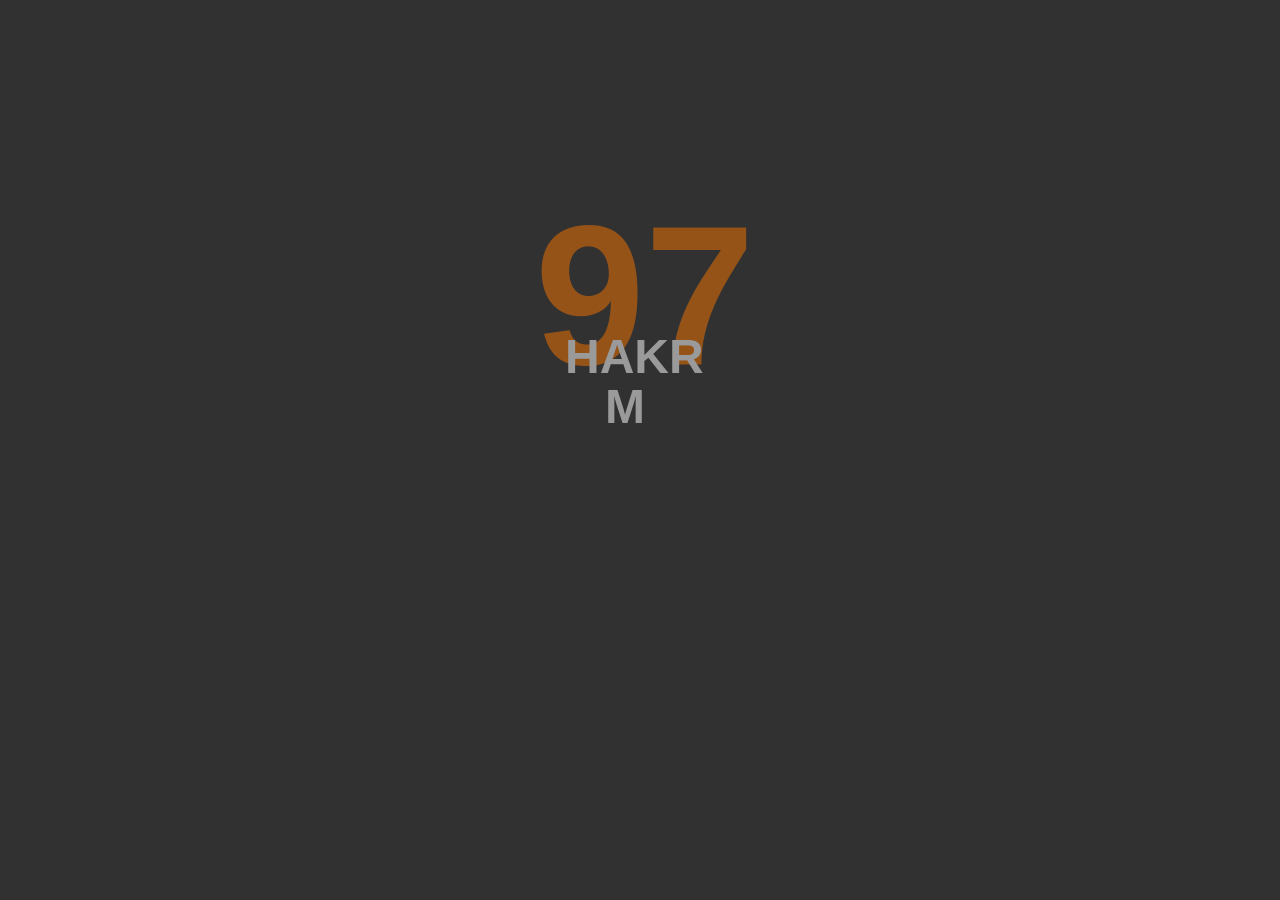
==== contacts.html @ 306ebce0 "Add files via upload" ====
<!DOCTYPE HTML>
<html lang="en">
    <head>
        <meta charset="UTF-8">
        
        <title>HAKR-M</title>
        
        <meta name="viewport" content="width=device-width, initial-scale=1.0, minimum-scale=1.0, maximum-scale=1.0, user-scalable=no">
        
        <meta name="robots" content="index, follow"/>
        
        <meta name="keywords" content=""/>
        
        <meta name="description" content=""/>
        
        <link type="text/css" rel="stylesheet" href="css/plugins.css">
        
        <link type="text/css" rel="stylesheet" href="css/style.css">
        
        <link type="text/css" rel="stylesheet" href="css/color.css">
        
        <link rel="shortcut icon" href="images/logomain.png">
    </head>
    <body>
        <div class="loader">
            <div class="loading-text-container "><span class="loading-text">HAKR<strong>&nbsp;&nbsp;&nbsp;M</strong></span> <span class="loader_count">0</span></div>
            <div class="loader-anim"></div>
            <div class="loader-anim2 color-bg"></div>
        </div>
        <div id="main">
            <header class="main-header">
                <a href="index.html" class="ajax logo-holder"><img src="images/LOGOUP.png" alt=""></a>
                <div class="nav-button but-hol">
                    <span  class="ncs"></span>
                    <span class="nos"></span>
                    <span class="nbs"></span>
                    <div class="menu-button-text">Menu</div>
                </div>
                <div class="header-contacts">
                    <ul>
                        <li><span>01. Call </span> <a href="tel:+201128120374">+201128120374</a></li>
                        <li><span>02. Write </span> <a href="mailto:name@gmail.com">hakrm@gmail.com</a></li>
                    </ul>
                    <a href="contacts.html" class="ajax contacts-btn">Get in touch</a>
                </div>
            </header>
            <aside class="left-header">
                <span class="lh_dec color-bg"></span>
                <div class="left-header_social">
                    <ul >
                        <li><a href="#" target="_blank"><i class="fab fa-facebook-f"></i></a></li>
                        <li><a href="#" target="_blank"><i class="fab fa-instagram"></i></a></li>
                        <li><a href="#" target="_blank"><i class="fab fa-twitter"></i></a></li>
                        <li><a href="#" target="_blank"><i class="fab fa-whatsapp"></i></a></li>
                    </ul>
                </div>
            </aside>
            <div class="share-btn showshare color-bg"><span>Share <i class="fal fa-plus"></i></span></div>
            <div class="hc_dec_color">
                <div class="page-subtitle"><span></span></div>
            </div>
            <div id="wrapper">
                <div class="nav-holder">
                    <div class="nav-holder-wrap but-hol">
                        <div class="nav-container fl-wrap">
                            <nav class="nav-inner" id="menu">
                                <ul>
                                    <li><a href="index.html">Home</a></li>
                                    <li><a href="about.html">About</a></li>
                                    <li><a href="contacts.html" class="act-link">Contacts</a></li>
                                    <li><a href="log%2520in/login.html">log in</a></li>
                                </ul>
                            </nav>
                        </div>
                        <div class="nav-footer"><span>&#169; HAKRM 2020  /  All rights reserved. </span></div>
                        <div class="nav-holder-wrap_line"></div>
                        <div class="nav-holder-wrap_dec"></div>
                    </div>
                </div>
            <div class="nav-overlay"></div>
            <div class="content full-height no-mob-hidden2" data-pagetitle="Contacts">
               <div class="content-inner">
                  <div class="content-front">
                     <div class="cf-inner">
                        <div class="contact-details-title fl-wrap">
                           <h2>Contact Detais</h2>
                        </div>
                        <div class="contact-details fl-wrap">
                           <ul>
                              <li><span>01. Mail :</span><a href="#" target="_blank">hakrm@gmail.com</a></li>
                              <li><span>02. Adress :</span><a href="#" target="_blank">ElBehara-Elnubaria Damnhour university</a></li>
                              <li><span>03. Phone :</span><a href="#">+201128120374</a></li>
                           </ul>
                        </div>
                        <a href="#" class="btn fl-btn color-bg show_contact-form"><span>Say Hello</span></a> 
                        <div class="aside-show_cf show_contact-form"><i class="fal fa-envelope"></i></div>
                     </div>
                  </div>
                  <div class="content-back">
                     <div class="hidden-contact_form-wrap_inner">
                        <div class="close-contact_form cnt-anim"><i class="fal fa-times"></i></div>
                        <div class="contact-details-title fl-wrap">
                           <h2>Get in Touch</h2>
                        </div>
                        <div id="contact-form" class="fl-wrap">
                           <div id="message"></div>
                           <form  class="custom-form" action="hakrm" name="contactform" id="contactform">
                              <fieldset>
                                 <div class="row">
                                    <div class="col-sm-6">
                                       <input type="text" name="name" id="name" placeholder="Your Name *" value=""/>
                                    </div>
                                    <div class="col-sm-6">
                                       <input type="text"  name="email" id="email" placeholder="Email Address *" value=""/>
                                    </div>
                                 </div>
                                 <textarea name="comments"  id="comments" cols="40" rows="3" placeholder="Your Message:" class="cnt-anim"></textarea>
                                 <button class="btn fl-btn color-bg" id="submit"><span>Send Message</span> </button>
                              </fieldset>
                           </form>
                        </div>
                     </div>
                  </div>
               </div>
               <div class="map-container">
                  <div id="map-single" class="map" data-latlog="[31.2287199 , 29.9468264]" data-popuptext="My Location in Alexandria ."></div>
               </div>
               <div class="main_social">
                  <span class="main-social-title">Find on:</span>
                  <ul>
                     <li><a href="#" target="_blank"><i class="fab fa-facebook-f"></i></a></li>
                     <li><a href="#" target="_blank"><i class="fab fa-whatsapp"></i></a></li>
                     <li><a href="#" target="_blank"><i class="fab fa-twitter"></i></a></li>
                  </ul>
               </div>
            </div>
            <div class="share-wrapper">
               <div class="close-share-btn"><i class="fal fa-long-arrow-left"></i></div>
               <div class="share-container fl-wrap  isShare"></div>
            </div>				
         </div>
         <div class="element">
            <div class="element-item"></div>
         </div>
      </div>
      <script   src="js/jquery.min.js"></script>
      <script   src="js/plugins.js"></script>
      <script   src="js/scripts.js"></script>
   </body>
</html>
---- css/plugins.css ----
@charset "utf-8";

html,body,div,span,applet,object,iframe,h1,h2,h3,h4,h5,h6,p,blockquote,pre,a,abbr,acronym,address,big,cite,code,del,dfn,em,font,img,ins,kbd,q,s,samp,small,strike,strong,sub,sup,tt,var,dl,dt,dd,ol,ul,li,fieldset,form,label,legend,table,caption,tbody,tfoot,thead,tr,th,td{border:none;outline:0;font-weight:inherit;font-style:inherit;font-size:100%;font-family:inherit;vertical-align:baseline;text-decoration:none;margin:0;padding:0;}
table{border-collapse:separate;border-spacing:0}
blockquote:before,blockquote:after,q:before,q:after{content:""}
*{margin:0;padding:0;-webkit-box-sizing: border-box;-moz-box-sizing: border-box;box-sizing: border-box;}
article, aside, details, figcaption, figure, footer, header, hgroup, menu, nav, section {display: block; }								  
ol, ul { list-style: none;}
blockquote, q { quotes: none;}
:focus { outline: 0;}
table { border-collapse: collapse; border-spacing: 0;}
img { border: 0; -ms-interpolation-mode: bicubic; vertical-align: middle; }
a{text-decoration:none; position:relative; color:#000;}
audio,video,canvas {max-width: 100%;}
/*!  Bootstrap Grid  */
 @media (min-width:768px){.container{width:750px}}@media (min-width:992px){.container{width:970px}}@media (min-width:1064px){.container{width:1170px}}.container-fluid{margin-right:auto;margin-left:auto;padding-left:15px;padding-right:15px}.row{margin-left:-15px;margin-right:-15px}.col-xs-1, .col-sm-1, .col-md-1, .col-lg-1, .col-xs-2, .col-sm-2, .col-md-2, .col-lg-2, .col-xs-3, .col-sm-3, .col-md-3, .col-lg-3, .col-xs-4, .col-sm-4, .col-md-4, .col-lg-4, .col-xs-5, .col-sm-5, .col-md-5, .col-lg-5, .col-xs-6, .col-sm-6, .col-md-6, .col-lg-6, .col-xs-7, .col-sm-7, .col-md-7, .col-lg-7, .col-xs-8, .col-sm-8, .col-md-8, .col-lg-8, .col-xs-9, .col-sm-9, .col-md-9, .col-lg-9, .col-xs-10, .col-sm-10, .col-md-10, .col-lg-10, .col-xs-11, .col-sm-11, .col-md-11, .col-lg-11, .col-xs-12, .col-sm-12, .col-md-12, .col-lg-12{position:relative;min-height:1px;padding-left:15px;padding-right:15px}.col-xs-1, .col-xs-2, .col-xs-3, .col-xs-4, .col-xs-5, .col-xs-6, .col-xs-7, .col-xs-8, .col-xs-9, .col-xs-10, .col-xs-11, .col-xs-12{float:left}.col-xs-12{width:100%}.col-xs-11{width:91.66666667%}.col-xs-10{width:83.33333333%}.col-xs-9{width:75%}.col-xs-8{width:66.66666667%}.col-xs-7{width:58.33333333%}.col-xs-6{width:50%}.col-xs-5{width:41.66666667%}.col-xs-4{width:33.33333333%}.col-xs-3{width:25%}.col-xs-2{width:16.66666667%}.col-xs-1{width:8.33333333%}.col-xs-pull-12{right:100%}.col-xs-pull-11{right:91.66666667%}.col-xs-pull-10{right:83.33333333%}.col-xs-pull-9{right:75%}.col-xs-pull-8{right:66.66666667%}.col-xs-pull-7{right:58.33333333%}.col-xs-pull-6{right:50%}.col-xs-pull-5{right:41.66666667%}.col-xs-pull-4{right:33.33333333%}.col-xs-pull-3{right:25%}.col-xs-pull-2{right:16.66666667%}.col-xs-pull-1{right:8.33333333%}.col-xs-pull-0{right:auto}.col-xs-push-12{left:100%}.col-xs-push-11{left:91.66666667%}.col-xs-push-10{left:83.33333333%}.col-xs-push-9{left:75%}.col-xs-push-8{left:66.66666667%}.col-xs-push-7{left:58.33333333%}.col-xs-push-6{left:50%}.col-xs-push-5{left:41.66666667%}.col-xs-push-4{left:33.33333333%}.col-xs-push-3{left:25%}.col-xs-push-2{left:16.66666667%}.col-xs-push-1{left:8.33333333%}.col-xs-push-0{left:auto}.col-xs-offset-12{margin-left:100%}.col-xs-offset-11{margin-left:91.66666667%}.col-xs-offset-10{margin-left:83.33333333%}.col-xs-offset-9{margin-left:75%}.col-xs-offset-8{margin-left:66.66666667%}.col-xs-offset-7{margin-left:58.33333333%}.col-xs-offset-6{margin-left:50%}.col-xs-offset-5{margin-left:41.66666667%}.col-xs-offset-4{margin-left:33.33333333%}.col-xs-offset-3{margin-left:25%}.col-xs-offset-2{margin-left:16.66666667%}.col-xs-offset-1{margin-left:8.33333333%}.col-xs-offset-0{margin-left:0}@media (min-width:768px){.col-sm-1, .col-sm-2, .col-sm-3, .col-sm-4, .col-sm-5, .col-sm-6, .col-sm-7, .col-sm-8, .col-sm-9, .col-sm-10, .col-sm-11, .col-sm-12{float:left}.col-sm-12{width:100%}.col-sm-11{width:91.66666667%}.col-sm-10{width:83.33333333%}.col-sm-9{width:75%}.col-sm-8{width:66.66666667%}.col-sm-7{width:58.33333333%}.col-sm-6{width:50%}.col-sm-5{width:41.66666667%}.col-sm-4{width:33.33333333%}.col-sm-3{width:25%}.col-sm-2{width:16.66666667%}.col-sm-1{width:8.33333333%}.col-sm-pull-12{right:100%}.col-sm-pull-11{right:91.66666667%}.col-sm-pull-10{right:83.33333333%}.col-sm-pull-9{right:75%}.col-sm-pull-8{right:66.66666667%}.col-sm-pull-7{right:58.33333333%}.col-sm-pull-6{right:50%}.col-sm-pull-5{right:41.66666667%}.col-sm-pull-4{right:33.33333333%}.col-sm-pull-3{right:25%}.col-sm-pull-2{right:16.66666667%}.col-sm-pull-1{right:8.33333333%}.col-sm-pull-0{right:auto}.col-sm-push-12{left:100%}.col-sm-push-11{left:91.66666667%}.col-sm-push-10{left:83.33333333%}.col-sm-push-9{left:75%}.col-sm-push-8{left:66.66666667%}.col-sm-push-7{left:58.33333333%}.col-sm-push-6{left:50%}.col-sm-push-5{left:41.66666667%}.col-sm-push-4{left:33.33333333%}.col-sm-push-3{left:25%}.col-sm-push-2{left:16.66666667%}.col-sm-push-1{left:8.33333333%}.col-sm-push-0{left:auto}.col-sm-offset-12{margin-left:100%}.col-sm-offset-11{margin-left:91.66666667%}.col-sm-offset-10{margin-left:83.33333333%}.col-sm-offset-9{margin-left:75%}.col-sm-offset-8{margin-left:66.66666667%}.col-sm-offset-7{margin-left:58.33333333%}.col-sm-offset-6{margin-left:50%}.col-sm-offset-5{margin-left:41.66666667%}.col-sm-offset-4{margin-left:33.33333333%}.col-sm-offset-3{margin-left:25%}.col-sm-offset-2{margin-left:16.66666667%}.col-sm-offset-1{margin-left:8.33333333%}.col-sm-offset-0{margin-left:0}}@media (min-width:1064px){.col-md-1, .col-md-2, .col-md-3, .col-md-4, .col-md-5, .col-md-6, .col-md-7, .col-md-8, .col-md-9, .col-md-10, .col-md-11, .col-md-12{float:left}.col-md-12{width:100%}.col-md-11{width:91.66666667%}.col-md-10{width:83.33333333%}.col-md-9{width:75%}.col-md-8{width:66.66666667%}.col-md-7{width:58.33333333%}.col-md-6{width:50%}.col-md-5{width:41.66666667%}.col-md-4{width:33.33333333%}.col-md-3{width:25%}.col-md-2{width:16.66666667%}.col-md-1{width:8.33333333%}.col-md-pull-12{right:100%}.col-md-pull-11{right:91.66666667%}.col-md-pull-10{right:83.33333333%}.col-md-pull-9{right:75%}.col-md-pull-8{right:66.66666667%}.col-md-pull-7{right:58.33333333%}.col-md-pull-6{right:50%}.col-md-pull-5{right:41.66666667%}.col-md-pull-4{right:33.33333333%}.col-md-pull-3{right:25%}.col-md-pull-2{right:16.66666667%}.col-md-pull-1{right:8.33333333%}.col-md-pull-0{right:auto}.col-md-push-12{left:100%}.col-md-push-11{left:91.66666667%}.col-md-push-10{left:83.33333333%}.col-md-push-9{left:75%}.col-md-push-8{left:66.66666667%}.col-md-push-7{left:58.33333333%}.col-md-push-6{left:50%}.col-md-push-5{left:41.66666667%}.col-md-push-4{left:33.33333333%}.col-md-push-3{left:25%}.col-md-push-2{left:16.66666667%}.col-md-push-1{left:8.33333333%}.col-md-push-0{left:auto}.col-md-offset-12{margin-left:100%}.col-md-offset-11{margin-left:91.66666667%}.col-md-offset-10{margin-left:83.33333333%}.col-md-offset-9{margin-left:75%}.col-md-offset-8{margin-left:66.66666667%}.col-md-offset-7{margin-left:58.33333333%}.col-md-offset-6{margin-left:50%}.col-md-offset-5{margin-left:41.66666667%}.col-md-offset-4{margin-left:33.33333333%}.col-md-offset-3{margin-left:25%}.col-md-offset-2{margin-left:16.66666667%}.col-md-offset-1{margin-left:8.33333333%}.col-md-offset-0{margin-left:0}}@media (min-width:1200px){.col-lg-1, .col-lg-2, .col-lg-3, .col-lg-4, .col-lg-5, .col-lg-6, .col-lg-7, .col-lg-8, .col-lg-9, .col-lg-10, .col-lg-11, .col-lg-12{float:left}.col-lg-12{width:100%}.col-lg-11{width:91.66666667%}.col-lg-10{width:83.33333333%}.col-lg-9{width:75%}.col-lg-8{width:66.66666667%}.col-lg-7{width:58.33333333%}.col-lg-6{width:50%}.col-lg-5{width:41.66666667%}.col-lg-4{width:33.33333333%}.col-lg-3{width:25%}.col-lg-2{width:16.66666667%}.col-lg-1{width:8.33333333%}.col-lg-pull-12{right:100%}.col-lg-pull-11{right:91.66666667%}.col-lg-pull-10{right:83.33333333%}.col-lg-pull-9{right:75%}.col-lg-pull-8{right:66.66666667%}.col-lg-pull-7{right:58.33333333%}.col-lg-pull-6{right:50%}.col-lg-pull-5{right:41.66666667%}.col-lg-pull-4{right:33.33333333%}.col-lg-pull-3{right:25%}.col-lg-pull-2{right:16.66666667%}.col-lg-pull-1{right:8.33333333%}.col-lg-pull-0{right:auto}.col-lg-push-12{left:100%}.col-lg-push-11{left:91.66666667%}.col-lg-push-10{left:83.33333333%}.col-lg-push-9{left:75%}.col-lg-push-8{left:66.66666667%}.col-lg-push-7{left:58.33333333%}.col-lg-push-6{left:50%}.col-lg-push-5{left:41.66666667%}.col-lg-push-4{left:33.33333333%}.col-lg-push-3{left:25%}.col-lg-push-2{left:16.66666667%}.col-lg-push-1{left:8.33333333%}.col-lg-push-0{left:auto}.col-lg-offset-12{margin-left:100%}.col-lg-offset-11{margin-left:91.66666667%}.col-lg-offset-10{margin-left:83.33333333%}.col-lg-offset-9{margin-left:75%}.col-lg-offset-8{margin-left:66.66666667%}.col-lg-offset-7{margin-left:58.33333333%}.col-lg-offset-6{margin-left:50%}.col-lg-offset-5{margin-left:41.66666667%}.col-lg-offset-4{margin-left:33.33333333%}.col-lg-offset-3{margin-left:25%}.col-lg-offset-2{margin-left:16.66666667%}.col-lg-offset-1{margin-left:8.33333333%}.col-lg-offset-0{margin-left:0}}.clearfix:before,.clearfix:after,.container:before,.container:after,.container-fluid:before,.container-fluid:after,.row:before,.row:after{content:" ";display:table}.clearfix:after,.container:after,.container-fluid:after,.row:after{clear:both}.center-block{display:block;margin-left:auto;margin-right:auto}.pull-right{float:right !important}.pull-left{float:left !important}.hide{display:none !important}.show{display:block !important}.invisible{visibility:hidden}.text-hide{font:0/0 a;color:transparent;text-shadow:none;background-color:transparent;border:0}.hidden{display:none !important;visibility:hidden !important}.affix{position:fixed}@-ms-viewport{width:device-width}.visible-xs,.visible-sm,.visible-md,.visible-lg{display:none !important}.visible-xs-block,.visible-xs-inline,.visible-xs-inline-block,.visible-sm-block,.visible-sm-inline,.visible-sm-inline-block,.visible-md-block,.visible-md-inline,.visible-md-inline-block,.visible-lg-block,.visible-lg-inline,.visible-lg-inline-block{display:none !important}@media (max-width:767px){.visible-xs{display:block !important}table.visible-xs{display:table}tr.visible-xs{display:table-row !important}th.visible-xs,td.visible-xs{display:table-cell !important}}@media (max-width:767px){.visible-xs-block{display:block !important}}@media (max-width:767px){.visible-xs-inline{display:inline !important}}@media (max-width:767px){.visible-xs-inline-block{display:inline-block !important}}@media (min-width:768px) and (max-width:991px){.visible-sm{display:block !important}table.visible-sm{display:table}tr.visible-sm{display:table-row !important}th.visible-sm,td.visible-sm{display:table-cell !important}}@media (min-width:768px) and (max-width:991px){.visible-sm-block{display:block !important}}@media (min-width:768px) and (max-width:991px){.visible-sm-inline{display:inline !important}}@media (min-width:768px) and (max-width:991px){.visible-sm-inline-block{display:inline-block !important}}@media (min-width:992px) and (max-width:1199px){.visible-md{display:block !important}table.visible-md{display:table}tr.visible-md{display:table-row !important}th.visible-md,td.visible-md{display:table-cell !important}}@media (min-width:992px) and (max-width:1199px){.visible-md-block{display:block !important}}@media (min-width:992px) and (max-width:1199px){.visible-md-inline{display:inline !important}}@media (min-width:992px) and (max-width:1199px){.visible-md-inline-block{display:inline-block !important}}@media (min-width:1200px){.visible-lg{display:block !important}table.visible-lg{display:table}tr.visible-lg{display:table-row !important}th.visible-lg,td.visible-lg{display:table-cell !important}}@media (min-width:1200px){.visible-lg-block{display:block !important}}@media (min-width:1200px){.visible-lg-inline{display:inline !important}}@media (min-width:1200px){.visible-lg-inline-block{display:inline-block !important}}@media (max-width:767px){.hidden-xs{display:none !important}}@media (min-width:768px) and (max-width:991px){.hidden-sm{display:none !important}}@media (min-width:992px) and (max-width:1199px){.hidden-md{display:none !important}}@media (min-width:1200px){.hidden-lg{display:none !important}}.visible-print{display:none !important}@media print{.visible-print{display:block !important}table.visible-print{display:table}tr.visible-print{display:table-row !important}th.visible-print,td.visible-print{display:table-cell !important}}.visible-print-block{display:none !important}@media print{.visible-print-block{display:block !important}}.visible-print-inline{display:none !important}@media print{.visible-print-inline{display:inline !important}}.visible-print-inline-block{display:none !important}@media print{.visible-print-inline-block{display:inline-block !important}}@media print{.hidden-print{display:none !important}}


.fa,.fab,.fad,.fal,.far,.fas{-moz-osx-font-smoothing:grayscale;-webkit-font-smoothing:antialiased;display:inline-block;font-style:normal;font-variant:normal;text-rendering:auto;line-height:1}.fa-lg{font-size:1.33333em;line-height:.75em;vertical-align:-.0667em}.fa-xs{font-size:.75em}.fa-sm{font-size:.875em}.fa-1x{font-size:1em}.fa-2x{font-size:2em}.fa-3x{font-size:3em}.fa-4x{font-size:4em}.fa-5x{font-size:5em}.fa-6x{font-size:6em}.fa-7x{font-size:7em}.fa-8x{font-size:8em}.fa-9x{font-size:9em}.fa-10x{font-size:10em}.fa-fw{text-align:center;width:1.25em}.fa-ul{list-style-type:none;margin-left:2.5em;padding-left:0}.fa-ul>li{position:relative}.fa-li{left:-2em;position:absolute;text-align:center;width:2em;line-height:inherit}.fa-border{border:.08em solid #eee;border-radius:.1em;padding:.2em .25em .15em}.fa-pull-left{float:left}.fa-pull-right{float:right}.fa.fa-pull-left,.fab.fa-pull-left,.fal.fa-pull-left,.far.fa-pull-left,.fas.fa-pull-left{margin-right:.3em}.fa.fa-pull-right,.fab.fa-pull-right,.fal.fa-pull-right,.far.fa-pull-right,.fas.fa-pull-right{margin-left:.3em}.fa-spin{-webkit-animation:fa-spin 2s linear infinite;animation:fa-spin 2s linear infinite}.fa-pulse{-webkit-animation:fa-spin 1s steps(8) infinite;animation:fa-spin 1s steps(8) infinite}@-webkit-keyframes fa-spin{0%{-webkit-transform:rotate(0deg);transform:rotate(0deg)}to{-webkit-transform:rotate(1turn);transform:rotate(1turn)}}@keyframes fa-spin{0%{-webkit-transform:rotate(0deg);transform:rotate(0deg)}to{-webkit-transform:rotate(1turn);transform:rotate(1turn)}}.fa-rotate-90{-ms-filter:"progid:DXImageTransform.Microsoft.BasicImage(rotation=1)";-webkit-transform:rotate(90deg);transform:rotate(90deg)}.fa-rotate-180{-ms-filter:"progid:DXImageTransform.Microsoft.BasicImage(rotation=2)";-webkit-transform:rotate(180deg);transform:rotate(180deg)}.fa-rotate-270{-ms-filter:"progid:DXImageTransform.Microsoft.BasicImage(rotation=3)";-webkit-transform:rotate(270deg);transform:rotate(270deg)}.fa-flip-horizontal{-ms-filter:"progid:DXImageTransform.Microsoft.BasicImage(rotation=0, mirror=1)";-webkit-transform:scaleX(-1);transform:scaleX(-1)}.fa-flip-vertical{-webkit-transform:scaleY(-1);transform:scaleY(-1)}.fa-flip-both,.fa-flip-horizontal.fa-flip-vertical,.fa-flip-vertical{-ms-filter:"progid:DXImageTransform.Microsoft.BasicImage(rotation=2, mirror=1)"}.fa-flip-both,.fa-flip-horizontal.fa-flip-vertical{-webkit-transform:scale(-1);transform:scale(-1)}:root .fa-flip-both,:root .fa-flip-horizontal,:root .fa-flip-vertical,:root .fa-rotate-90,:root .fa-rotate-180,:root .fa-rotate-270{-webkit-filter:none;filter:none}.fa-stack{display:inline-block;height:2em;line-height:2em;position:relative;vertical-align:middle;width:2.5em}.fa-stack-1x,.fa-stack-2x{left:0;position:absolute;text-align:center;width:100%}.fa-stack-1x{line-height:inherit}.fa-stack-2x{font-size:2em}.fa-inverse{color:#fff}.fa-500px:before{content:"\f26e"}.fa-abacus:before{content:"\f640"}.fa-accessible-icon:before{content:"\f368"}.fa-accusoft:before{content:"\f369"}.fa-acorn:before{content:"\f6ae"}.fa-acquisitions-incorporated:before{content:"\f6af"}.fa-ad:before{content:"\f641"}.fa-address-book:before{content:"\f2b9"}.fa-address-card:before{content:"\f2bb"}.fa-adjust:before{content:"\f042"}.fa-adn:before{content:"\f170"}.fa-adobe:before{content:"\f778"}.fa-adversal:before{content:"\f36a"}.fa-affiliatetheme:before{content:"\f36b"}.fa-air-conditioner:before{content:"\f8f4"}.fa-air-freshener:before{content:"\f5d0"}.fa-airbnb:before{content:"\f834"}.fa-alarm-clock:before{content:"\f34e"}.fa-alarm-exclamation:before{content:"\f843"}.fa-alarm-plus:before{content:"\f844"}.fa-alarm-snooze:before{content:"\f845"}.fa-album:before{content:"\f89f"}.fa-album-collection:before{content:"\f8a0"}.fa-algolia:before{content:"\f36c"}.fa-alicorn:before{content:"\f6b0"}.fa-alien:before{content:"\f8f5"}.fa-alien-monster:before{content:"\f8f6"}.fa-align-center:before{content:"\f037"}.fa-align-justify:before{content:"\f039"}.fa-align-left:before{content:"\f036"}.fa-align-right:before{content:"\f038"}.fa-align-slash:before{content:"\f846"}.fa-alipay:before{content:"\f642"}.fa-allergies:before{content:"\f461"}.fa-amazon:before{content:"\f270"}.fa-amazon-pay:before{content:"\f42c"}.fa-ambulance:before{content:"\f0f9"}.fa-american-sign-language-interpreting:before{content:"\f2a3"}.fa-amilia:before{content:"\f36d"}.fa-amp-guitar:before{content:"\f8a1"}.fa-analytics:before{content:"\f643"}.fa-anchor:before{content:"\f13d"}.fa-android:before{content:"\f17b"}.fa-angel:before{content:"\f779"}.fa-angellist:before{content:"\f209"}.fa-angle-double-down:before{content:"\f103"}.fa-angle-double-left:before{content:"\f100"}.fa-angle-double-right:before{content:"\f101"}.fa-angle-double-up:before{content:"\f102"}.fa-angle-down:before{content:"\f107"}.fa-angle-left:before{content:"\f104"}.fa-angle-right:before{content:"\f105"}.fa-angle-up:before{content:"\f106"}.fa-angry:before{content:"\f556"}.fa-angrycreative:before{content:"\f36e"}.fa-angular:before{content:"\f420"}.fa-ankh:before{content:"\f644"}.fa-app-store:before{content:"\f36f"}.fa-app-store-ios:before{content:"\f370"}.fa-apper:before{content:"\f371"}.fa-apple:before{content:"\f179"}.fa-apple-alt:before{content:"\f5d1"}.fa-apple-crate:before{content:"\f6b1"}.fa-apple-pay:before{content:"\f415"}.fa-archive:before{content:"\f187"}.fa-archway:before{content:"\f557"}.fa-arrow-alt-circle-down:before{content:"\f358"}.fa-arrow-alt-circle-left:before{content:"\f359"}.fa-arrow-alt-circle-right:before{content:"\f35a"}.fa-arrow-alt-circle-up:before{content:"\f35b"}.fa-arrow-alt-down:before{content:"\f354"}.fa-arrow-alt-from-bottom:before{content:"\f346"}.fa-arrow-alt-from-left:before{content:"\f347"}.fa-arrow-alt-from-right:before{content:"\f348"}.fa-arrow-alt-from-top:before{content:"\f349"}.fa-arrow-alt-left:before{content:"\f355"}.fa-arrow-alt-right:before{content:"\f356"}.fa-arrow-alt-square-down:before{content:"\f350"}.fa-arrow-alt-square-left:before{content:"\f351"}.fa-arrow-alt-square-right:before{content:"\f352"}.fa-arrow-alt-square-up:before{content:"\f353"}.fa-arrow-alt-to-bottom:before{content:"\f34a"}.fa-arrow-alt-to-left:before{content:"\f34b"}.fa-arrow-alt-to-right:before{content:"\f34c"}.fa-arrow-alt-to-top:before{content:"\f34d"}.fa-arrow-alt-up:before{content:"\f357"}.fa-arrow-circle-down:before{content:"\f0ab"}.fa-arrow-circle-left:before{content:"\f0a8"}.fa-arrow-circle-right:before{content:"\f0a9"}.fa-arrow-circle-up:before{content:"\f0aa"}.fa-arrow-down:before{content:"\f063"}.fa-arrow-from-bottom:before{content:"\f342"}.fa-arrow-from-left:before{content:"\f343"}.fa-arrow-from-right:before{content:"\f344"}.fa-arrow-from-top:before{content:"\f345"}.fa-arrow-left:before{content:"\f060"}.fa-arrow-right:before{content:"\f061"}.fa-arrow-square-down:before{content:"\f339"}.fa-arrow-square-left:before{content:"\f33a"}.fa-arrow-square-right:before{content:"\f33b"}.fa-arrow-square-up:before{content:"\f33c"}.fa-arrow-to-bottom:before{content:"\f33d"}.fa-arrow-to-left:before{content:"\f33e"}.fa-arrow-to-right:before{content:"\f340"}.fa-arrow-to-top:before{content:"\f341"}.fa-arrow-up:before{content:"\f062"}.fa-arrows:before{content:"\f047"}.fa-arrows-alt:before{content:"\f0b2"}.fa-arrows-alt-h:before{content:"\f337"}.fa-arrows-alt-v:before{content:"\f338"}.fa-arrows-h:before{content:"\f07e"}.fa-arrows-v:before{content:"\f07d"}.fa-artstation:before{content:"\f77a"}.fa-assistive-listening-systems:before{content:"\f2a2"}.fa-asterisk:before{content:"\f069"}.fa-asymmetrik:before{content:"\f372"}.fa-at:before{content:"\f1fa"}.fa-atlas:before{content:"\f558"}.fa-atlassian:before{content:"\f77b"}.fa-atom:before{content:"\f5d2"}.fa-atom-alt:before{content:"\f5d3"}.fa-audible:before{content:"\f373"}.fa-audio-description:before{content:"\f29e"}.fa-autoprefixer:before{content:"\f41c"}.fa-avianex:before{content:"\f374"}.fa-aviato:before{content:"\f421"}.fa-award:before{content:"\f559"}.fa-aws:before{content:"\f375"}.fa-axe:before{content:"\f6b2"}.fa-axe-battle:before{content:"\f6b3"}.fa-baby:before{content:"\f77c"}.fa-baby-carriage:before{content:"\f77d"}.fa-backpack:before{content:"\f5d4"}.fa-backspace:before{content:"\f55a"}.fa-backward:before{content:"\f04a"}.fa-bacon:before{content:"\f7e5"}.fa-badge:before{content:"\f335"}.fa-badge-check:before{content:"\f336"}.fa-badge-dollar:before{content:"\f645"}.fa-badge-percent:before{content:"\f646"}.fa-badge-sheriff:before{content:"\f8a2"}.fa-badger-honey:before{content:"\f6b4"}.fa-bags-shopping:before{content:"\f847"}.fa-bahai:before{content:"\f666"}.fa-balance-scale:before{content:"\f24e"}.fa-balance-scale-left:before{content:"\f515"}.fa-balance-scale-right:before{content:"\f516"}.fa-ball-pile:before{content:"\f77e"}.fa-ballot:before{content:"\f732"}.fa-ballot-check:before{content:"\f733"}.fa-ban:before{content:"\f05e"}.fa-band-aid:before{content:"\f462"}.fa-bandcamp:before{content:"\f2d5"}.fa-banjo:before{content:"\f8a3"}.fa-barcode:before{content:"\f02a"}.fa-barcode-alt:before{content:"\f463"}.fa-barcode-read:before{content:"\f464"}.fa-barcode-scan:before{content:"\f465"}.fa-bars:before{content:"\f0c9"}.fa-baseball:before{content:"\f432"}.fa-baseball-ball:before{content:"\f433"}.fa-basketball-ball:before{content:"\f434"}.fa-basketball-hoop:before{content:"\f435"}.fa-bat:before{content:"\f6b5"}.fa-bath:before{content:"\f2cd"}.fa-battery-bolt:before{content:"\f376"}.fa-battery-empty:before{content:"\f244"}.fa-battery-full:before{content:"\f240"}.fa-battery-half:before{content:"\f242"}.fa-battery-quarter:before{content:"\f243"}.fa-battery-slash:before{content:"\f377"}.fa-battery-three-quarters:before{content:"\f241"}.fa-battle-net:before{content:"\f835"}.fa-bed:before{content:"\f236"}.fa-bed-alt:before{content:"\f8f7"}.fa-bed-bunk:before{content:"\f8f8"}.fa-bed-empty:before{content:"\f8f9"}.fa-beer:before{content:"\f0fc"}.fa-behance:before{content:"\f1b4"}.fa-behance-square:before{content:"\f1b5"}.fa-bell:before{content:"\f0f3"}.fa-bell-exclamation:before{content:"\f848"}.fa-bell-on:before{content:"\f8fa"}.fa-bell-plus:before{content:"\f849"}.fa-bell-school:before{content:"\f5d5"}.fa-bell-school-slash:before{content:"\f5d6"}.fa-bell-slash:before{content:"\f1f6"}.fa-bells:before{content:"\f77f"}.fa-betamax:before{content:"\f8a4"}.fa-bezier-curve:before{content:"\f55b"}.fa-bible:before{content:"\f647"}.fa-bicycle:before{content:"\f206"}.fa-biking:before{content:"\f84a"}.fa-biking-mountain:before{content:"\f84b"}.fa-bimobject:before{content:"\f378"}.fa-binoculars:before{content:"\f1e5"}.fa-biohazard:before{content:"\f780"}.fa-birthday-cake:before{content:"\f1fd"}.fa-bitbucket:before{content:"\f171"}.fa-bitcoin:before{content:"\f379"}.fa-bity:before{content:"\f37a"}.fa-black-tie:before{content:"\f27e"}.fa-blackberry:before{content:"\f37b"}.fa-blanket:before{content:"\f498"}.fa-blender:before{content:"\f517"}.fa-blender-phone:before{content:"\f6b6"}.fa-blind:before{content:"\f29d"}.fa-blinds:before{content:"\f8fb"}.fa-blinds-open:before{content:"\f8fc"}.fa-blinds-raised:before{content:"\f8fd"}.fa-blog:before{content:"\f781"}.fa-blogger:before{content:"\f37c"}.fa-blogger-b:before{content:"\f37d"}.fa-bluetooth:before{content:"\f293"}.fa-bluetooth-b:before{content:"\f294"}.fa-bold:before{content:"\f032"}.fa-bolt:before{content:"\f0e7"}.fa-bomb:before{content:"\f1e2"}.fa-bone:before{content:"\f5d7"}.fa-bone-break:before{content:"\f5d8"}.fa-bong:before{content:"\f55c"}.fa-book:before{content:"\f02d"}.fa-book-alt:before{content:"\f5d9"}.fa-book-dead:before{content:"\f6b7"}.fa-book-heart:before{content:"\f499"}.fa-book-medical:before{content:"\f7e6"}.fa-book-open:before{content:"\f518"}.fa-book-reader:before{content:"\f5da"}.fa-book-spells:before{content:"\f6b8"}.fa-book-user:before{content:"\f7e7"}.fa-bookmark:before{content:"\f02e"}.fa-books:before{content:"\f5db"}.fa-books-medical:before{content:"\f7e8"}.fa-boombox:before{content:"\f8a5"}.fa-boot:before{content:"\f782"}.fa-booth-curtain:before{content:"\f734"}.fa-bootstrap:before{content:"\f836"}.fa-border-all:before{content:"\f84c"}.fa-border-bottom:before{content:"\f84d"}.fa-border-center-h:before{content:"\f89c"}.fa-border-center-v:before{content:"\f89d"}.fa-border-inner:before{content:"\f84e"}.fa-border-left:before{content:"\f84f"}.fa-border-none:before{content:"\f850"}.fa-border-outer:before{content:"\f851"}.fa-border-right:before{content:"\f852"}.fa-border-style:before{content:"\f853"}.fa-border-style-alt:before{content:"\f854"}.fa-border-top:before{content:"\f855"}.fa-bow-arrow:before{content:"\f6b9"}.fa-bowling-ball:before{content:"\f436"}.fa-bowling-pins:before{content:"\f437"}.fa-box:before{content:"\f466"}.fa-box-alt:before{content:"\f49a"}.fa-box-ballot:before{content:"\f735"}.fa-box-check:before{content:"\f467"}.fa-box-fragile:before{content:"\f49b"}.fa-box-full:before{content:"\f49c"}.fa-box-heart:before{content:"\f49d"}.fa-box-open:before{content:"\f49e"}.fa-box-up:before{content:"\f49f"}.fa-box-usd:before{content:"\f4a0"}.fa-boxes:before{content:"\f468"}.fa-boxes-alt:before{content:"\f4a1"}.fa-boxing-glove:before{content:"\f438"}.fa-brackets:before{content:"\f7e9"}.fa-brackets-curly:before{content:"\f7ea"}.fa-braille:before{content:"\f2a1"}.fa-brain:before{content:"\f5dc"}.fa-bread-loaf:before{content:"\f7eb"}.fa-bread-slice:before{content:"\f7ec"}.fa-briefcase:before{content:"\f0b1"}.fa-briefcase-medical:before{content:"\f469"}.fa-bring-forward:before{content:"\f856"}.fa-bring-front:before{content:"\f857"}.fa-broadcast-tower:before{content:"\f519"}.fa-broom:before{content:"\f51a"}.fa-browser:before{content:"\f37e"}.fa-brush:before{content:"\f55d"}.fa-btc:before{content:"\f15a"}.fa-buffer:before{content:"\f837"}.fa-bug:before{content:"\f188"}.fa-building:before{content:"\f1ad"}.fa-bullhorn:before{content:"\f0a1"}.fa-bullseye:before{content:"\f140"}.fa-bullseye-arrow:before{content:"\f648"}.fa-bullseye-pointer:before{content:"\f649"}.fa-burger-soda:before{content:"\f858"}.fa-burn:before{content:"\f46a"}.fa-buromobelexperte:before{content:"\f37f"}.fa-burrito:before{content:"\f7ed"}.fa-bus:before{content:"\f207"}.fa-bus-alt:before{content:"\f55e"}.fa-bus-school:before{content:"\f5dd"}.fa-business-time:before{content:"\f64a"}.fa-buy-n-large:before{content:"\f8a6"}.fa-buysellads:before{content:"\f20d"}.fa-cabinet-filing:before{content:"\f64b"}.fa-cactus:before{content:"\f8a7"}.fa-calculator:before{content:"\f1ec"}.fa-calculator-alt:before{content:"\f64c"}.fa-calendar:before{content:"\f133"}.fa-calendar-alt:before{content:"\f073"}.fa-calendar-check:before{content:"\f274"}.fa-calendar-day:before{content:"\f783"}.fa-calendar-edit:before{content:"\f333"}.fa-calendar-exclamation:before{content:"\f334"}.fa-calendar-minus:before{content:"\f272"}.fa-calendar-plus:before{content:"\f271"}.fa-calendar-star:before{content:"\f736"}.fa-calendar-times:before{content:"\f273"}.fa-calendar-week:before{content:"\f784"}.fa-camcorder:before{content:"\f8a8"}.fa-camera:before{content:"\f030"}.fa-camera-alt:before{content:"\f332"}.fa-camera-home:before{content:"\f8fe"}.fa-camera-movie:before{content:"\f8a9"}.fa-camera-polaroid:before{content:"\f8aa"}.fa-camera-retro:before{content:"\f083"}.fa-campfire:before{content:"\f6ba"}.fa-campground:before{content:"\f6bb"}.fa-canadian-maple-leaf:before{content:"\f785"}.fa-candle-holder:before{content:"\f6bc"}.fa-candy-cane:before{content:"\f786"}.fa-candy-corn:before{content:"\f6bd"}.fa-cannabis:before{content:"\f55f"}.fa-capsules:before{content:"\f46b"}.fa-car:before{content:"\f1b9"}.fa-car-alt:before{content:"\f5de"}.fa-car-battery:before{content:"\f5df"}.fa-car-building:before{content:"\f859"}.fa-car-bump:before{content:"\f5e0"}.fa-car-bus:before{content:"\f85a"}.fa-car-crash:before{content:"\f5e1"}.fa-car-garage:before{content:"\f5e2"}.fa-car-mechanic:before{content:"\f5e3"}.fa-car-side:before{content:"\f5e4"}.fa-car-tilt:before{content:"\f5e5"}.fa-car-wash:before{content:"\f5e6"}.fa-caravan:before{content:"\f8ff"}.fa-caravan-alt:before{content:"\f900"}.fa-caret-circle-down:before{content:"\f32d"}.fa-caret-circle-left:before{content:"\f32e"}.fa-caret-circle-right:before{content:"\f330"}.fa-caret-circle-up:before{content:"\f331"}.fa-caret-down:before{content:"\f0d7"}.fa-caret-left:before{content:"\f0d9"}.fa-caret-right:before{content:"\f0da"}.fa-caret-square-down:before{content:"\f150"}.fa-caret-square-left:before{content:"\f191"}.fa-caret-square-right:before{content:"\f152"}.fa-caret-square-up:before{content:"\f151"}.fa-caret-up:before{content:"\f0d8"}.fa-carrot:before{content:"\f787"}.fa-cars:before{content:"\f85b"}.fa-cart-arrow-down:before{content:"\f218"}.fa-cart-plus:before{content:"\f217"}.fa-cash-register:before{content:"\f788"}.fa-cassette-tape:before{content:"\f8ab"}.fa-cat:before{content:"\f6be"}.fa-cat-space:before{content:"\f901"}.fa-cauldron:before{content:"\f6bf"}.fa-cc-amazon-pay:before{content:"\f42d"}.fa-cc-amex:before{content:"\f1f3"}.fa-cc-apple-pay:before{content:"\f416"}.fa-cc-diners-club:before{content:"\f24c"}.fa-cc-discover:before{content:"\f1f2"}.fa-cc-jcb:before{content:"\f24b"}.fa-cc-mastercard:before{content:"\f1f1"}.fa-cc-paypal:before{content:"\f1f4"}.fa-cc-stripe:before{content:"\f1f5"}.fa-cc-visa:before{content:"\f1f0"}.fa-cctv:before{content:"\f8ac"}.fa-centercode:before{content:"\f380"}.fa-centos:before{content:"\f789"}.fa-certificate:before{content:"\f0a3"}.fa-chair:before{content:"\f6c0"}.fa-chair-office:before{content:"\f6c1"}.fa-chalkboard:before{content:"\f51b"}.fa-chalkboard-teacher:before{content:"\f51c"}.fa-charging-station:before{content:"\f5e7"}.fa-chart-area:before{content:"\f1fe"}.fa-chart-bar:before{content:"\f080"}.fa-chart-line:before{content:"\f201"}.fa-chart-line-down:before{content:"\f64d"}.fa-chart-network:before{content:"\f78a"}.fa-chart-pie:before{content:"\f200"}.fa-chart-pie-alt:before{content:"\f64e"}.fa-chart-scatter:before{content:"\f7ee"}.fa-check:before{content:"\f00c"}.fa-check-circle:before{content:"\f058"}.fa-check-double:before{content:"\f560"}.fa-check-square:before{content:"\f14a"}.fa-cheese:before{content:"\f7ef"}.fa-cheese-swiss:before{content:"\f7f0"}.fa-cheeseburger:before{content:"\f7f1"}.fa-chess:before{content:"\f439"}.fa-chess-bishop:before{content:"\f43a"}.fa-chess-bishop-alt:before{content:"\f43b"}.fa-chess-board:before{content:"\f43c"}.fa-chess-clock:before{content:"\f43d"}.fa-chess-clock-alt:before{content:"\f43e"}.fa-chess-king:before{content:"\f43f"}.fa-chess-king-alt:before{content:"\f440"}.fa-chess-knight:before{content:"\f441"}.fa-chess-knight-alt:before{content:"\f442"}.fa-chess-pawn:before{content:"\f443"}.fa-chess-pawn-alt:before{content:"\f444"}.fa-chess-queen:before{content:"\f445"}.fa-chess-queen-alt:before{content:"\f446"}.fa-chess-rook:before{content:"\f447"}.fa-chess-rook-alt:before{content:"\f448"}.fa-chevron-circle-down:before{content:"\f13a"}.fa-chevron-circle-left:before{content:"\f137"}.fa-chevron-circle-right:before{content:"\f138"}.fa-chevron-circle-up:before{content:"\f139"}.fa-chevron-double-down:before{content:"\f322"}.fa-chevron-double-left:before{content:"\f323"}.fa-chevron-double-right:before{content:"\f324"}.fa-chevron-double-up:before{content:"\f325"}.fa-chevron-down:before{content:"\f078"}.fa-chevron-left:before{content:"\f053"}.fa-chevron-right:before{content:"\f054"}.fa-chevron-square-down:before{content:"\f329"}.fa-chevron-square-left:before{content:"\f32a"}.fa-chevron-square-right:before{content:"\f32b"}.fa-chevron-square-up:before{content:"\f32c"}.fa-chevron-up:before{content:"\f077"}.fa-child:before{content:"\f1ae"}.fa-chimney:before{content:"\f78b"}.fa-chrome:before{content:"\f268"}.fa-chromecast:before{content:"\f838"}.fa-church:before{content:"\f51d"}.fa-circle:before{content:"\f111"}.fa-circle-notch:before{content:"\f1ce"}.fa-city:before{content:"\f64f"}.fa-clarinet:before{content:"\f8ad"}.fa-claw-marks:before{content:"\f6c2"}.fa-clinic-medical:before{content:"\f7f2"}.fa-clipboard:before{content:"\f328"}.fa-clipboard-check:before{content:"\f46c"}.fa-clipboard-list:before{content:"\f46d"}.fa-clipboard-list-check:before{content:"\f737"}.fa-clipboard-prescription:before{content:"\f5e8"}.fa-clipboard-user:before{content:"\f7f3"}.fa-clock:before{content:"\f017"}.fa-clone:before{content:"\f24d"}.fa-closed-captioning:before{content:"\f20a"}.fa-cloud:before{content:"\f0c2"}.fa-cloud-download:before{content:"\f0ed"}.fa-cloud-download-alt:before{content:"\f381"}.fa-cloud-drizzle:before{content:"\f738"}.fa-cloud-hail:before{content:"\f739"}.fa-cloud-hail-mixed:before{content:"\f73a"}.fa-cloud-meatball:before{content:"\f73b"}.fa-cloud-moon:before{content:"\f6c3"}.fa-cloud-moon-rain:before{content:"\f73c"}.fa-cloud-music:before{content:"\f8ae"}.fa-cloud-rain:before{content:"\f73d"}.fa-cloud-rainbow:before{content:"\f73e"}.fa-cloud-showers:before{content:"\f73f"}.fa-cloud-showers-heavy:before{content:"\f740"}.fa-cloud-sleet:before{content:"\f741"}.fa-cloud-snow:before{content:"\f742"}.fa-cloud-sun:before{content:"\f6c4"}.fa-cloud-sun-rain:before{content:"\f743"}.fa-cloud-upload:before{content:"\f0ee"}.fa-cloud-upload-alt:before{content:"\f382"}.fa-clouds:before{content:"\f744"}.fa-clouds-moon:before{content:"\f745"}.fa-clouds-sun:before{content:"\f746"}.fa-cloudscale:before{content:"\f383"}.fa-cloudsmith:before{content:"\f384"}.fa-cloudversify:before{content:"\f385"}.fa-club:before{content:"\f327"}.fa-cocktail:before{content:"\f561"}.fa-code:before{content:"\f121"}.fa-code-branch:before{content:"\f126"}.fa-code-commit:before{content:"\f386"}.fa-code-merge:before{content:"\f387"}.fa-codepen:before{content:"\f1cb"}.fa-codiepie:before{content:"\f284"}.fa-coffee:before{content:"\f0f4"}.fa-coffee-pot:before{content:"\f902"}.fa-coffee-togo:before{content:"\f6c5"}.fa-coffin:before{content:"\f6c6"}.fa-cog:before{content:"\f013"}.fa-cogs:before{content:"\f085"}.fa-coin:before{content:"\f85c"}.fa-coins:before{content:"\f51e"}.fa-columns:before{content:"\f0db"}.fa-comet:before{content:"\f903"}.fa-comment:before{content:"\f075"}.fa-comment-alt:before{content:"\f27a"}.fa-comment-alt-check:before{content:"\f4a2"}.fa-comment-alt-dollar:before{content:"\f650"}.fa-comment-alt-dots:before{content:"\f4a3"}.fa-comment-alt-edit:before{content:"\f4a4"}.fa-comment-alt-exclamation:before{content:"\f4a5"}.fa-comment-alt-lines:before{content:"\f4a6"}.fa-comment-alt-medical:before{content:"\f7f4"}.fa-comment-alt-minus:before{content:"\f4a7"}.fa-comment-alt-music:before{content:"\f8af"}.fa-comment-alt-plus:before{content:"\f4a8"}.fa-comment-alt-slash:before{content:"\f4a9"}.fa-comment-alt-smile:before{content:"\f4aa"}.fa-comment-alt-times:before{content:"\f4ab"}.fa-comment-check:before{content:"\f4ac"}.fa-comment-dollar:before{content:"\f651"}.fa-comment-dots:before{content:"\f4ad"}.fa-comment-edit:before{content:"\f4ae"}.fa-comment-exclamation:before{content:"\f4af"}.fa-comment-lines:before{content:"\f4b0"}.fa-comment-medical:before{content:"\f7f5"}.fa-comment-minus:before{content:"\f4b1"}.fa-comment-music:before{content:"\f8b0"}.fa-comment-plus:before{content:"\f4b2"}.fa-comment-slash:before{content:"\f4b3"}.fa-comment-smile:before{content:"\f4b4"}.fa-comment-times:before{content:"\f4b5"}.fa-comments:before{content:"\f086"}.fa-comments-alt:before{content:"\f4b6"}.fa-comments-alt-dollar:before{content:"\f652"}.fa-comments-dollar:before{content:"\f653"}.fa-compact-disc:before{content:"\f51f"}.fa-compass:before{content:"\f14e"}.fa-compass-slash:before{content:"\f5e9"}.fa-compress:before{content:"\f066"}.fa-compress-alt:before{content:"\f422"}.fa-compress-arrows-alt:before{content:"\f78c"}.fa-compress-wide:before{content:"\f326"}.fa-computer-classic:before{content:"\f8b1"}.fa-computer-speaker:before{content:"\f8b2"}.fa-concierge-bell:before{content:"\f562"}.fa-confluence:before{content:"\f78d"}.fa-connectdevelop:before{content:"\f20e"}.fa-construction:before{content:"\f85d"}.fa-container-storage:before{content:"\f4b7"}.fa-contao:before{content:"\f26d"}.fa-conveyor-belt:before{content:"\f46e"}.fa-conveyor-belt-alt:before{content:"\f46f"}.fa-cookie:before{content:"\f563"}.fa-cookie-bite:before{content:"\f564"}.fa-copy:before{content:"\f0c5"}.fa-copyright:before{content:"\f1f9"}.fa-corn:before{content:"\f6c7"}.fa-cotton-bureau:before{content:"\f89e"}.fa-couch:before{content:"\f4b8"}.fa-cow:before{content:"\f6c8"}.fa-cowbell:before{content:"\f8b3"}.fa-cowbell-more:before{content:"\f8b4"}.fa-cpanel:before{content:"\f388"}.fa-creative-commons:before{content:"\f25e"}.fa-creative-commons-by:before{content:"\f4e7"}.fa-creative-commons-nc:before{content:"\f4e8"}.fa-creative-commons-nc-eu:before{content:"\f4e9"}.fa-creative-commons-nc-jp:before{content:"\f4ea"}.fa-creative-commons-nd:before{content:"\f4eb"}.fa-creative-commons-pd:before{content:"\f4ec"}.fa-creative-commons-pd-alt:before{content:"\f4ed"}.fa-creative-commons-remix:before{content:"\f4ee"}.fa-creative-commons-sa:before{content:"\f4ef"}.fa-creative-commons-sampling:before{content:"\f4f0"}.fa-creative-commons-sampling-plus:before{content:"\f4f1"}.fa-creative-commons-share:before{content:"\f4f2"}.fa-creative-commons-zero:before{content:"\f4f3"}.fa-credit-card:before{content:"\f09d"}.fa-credit-card-blank:before{content:"\f389"}.fa-credit-card-front:before{content:"\f38a"}.fa-cricket:before{content:"\f449"}.fa-critical-role:before{content:"\f6c9"}.fa-croissant:before{content:"\f7f6"}.fa-crop:before{content:"\f125"}.fa-crop-alt:before{content:"\f565"}.fa-cross:before{content:"\f654"}.fa-crosshairs:before{content:"\f05b"}.fa-crow:before{content:"\f520"}.fa-crown:before{content:"\f521"}.fa-crutch:before{content:"\f7f7"}.fa-crutches:before{content:"\f7f8"}.fa-css3:before{content:"\f13c"}.fa-css3-alt:before{content:"\f38b"}.fa-cube:before{content:"\f1b2"}.fa-cubes:before{content:"\f1b3"}.fa-curling:before{content:"\f44a"}.fa-cut:before{content:"\f0c4"}.fa-cuttlefish:before{content:"\f38c"}.fa-d-and-d:before{content:"\f38d"}.fa-d-and-d-beyond:before{content:"\f6ca"}.fa-dagger:before{content:"\f6cb"}.fa-dashcube:before{content:"\f210"}.fa-database:before{content:"\f1c0"}.fa-deaf:before{content:"\f2a4"}.fa-debug:before{content:"\f7f9"}.fa-deer:before{content:"\f78e"}.fa-deer-rudolph:before{content:"\f78f"}.fa-delicious:before{content:"\f1a5"}.fa-democrat:before{content:"\f747"}.fa-deploydog:before{content:"\f38e"}.fa-deskpro:before{content:"\f38f"}.fa-desktop:before{content:"\f108"}.fa-desktop-alt:before{content:"\f390"}.fa-dev:before{content:"\f6cc"}.fa-deviantart:before{content:"\f1bd"}.fa-dewpoint:before{content:"\f748"}.fa-dharmachakra:before{content:"\f655"}.fa-dhl:before{content:"\f790"}.fa-diagnoses:before{content:"\f470"}.fa-diamond:before{content:"\f219"}.fa-diaspora:before{content:"\f791"}.fa-dice:before{content:"\f522"}.fa-dice-d10:before{content:"\f6cd"}.fa-dice-d12:before{content:"\f6ce"}.fa-dice-d20:before{content:"\f6cf"}.fa-dice-d4:before{content:"\f6d0"}.fa-dice-d6:before{content:"\f6d1"}.fa-dice-d8:before{content:"\f6d2"}.fa-dice-five:before{content:"\f523"}.fa-dice-four:before{content:"\f524"}.fa-dice-one:before{content:"\f525"}.fa-dice-six:before{content:"\f526"}.fa-dice-three:before{content:"\f527"}.fa-dice-two:before{content:"\f528"}.fa-digg:before{content:"\f1a6"}.fa-digging:before{content:"\f85e"}.fa-digital-ocean:before{content:"\f391"}.fa-digital-tachograph:before{content:"\f566"}.fa-diploma:before{content:"\f5ea"}.fa-directions:before{content:"\f5eb"}.fa-disc-drive:before{content:"\f8b5"}.fa-discord:before{content:"\f392"}.fa-discourse:before{content:"\f393"}.fa-disease:before{content:"\f7fa"}.fa-divide:before{content:"\f529"}.fa-dizzy:before{content:"\f567"}.fa-dna:before{content:"\f471"}.fa-do-not-enter:before{content:"\f5ec"}.fa-dochub:before{content:"\f394"}.fa-docker:before{content:"\f395"}.fa-dog:before{content:"\f6d3"}.fa-dog-leashed:before{content:"\f6d4"}.fa-dollar-sign:before{content:"\f155"}.fa-dolly:before{content:"\f472"}.fa-dolly-empty:before{content:"\f473"}.fa-dolly-flatbed:before{content:"\f474"}.fa-dolly-flatbed-alt:before{content:"\f475"}.fa-dolly-flatbed-empty:before{content:"\f476"}.fa-donate:before{content:"\f4b9"}.fa-door-closed:before{content:"\f52a"}.fa-door-open:before{content:"\f52b"}.fa-dot-circle:before{content:"\f192"}.fa-dove:before{content:"\f4ba"}.fa-download:before{content:"\f019"}.fa-draft2digital:before{content:"\f396"}.fa-drafting-compass:before{content:"\f568"}.fa-dragon:before{content:"\f6d5"}.fa-draw-circle:before{content:"\f5ed"}.fa-draw-polygon:before{content:"\f5ee"}.fa-draw-square:before{content:"\f5ef"}.fa-dreidel:before{content:"\f792"}.fa-dribbble:before{content:"\f17d"}.fa-dribbble-square:before{content:"\f397"}.fa-drone:before{content:"\f85f"}.fa-drone-alt:before{content:"\f860"}.fa-dropbox:before{content:"\f16b"}.fa-drum:before{content:"\f569"}.fa-drum-steelpan:before{content:"\f56a"}.fa-drumstick:before{content:"\f6d6"}.fa-drumstick-bite:before{content:"\f6d7"}.fa-drupal:before{content:"\f1a9"}.fa-dryer:before{content:"\f861"}.fa-dryer-alt:before{content:"\f862"}.fa-duck:before{content:"\f6d8"}.fa-dumbbell:before{content:"\f44b"}.fa-dumpster:before{content:"\f793"}.fa-dumpster-fire:before{content:"\f794"}.fa-dungeon:before{content:"\f6d9"}.fa-dyalog:before{content:"\f399"}.fa-ear:before{content:"\f5f0"}.fa-ear-muffs:before{content:"\f795"}.fa-earlybirds:before{content:"\f39a"}.fa-ebay:before{content:"\f4f4"}.fa-eclipse:before{content:"\f749"}.fa-eclipse-alt:before{content:"\f74a"}.fa-edge:before{content:"\f282"}.fa-edit:before{content:"\f044"}.fa-egg:before{content:"\f7fb"}.fa-egg-fried:before{content:"\f7fc"}.fa-eject:before{content:"\f052"}.fa-elementor:before{content:"\f430"}.fa-elephant:before{content:"\f6da"}.fa-ellipsis-h:before{content:"\f141"}.fa-ellipsis-h-alt:before{content:"\f39b"}.fa-ellipsis-v:before{content:"\f142"}.fa-ellipsis-v-alt:before{content:"\f39c"}.fa-ello:before{content:"\f5f1"}.fa-ember:before{content:"\f423"}.fa-empire:before{content:"\f1d1"}.fa-empty-set:before{content:"\f656"}.fa-engine-warning:before{content:"\f5f2"}.fa-envelope:before{content:"\f0e0"}.fa-envelope-open:before{content:"\f2b6"}.fa-envelope-open-dollar:before{content:"\f657"}.fa-envelope-open-text:before{content:"\f658"}.fa-envelope-square:before{content:"\f199"}.fa-envira:before{content:"\f299"}.fa-equals:before{content:"\f52c"}.fa-eraser:before{content:"\f12d"}.fa-erlang:before{content:"\f39d"}.fa-ethereum:before{content:"\f42e"}.fa-ethernet:before{content:"\f796"}.fa-etsy:before{content:"\f2d7"}.fa-euro-sign:before{content:"\f153"}.fa-evernote:before{content:"\f839"}.fa-exchange:before{content:"\f0ec"}.fa-exchange-alt:before{content:"\f362"}.fa-exclamation:before{content:"\f12a"}.fa-exclamation-circle:before{content:"\f06a"}.fa-exclamation-square:before{content:"\f321"}.fa-exclamation-triangle:before{content:"\f071"}.fa-expand:before{content:"\f065"}.fa-expand-alt:before{content:"\f424"}.fa-expand-arrows:before{content:"\f31d"}.fa-expand-arrows-alt:before{content:"\f31e"}.fa-expand-wide:before{content:"\f320"}.fa-expeditedssl:before{content:"\f23e"}.fa-external-link:before{content:"\f08e"}.fa-external-link-alt:before{content:"\f35d"}.fa-external-link-square:before{content:"\f14c"}.fa-external-link-square-alt:before{content:"\f360"}.fa-eye:before{content:"\f06e"}.fa-eye-dropper:before{content:"\f1fb"}.fa-eye-evil:before{content:"\f6db"}.fa-eye-slash:before{content:"\f070"}.fa-facebook:before{content:"\f09a"}.fa-facebook-f:before{content:"\f39e"}.fa-facebook-messenger:before{content:"\f39f"}.fa-facebook-square:before{content:"\f082"}.fa-fan:before{content:"\f863"}.fa-fan-table:before{content:"\f904"}.fa-fantasy-flight-games:before{content:"\f6dc"}.fa-farm:before{content:"\f864"}.fa-fast-backward:before{content:"\f049"}.fa-fast-forward:before{content:"\f050"}.fa-faucet:before{content:"\f905"}.fa-faucet-drip:before{content:"\f906"}.fa-fax:before{content:"\f1ac"}.fa-feather:before{content:"\f52d"}.fa-feather-alt:before{content:"\f56b"}.fa-fedex:before{content:"\f797"}.fa-fedora:before{content:"\f798"}.fa-female:before{content:"\f182"}.fa-field-hockey:before{content:"\f44c"}.fa-fighter-jet:before{content:"\f0fb"}.fa-figma:before{content:"\f799"}.fa-file:before{content:"\f15b"}.fa-file-alt:before{content:"\f15c"}.fa-file-archive:before{content:"\f1c6"}.fa-file-audio:before{content:"\f1c7"}.fa-file-certificate:before{content:"\f5f3"}.fa-file-chart-line:before{content:"\f659"}.fa-file-chart-pie:before{content:"\f65a"}.fa-file-check:before{content:"\f316"}.fa-file-code:before{content:"\f1c9"}.fa-file-contract:before{content:"\f56c"}.fa-file-csv:before{content:"\f6dd"}.fa-file-download:before{content:"\f56d"}.fa-file-edit:before{content:"\f31c"}.fa-file-excel:before{content:"\f1c3"}.fa-file-exclamation:before{content:"\f31a"}.fa-file-export:before{content:"\f56e"}.fa-file-image:before{content:"\f1c5"}.fa-file-import:before{content:"\f56f"}.fa-file-invoice:before{content:"\f570"}.fa-file-invoice-dollar:before{content:"\f571"}.fa-file-medical:before{content:"\f477"}.fa-file-medical-alt:before{content:"\f478"}.fa-file-minus:before{content:"\f318"}.fa-file-music:before{content:"\f8b6"}.fa-file-pdf:before{content:"\f1c1"}.fa-file-plus:before{content:"\f319"}.fa-file-powerpoint:before{content:"\f1c4"}.fa-file-prescription:before{content:"\f572"}.fa-file-search:before{content:"\f865"}.fa-file-signature:before{content:"\f573"}.fa-file-spreadsheet:before{content:"\f65b"}.fa-file-times:before{content:"\f317"}.fa-file-upload:before{content:"\f574"}.fa-file-user:before{content:"\f65c"}.fa-file-video:before{content:"\f1c8"}.fa-file-word:before{content:"\f1c2"}.fa-files-medical:before{content:"\f7fd"}.fa-fill:before{content:"\f575"}.fa-fill-drip:before{content:"\f576"}.fa-film:before{content:"\f008"}.fa-film-alt:before{content:"\f3a0"}.fa-film-canister:before{content:"\f8b7"}.fa-filter:before{content:"\f0b0"}.fa-fingerprint:before{content:"\f577"}.fa-fire:before{content:"\f06d"}.fa-fire-alt:before{content:"\f7e4"}.fa-fire-extinguisher:before{content:"\f134"}.fa-fire-smoke:before{content:"\f74b"}.fa-firefox:before{content:"\f269"}.fa-firefox-browser:before{content:"\f907"}.fa-fireplace:before{content:"\f79a"}.fa-first-aid:before{content:"\f479"}.fa-first-order:before{content:"\f2b0"}.fa-first-order-alt:before{content:"\f50a"}.fa-firstdraft:before{content:"\f3a1"}.fa-fish:before{content:"\f578"}.fa-fish-cooked:before{content:"\f7fe"}.fa-fist-raised:before{content:"\f6de"}.fa-flag:before{content:"\f024"}.fa-flag-alt:before{content:"\f74c"}.fa-flag-checkered:before{content:"\f11e"}.fa-flag-usa:before{content:"\f74d"}.fa-flame:before{content:"\f6df"}.fa-flashlight:before{content:"\f8b8"}.fa-flask:before{content:"\f0c3"}.fa-flask-poison:before{content:"\f6e0"}.fa-flask-potion:before{content:"\f6e1"}.fa-flickr:before{content:"\f16e"}.fa-flipboard:before{content:"\f44d"}.fa-flower:before{content:"\f7ff"}.fa-flower-daffodil:before{content:"\f800"}.fa-flower-tulip:before{content:"\f801"}.fa-flushed:before{content:"\f579"}.fa-flute:before{content:"\f8b9"}.fa-flux-capacitor:before{content:"\f8ba"}.fa-fly:before{content:"\f417"}.fa-fog:before{content:"\f74e"}.fa-folder:before{content:"\f07b"}.fa-folder-minus:before{content:"\f65d"}.fa-folder-open:before{content:"\f07c"}.fa-folder-plus:before{content:"\f65e"}.fa-folder-times:before{content:"\f65f"}.fa-folder-tree:before{content:"\f802"}.fa-folders:before{content:"\f660"}.fa-font:before{content:"\f031"}.fa-font-awesome:before{content:"\f2b4"}.fa-font-awesome-alt:before{content:"\f35c"}.fa-font-awesome-flag:before{content:"\f425"}.fa-font-awesome-logo-full:before{content:"\f4e6"}.fa-font-case:before{content:"\f866"}.fa-fonticons:before{content:"\f280"}.fa-fonticons-fi:before{content:"\f3a2"}.fa-football-ball:before{content:"\f44e"}.fa-football-helmet:before{content:"\f44f"}.fa-forklift:before{content:"\f47a"}.fa-fort-awesome:before{content:"\f286"}.fa-fort-awesome-alt:before{content:"\f3a3"}.fa-forumbee:before{content:"\f211"}.fa-forward:before{content:"\f04e"}.fa-foursquare:before{content:"\f180"}.fa-fragile:before{content:"\f4bb"}.fa-free-code-camp:before{content:"\f2c5"}.fa-freebsd:before{content:"\f3a4"}.fa-french-fries:before{content:"\f803"}.fa-frog:before{content:"\f52e"}.fa-frosty-head:before{content:"\f79b"}.fa-frown:before{content:"\f119"}.fa-frown-open:before{content:"\f57a"}.fa-fulcrum:before{content:"\f50b"}.fa-function:before{content:"\f661"}.fa-funnel-dollar:before{content:"\f662"}.fa-futbol:before{content:"\f1e3"}.fa-galactic-republic:before{content:"\f50c"}.fa-galactic-senate:before{content:"\f50d"}.fa-galaxy:before{content:"\f908"}.fa-game-board:before{content:"\f867"}.fa-game-board-alt:before{content:"\f868"}.fa-game-console-handheld:before{content:"\f8bb"}.fa-gamepad:before{content:"\f11b"}.fa-gamepad-alt:before{content:"\f8bc"}.fa-garage:before{content:"\f909"}.fa-garage-car:before{content:"\f90a"}.fa-garage-open:before{content:"\f90b"}.fa-gas-pump:before{content:"\f52f"}.fa-gas-pump-slash:before{content:"\f5f4"}.fa-gavel:before{content:"\f0e3"}.fa-gem:before{content:"\f3a5"}.fa-genderless:before{content:"\f22d"}.fa-get-pocket:before{content:"\f265"}.fa-gg:before{content:"\f260"}.fa-gg-circle:before{content:"\f261"}.fa-ghost:before{content:"\f6e2"}.fa-gift:before{content:"\f06b"}.fa-gift-card:before{content:"\f663"}.fa-gifts:before{content:"\f79c"}.fa-gingerbread-man:before{content:"\f79d"}.fa-git:before{content:"\f1d3"}.fa-git-alt:before{content:"\f841"}.fa-git-square:before{content:"\f1d2"}.fa-github:before{content:"\f09b"}.fa-github-alt:before{content:"\f113"}.fa-github-square:before{content:"\f092"}.fa-gitkraken:before{content:"\f3a6"}.fa-gitlab:before{content:"\f296"}.fa-gitter:before{content:"\f426"}.fa-glass:before{content:"\f804"}.fa-glass-champagne:before{content:"\f79e"}.fa-glass-cheers:before{content:"\f79f"}.fa-glass-citrus:before{content:"\f869"}.fa-glass-martini:before{content:"\f000"}.fa-glass-martini-alt:before{content:"\f57b"}.fa-glass-whiskey:before{content:"\f7a0"}.fa-glass-whiskey-rocks:before{content:"\f7a1"}.fa-glasses:before{content:"\f530"}.fa-glasses-alt:before{content:"\f5f5"}.fa-glide:before{content:"\f2a5"}.fa-glide-g:before{content:"\f2a6"}.fa-globe:before{content:"\f0ac"}.fa-globe-africa:before{content:"\f57c"}.fa-globe-americas:before{content:"\f57d"}.fa-globe-asia:before{content:"\f57e"}.fa-globe-europe:before{content:"\f7a2"}.fa-globe-snow:before{content:"\f7a3"}.fa-globe-stand:before{content:"\f5f6"}.fa-gofore:before{content:"\f3a7"}.fa-golf-ball:before{content:"\f450"}.fa-golf-club:before{content:"\f451"}.fa-goodreads:before{content:"\f3a8"}.fa-goodreads-g:before{content:"\f3a9"}.fa-google:before{content:"\f1a0"}.fa-google-drive:before{content:"\f3aa"}.fa-google-play:before{content:"\f3ab"}.fa-google-plus:before{content:"\f2b3"}.fa-google-plus-g:before{content:"\f0d5"}.fa-google-plus-square:before{content:"\f0d4"}.fa-google-wallet:before{content:"\f1ee"}.fa-gopuram:before{content:"\f664"}.fa-graduation-cap:before{content:"\f19d"}.fa-gramophone:before{content:"\f8bd"}.fa-gratipay:before{content:"\f184"}.fa-grav:before{content:"\f2d6"}.fa-greater-than:before{content:"\f531"}.fa-greater-than-equal:before{content:"\f532"}.fa-grimace:before{content:"\f57f"}.fa-grin:before{content:"\f580"}.fa-grin-alt:before{content:"\f581"}.fa-grin-beam:before{content:"\f582"}.fa-grin-beam-sweat:before{content:"\f583"}.fa-grin-hearts:before{content:"\f584"}.fa-grin-squint:before{content:"\f585"}.fa-grin-squint-tears:before{content:"\f586"}.fa-grin-stars:before{content:"\f587"}.fa-grin-tears:before{content:"\f588"}.fa-grin-tongue:before{content:"\f589"}.fa-grin-tongue-squint:before{content:"\f58a"}.fa-grin-tongue-wink:before{content:"\f58b"}.fa-grin-wink:before{content:"\f58c"}.fa-grip-horizontal:before{content:"\f58d"}.fa-grip-lines:before{content:"\f7a4"}.fa-grip-lines-vertical:before{content:"\f7a5"}.fa-grip-vertical:before{content:"\f58e"}.fa-gripfire:before{content:"\f3ac"}.fa-grunt:before{content:"\f3ad"}.fa-guitar:before{content:"\f7a6"}.fa-guitar-electric:before{content:"\f8be"}.fa-guitars:before{content:"\f8bf"}.fa-gulp:before{content:"\f3ae"}.fa-h-square:before{content:"\f0fd"}.fa-h1:before{content:"\f313"}.fa-h2:before{content:"\f314"}.fa-h3:before{content:"\f315"}.fa-h4:before{content:"\f86a"}.fa-hacker-news:before{content:"\f1d4"}.fa-hacker-news-square:before{content:"\f3af"}.fa-hackerrank:before{content:"\f5f7"}.fa-hamburger:before{content:"\f805"}.fa-hammer:before{content:"\f6e3"}.fa-hammer-war:before{content:"\f6e4"}.fa-hamsa:before{content:"\f665"}.fa-hand-heart:before{content:"\f4bc"}.fa-hand-holding:before{content:"\f4bd"}.fa-hand-holding-box:before{content:"\f47b"}.fa-hand-holding-heart:before{content:"\f4be"}.fa-hand-holding-magic:before{content:"\f6e5"}.fa-hand-holding-seedling:before{content:"\f4bf"}.fa-hand-holding-usd:before{content:"\f4c0"}.fa-hand-holding-water:before{content:"\f4c1"}.fa-hand-lizard:before{content:"\f258"}.fa-hand-middle-finger:before{content:"\f806"}.fa-hand-paper:before{content:"\f256"}.fa-hand-peace:before{content:"\f25b"}.fa-hand-point-down:before{content:"\f0a7"}.fa-hand-point-left:before{content:"\f0a5"}.fa-hand-point-right:before{content:"\f0a4"}.fa-hand-point-up:before{content:"\f0a6"}.fa-hand-pointer:before{content:"\f25a"}.fa-hand-receiving:before{content:"\f47c"}.fa-hand-rock:before{content:"\f255"}.fa-hand-scissors:before{content:"\f257"}.fa-hand-spock:before{content:"\f259"}.fa-hands:before{content:"\f4c2"}.fa-hands-heart:before{content:"\f4c3"}.fa-hands-helping:before{content:"\f4c4"}.fa-hands-usd:before{content:"\f4c5"}.fa-handshake:before{content:"\f2b5"}.fa-handshake-alt:before{content:"\f4c6"}.fa-hanukiah:before{content:"\f6e6"}.fa-hard-hat:before{content:"\f807"}.fa-hashtag:before{content:"\f292"}.fa-hat-chef:before{content:"\f86b"}.fa-hat-cowboy:before{content:"\f8c0"}.fa-hat-cowboy-side:before{content:"\f8c1"}.fa-hat-santa:before{content:"\f7a7"}.fa-hat-winter:before{content:"\f7a8"}.fa-hat-witch:before{content:"\f6e7"}.fa-hat-wizard:before{content:"\f6e8"}.fa-hdd:before{content:"\f0a0"}.fa-head-side:before{content:"\f6e9"}.fa-head-side-brain:before{content:"\f808"}.fa-head-side-headphones:before{content:"\f8c2"}.fa-head-side-medical:before{content:"\f809"}.fa-head-vr:before{content:"\f6ea"}.fa-heading:before{content:"\f1dc"}.fa-headphones:before{content:"\f025"}.fa-headphones-alt:before{content:"\f58f"}.fa-headset:before{content:"\f590"}.fa-heart:before{content:"\f004"}.fa-heart-broken:before{content:"\f7a9"}.fa-heart-circle:before{content:"\f4c7"}.fa-heart-rate:before{content:"\f5f8"}.fa-heart-square:before{content:"\f4c8"}.fa-heartbeat:before{content:"\f21e"}.fa-heat:before{content:"\f90c"}.fa-helicopter:before{content:"\f533"}.fa-helmet-battle:before{content:"\f6eb"}.fa-hexagon:before{content:"\f312"}.fa-highlighter:before{content:"\f591"}.fa-hiking:before{content:"\f6ec"}.fa-hippo:before{content:"\f6ed"}.fa-hips:before{content:"\f452"}.fa-hire-a-helper:before{content:"\f3b0"}.fa-history:before{content:"\f1da"}.fa-hockey-mask:before{content:"\f6ee"}.fa-hockey-puck:before{content:"\f453"}.fa-hockey-sticks:before{content:"\f454"}.fa-holly-berry:before{content:"\f7aa"}.fa-home:before{content:"\f015"}.fa-home-alt:before{content:"\f80a"}.fa-home-heart:before{content:"\f4c9"}.fa-home-lg:before{content:"\f80b"}.fa-home-lg-alt:before{content:"\f80c"}.fa-hood-cloak:before{content:"\f6ef"}.fa-hooli:before{content:"\f427"}.fa-horizontal-rule:before{content:"\f86c"}.fa-hornbill:before{content:"\f592"}.fa-horse:before{content:"\f6f0"}.fa-horse-head:before{content:"\f7ab"}.fa-horse-saddle:before{content:"\f8c3"}.fa-hospital:before{content:"\f0f8"}.fa-hospital-alt:before{content:"\f47d"}.fa-hospital-symbol:before{content:"\f47e"}.fa-hospital-user:before{content:"\f80d"}.fa-hospitals:before{content:"\f80e"}.fa-hot-tub:before{content:"\f593"}.fa-hotdog:before{content:"\f80f"}.fa-hotel:before{content:"\f594"}.fa-hotjar:before{content:"\f3b1"}.fa-hourglass:before{content:"\f254"}.fa-hourglass-end:before{content:"\f253"}.fa-hourglass-half:before{content:"\f252"}.fa-hourglass-start:before{content:"\f251"}.fa-house:before{content:"\f90d"}.fa-house-damage:before{content:"\f6f1"}.fa-house-day:before{content:"\f90e"}.fa-house-flood:before{content:"\f74f"}.fa-house-leave:before{content:"\f90f"}.fa-house-night:before{content:"\f910"}.fa-house-return:before{content:"\f911"}.fa-house-signal:before{content:"\f912"}.fa-houzz:before{content:"\f27c"}.fa-hryvnia:before{content:"\f6f2"}.fa-html5:before{content:"\f13b"}.fa-hubspot:before{content:"\f3b2"}.fa-humidity:before{content:"\f750"}.fa-hurricane:before{content:"\f751"}.fa-i-cursor:before{content:"\f246"}.fa-ice-cream:before{content:"\f810"}.fa-ice-skate:before{content:"\f7ac"}.fa-icicles:before{content:"\f7ad"}.fa-icons:before{content:"\f86d"}.fa-icons-alt:before{content:"\f86e"}.fa-id-badge:before{content:"\f2c1"}.fa-id-card:before{content:"\f2c2"}.fa-id-card-alt:before{content:"\f47f"}.fa-ideal:before{content:"\f913"}.fa-igloo:before{content:"\f7ae"}.fa-image:before{content:"\f03e"}.fa-image-polaroid:before{content:"\f8c4"}.fa-images:before{content:"\f302"}.fa-imdb:before{content:"\f2d8"}.fa-inbox:before{content:"\f01c"}.fa-inbox-in:before{content:"\f310"}.fa-inbox-out:before{content:"\f311"}.fa-indent:before{content:"\f03c"}.fa-industry:before{content:"\f275"}.fa-industry-alt:before{content:"\f3b3"}.fa-infinity:before{content:"\f534"}.fa-info:before{content:"\f129"}.fa-info-circle:before{content:"\f05a"}.fa-info-square:before{content:"\f30f"}.fa-inhaler:before{content:"\f5f9"}.fa-instagram:before{content:"\f16d"}.fa-integral:before{content:"\f667"}.fa-intercom:before{content:"\f7af"}.fa-internet-explorer:before{content:"\f26b"}.fa-intersection:before{content:"\f668"}.fa-inventory:before{content:"\f480"}.fa-invision:before{content:"\f7b0"}.fa-ioxhost:before{content:"\f208"}.fa-island-tropical:before{content:"\f811"}.fa-italic:before{content:"\f033"}.fa-itch-io:before{content:"\f83a"}.fa-itunes:before{content:"\f3b4"}.fa-itunes-note:before{content:"\f3b5"}.fa-jack-o-lantern:before{content:"\f30e"}.fa-java:before{content:"\f4e4"}.fa-jedi:before{content:"\f669"}.fa-jedi-order:before{content:"\f50e"}.fa-jenkins:before{content:"\f3b6"}.fa-jira:before{content:"\f7b1"}.fa-joget:before{content:"\f3b7"}.fa-joint:before{content:"\f595"}.fa-joomla:before{content:"\f1aa"}.fa-journal-whills:before{content:"\f66a"}.fa-joystick:before{content:"\f8c5"}.fa-js:before{content:"\f3b8"}.fa-js-square:before{content:"\f3b9"}.fa-jsfiddle:before{content:"\f1cc"}.fa-jug:before{content:"\f8c6"}.fa-kaaba:before{content:"\f66b"}.fa-kaggle:before{content:"\f5fa"}.fa-kazoo:before{content:"\f8c7"}.fa-kerning:before{content:"\f86f"}.fa-key:before{content:"\f084"}.fa-key-skeleton:before{content:"\f6f3"}.fa-keybase:before{content:"\f4f5"}.fa-keyboard:before{content:"\f11c"}.fa-keycdn:before{content:"\f3ba"}.fa-keynote:before{content:"\f66c"}.fa-khanda:before{content:"\f66d"}.fa-kickstarter:before{content:"\f3bb"}.fa-kickstarter-k:before{content:"\f3bc"}.fa-kidneys:before{content:"\f5fb"}.fa-kiss:before{content:"\f596"}.fa-kiss-beam:before{content:"\f597"}.fa-kiss-wink-heart:before{content:"\f598"}.fa-kite:before{content:"\f6f4"}.fa-kiwi-bird:before{content:"\f535"}.fa-knife-kitchen:before{content:"\f6f5"}.fa-korvue:before{content:"\f42f"}.fa-lambda:before{content:"\f66e"}.fa-lamp:before{content:"\f4ca"}.fa-lamp-desk:before{content:"\f914"}.fa-lamp-floor:before{content:"\f915"}.fa-landmark:before{content:"\f66f"}.fa-landmark-alt:before{content:"\f752"}.fa-language:before{content:"\f1ab"}.fa-laptop:before{content:"\f109"}.fa-laptop-code:before{content:"\f5fc"}.fa-laptop-medical:before{content:"\f812"}.fa-laravel:before{content:"\f3bd"}.fa-lasso:before{content:"\f8c8"}.fa-lastfm:before{content:"\f202"}.fa-lastfm-square:before{content:"\f203"}.fa-laugh:before{content:"\f599"}.fa-laugh-beam:before{content:"\f59a"}.fa-laugh-squint:before{content:"\f59b"}.fa-laugh-wink:before{content:"\f59c"}.fa-layer-group:before{content:"\f5fd"}.fa-layer-minus:before{content:"\f5fe"}.fa-layer-plus:before{content:"\f5ff"}.fa-leaf:before{content:"\f06c"}.fa-leaf-heart:before{content:"\f4cb"}.fa-leaf-maple:before{content:"\f6f6"}.fa-leaf-oak:before{content:"\f6f7"}.fa-leanpub:before{content:"\f212"}.fa-lemon:before{content:"\f094"}.fa-less:before{content:"\f41d"}.fa-less-than:before{content:"\f536"}.fa-less-than-equal:before{content:"\f537"}.fa-level-down:before{content:"\f149"}.fa-level-down-alt:before{content:"\f3be"}.fa-level-up:before{content:"\f148"}.fa-level-up-alt:before{content:"\f3bf"}.fa-life-ring:before{content:"\f1cd"}.fa-light-ceiling:before{content:"\f916"}.fa-light-switch:before{content:"\f917"}.fa-light-switch-off:before{content:"\f918"}.fa-light-switch-on:before{content:"\f919"}.fa-lightbulb:before{content:"\f0eb"}.fa-lightbulb-dollar:before{content:"\f670"}.fa-lightbulb-exclamation:before{content:"\f671"}.fa-lightbulb-on:before{content:"\f672"}.fa-lightbulb-slash:before{content:"\f673"}.fa-lights-holiday:before{content:"\f7b2"}.fa-line:before{content:"\f3c0"}.fa-line-columns:before{content:"\f870"}.fa-line-height:before{content:"\f871"}.fa-link:before{content:"\f0c1"}.fa-linkedin:before{content:"\f08c"}.fa-linkedin-in:before{content:"\f0e1"}.fa-linode:before{content:"\f2b8"}.fa-linux:before{content:"\f17c"}.fa-lips:before{content:"\f600"}.fa-lira-sign:before{content:"\f195"}.fa-list:before{content:"\f03a"}.fa-list-alt:before{content:"\f022"}.fa-list-music:before{content:"\f8c9"}.fa-list-ol:before{content:"\f0cb"}.fa-list-ul:before{content:"\f0ca"}.fa-location:before{content:"\f601"}.fa-location-arrow:before{content:"\f124"}.fa-location-circle:before{content:"\f602"}.fa-location-slash:before{content:"\f603"}.fa-lock:before{content:"\f023"}.fa-lock-alt:before{content:"\f30d"}.fa-lock-open:before{content:"\f3c1"}.fa-lock-open-alt:before{content:"\f3c2"}.fa-long-arrow-alt-down:before{content:"\f309"}.fa-long-arrow-alt-left:before{content:"\f30a"}.fa-long-arrow-alt-right:before{content:"\f30b"}.fa-long-arrow-alt-up:before{content:"\f30c"}.fa-long-arrow-down:before{content:"\f175"}.fa-long-arrow-left:before{content:"\f177"}.fa-long-arrow-right:before{content:"\f178"}.fa-long-arrow-up:before{content:"\f176"}.fa-loveseat:before{content:"\f4cc"}.fa-low-vision:before{content:"\f2a8"}.fa-luchador:before{content:"\f455"}.fa-luggage-cart:before{content:"\f59d"}.fa-lungs:before{content:"\f604"}.fa-lyft:before{content:"\f3c3"}.fa-mace:before{content:"\f6f8"}.fa-magento:before{content:"\f3c4"}.fa-magic:before{content:"\f0d0"}.fa-magnet:before{content:"\f076"}.fa-mail-bulk:before{content:"\f674"}.fa-mailbox:before{content:"\f813"}.fa-mailchimp:before{content:"\f59e"}.fa-male:before{content:"\f183"}.fa-mandalorian:before{content:"\f50f"}.fa-mandolin:before{content:"\f6f9"}.fa-map:before{content:"\f279"}.fa-map-marked:before{content:"\f59f"}.fa-map-marked-alt:before{content:"\f5a0"}.fa-map-marker:before{content:"\f041"}.fa-map-marker-alt:before{content:"\f3c5"}.fa-map-marker-alt-slash:before{content:"\f605"}.fa-map-marker-check:before{content:"\f606"}.fa-map-marker-edit:before{content:"\f607"}.fa-map-marker-exclamation:before{content:"\f608"}.fa-map-marker-minus:before{content:"\f609"}.fa-map-marker-plus:before{content:"\f60a"}.fa-map-marker-question:before{content:"\f60b"}.fa-map-marker-slash:before{content:"\f60c"}.fa-map-marker-smile:before{content:"\f60d"}.fa-map-marker-times:before{content:"\f60e"}.fa-map-pin:before{content:"\f276"}.fa-map-signs:before{content:"\f277"}.fa-markdown:before{content:"\f60f"}.fa-marker:before{content:"\f5a1"}.fa-mars:before{content:"\f222"}.fa-mars-double:before{content:"\f227"}.fa-mars-stroke:before{content:"\f229"}.fa-mars-stroke-h:before{content:"\f22b"}.fa-mars-stroke-v:before{content:"\f22a"}.fa-mask:before{content:"\f6fa"}.fa-mastodon:before{content:"\f4f6"}.fa-maxcdn:before{content:"\f136"}.fa-mdb:before{content:"\f8ca"}.fa-meat:before{content:"\f814"}.fa-medal:before{content:"\f5a2"}.fa-medapps:before{content:"\f3c6"}.fa-medium:before{content:"\f23a"}.fa-medium-m:before{content:"\f3c7"}.fa-medkit:before{content:"\f0fa"}.fa-medrt:before{content:"\f3c8"}.fa-meetup:before{content:"\f2e0"}.fa-megaphone:before{content:"\f675"}.fa-megaport:before{content:"\f5a3"}.fa-meh:before{content:"\f11a"}.fa-meh-blank:before{content:"\f5a4"}.fa-meh-rolling-eyes:before{content:"\f5a5"}.fa-memory:before{content:"\f538"}.fa-mendeley:before{content:"\f7b3"}.fa-menorah:before{content:"\f676"}.fa-mercury:before{content:"\f223"}.fa-meteor:before{content:"\f753"}.fa-microblog:before{content:"\f91a"}.fa-microchip:before{content:"\f2db"}.fa-microphone:before{content:"\f130"}.fa-microphone-alt:before{content:"\f3c9"}.fa-microphone-alt-slash:before{content:"\f539"}.fa-microphone-slash:before{content:"\f131"}.fa-microphone-stand:before{content:"\f8cb"}.fa-microscope:before{content:"\f610"}.fa-microsoft:before{content:"\f3ca"}.fa-microwave:before{content:"\f91b"}.fa-mind-share:before{content:"\f677"}.fa-minus:before{content:"\f068"}.fa-minus-circle:before{content:"\f056"}.fa-minus-hexagon:before{content:"\f307"}.fa-minus-octagon:before{content:"\f308"}.fa-minus-square:before{content:"\f146"}.fa-mistletoe:before{content:"\f7b4"}.fa-mitten:before{content:"\f7b5"}.fa-mix:before{content:"\f3cb"}.fa-mixcloud:before{content:"\f289"}.fa-mizuni:before{content:"\f3cc"}.fa-mobile:before{content:"\f10b"}.fa-mobile-alt:before{content:"\f3cd"}.fa-mobile-android:before{content:"\f3ce"}.fa-mobile-android-alt:before{content:"\f3cf"}.fa-modx:before{content:"\f285"}.fa-monero:before{content:"\f3d0"}.fa-money-bill:before{content:"\f0d6"}.fa-money-bill-alt:before{content:"\f3d1"}.fa-money-bill-wave:before{content:"\f53a"}.fa-money-bill-wave-alt:before{content:"\f53b"}.fa-money-check:before{content:"\f53c"}.fa-money-check-alt:before{content:"\f53d"}.fa-money-check-edit:before{content:"\f872"}.fa-money-check-edit-alt:before{content:"\f873"}.fa-monitor-heart-rate:before{content:"\f611"}.fa-monkey:before{content:"\f6fb"}.fa-monument:before{content:"\f5a6"}.fa-moon:before{content:"\f186"}.fa-moon-cloud:before{content:"\f754"}.fa-moon-stars:before{content:"\f755"}.fa-mortar-pestle:before{content:"\f5a7"}.fa-mosque:before{content:"\f678"}.fa-motorcycle:before{content:"\f21c"}.fa-mountain:before{content:"\f6fc"}.fa-mountains:before{content:"\f6fd"}.fa-mouse:before{content:"\f8cc"}.fa-mouse-alt:before{content:"\f8cd"}.fa-mouse-pointer:before{content:"\f245"}.fa-mp3-player:before{content:"\f8ce"}.fa-mug:before{content:"\f874"}.fa-mug-hot:before{content:"\f7b6"}.fa-mug-marshmallows:before{content:"\f7b7"}.fa-mug-tea:before{content:"\f875"}.fa-music:before{content:"\f001"}.fa-music-alt:before{content:"\f8cf"}.fa-music-alt-slash:before{content:"\f8d0"}.fa-music-slash:before{content:"\f8d1"}.fa-napster:before{content:"\f3d2"}.fa-narwhal:before{content:"\f6fe"}.fa-neos:before{content:"\f612"}.fa-network-wired:before{content:"\f6ff"}.fa-neuter:before{content:"\f22c"}.fa-newspaper:before{content:"\f1ea"}.fa-nimblr:before{content:"\f5a8"}.fa-node:before{content:"\f419"}.fa-node-js:before{content:"\f3d3"}.fa-not-equal:before{content:"\f53e"}.fa-notes-medical:before{content:"\f481"}.fa-npm:before{content:"\f3d4"}.fa-ns8:before{content:"\f3d5"}.fa-nutritionix:before{content:"\f3d6"}.fa-object-group:before{content:"\f247"}.fa-object-ungroup:before{content:"\f248"}.fa-octagon:before{content:"\f306"}.fa-odnoklassniki:before{content:"\f263"}.fa-odnoklassniki-square:before{content:"\f264"}.fa-oil-can:before{content:"\f613"}.fa-oil-temp:before{content:"\f614"}.fa-old-republic:before{content:"\f510"}.fa-om:before{content:"\f679"}.fa-omega:before{content:"\f67a"}.fa-opencart:before{content:"\f23d"}.fa-openid:before{content:"\f19b"}.fa-opera:before{content:"\f26a"}.fa-optin-monster:before{content:"\f23c"}.fa-orcid:before{content:"\f8d2"}.fa-ornament:before{content:"\f7b8"}.fa-osi:before{content:"\f41a"}.fa-otter:before{content:"\f700"}.fa-outdent:before{content:"\f03b"}.fa-outlet:before{content:"\f91c"}.fa-oven:before{content:"\f91d"}.fa-overline:before{content:"\f876"}.fa-page-break:before{content:"\f877"}.fa-page4:before{content:"\f3d7"}.fa-pagelines:before{content:"\f18c"}.fa-pager:before{content:"\f815"}.fa-paint-brush:before{content:"\f1fc"}.fa-paint-brush-alt:before{content:"\f5a9"}.fa-paint-roller:before{content:"\f5aa"}.fa-palette:before{content:"\f53f"}.fa-palfed:before{content:"\f3d8"}.fa-pallet:before{content:"\f482"}.fa-pallet-alt:before{content:"\f483"}.fa-paper-plane:before{content:"\f1d8"}.fa-paperclip:before{content:"\f0c6"}.fa-parachute-box:before{content:"\f4cd"}.fa-paragraph:before{content:"\f1dd"}.fa-paragraph-rtl:before{content:"\f878"}.fa-parking:before{content:"\f540"}.fa-parking-circle:before{content:"\f615"}.fa-parking-circle-slash:before{content:"\f616"}.fa-parking-slash:before{content:"\f617"}.fa-passport:before{content:"\f5ab"}.fa-pastafarianism:before{content:"\f67b"}.fa-paste:before{content:"\f0ea"}.fa-patreon:before{content:"\f3d9"}.fa-pause:before{content:"\f04c"}.fa-pause-circle:before{content:"\f28b"}.fa-paw:before{content:"\f1b0"}.fa-paw-alt:before{content:"\f701"}.fa-paw-claws:before{content:"\f702"}.fa-paypal:before{content:"\f1ed"}.fa-peace:before{content:"\f67c"}.fa-pegasus:before{content:"\f703"}.fa-pen:before{content:"\f304"}.fa-pen-alt:before{content:"\f305"}.fa-pen-fancy:before{content:"\f5ac"}.fa-pen-nib:before{content:"\f5ad"}.fa-pen-square:before{content:"\f14b"}.fa-pencil:before{content:"\f040"}.fa-pencil-alt:before{content:"\f303"}.fa-pencil-paintbrush:before{content:"\f618"}.fa-pencil-ruler:before{content:"\f5ae"}.fa-pennant:before{content:"\f456"}.fa-penny-arcade:before{content:"\f704"}.fa-people-carry:before{content:"\f4ce"}.fa-pepper-hot:before{content:"\f816"}.fa-percent:before{content:"\f295"}.fa-percentage:before{content:"\f541"}.fa-periscope:before{content:"\f3da"}.fa-person-booth:before{content:"\f756"}.fa-person-carry:before{content:"\f4cf"}.fa-person-dolly:before{content:"\f4d0"}.fa-person-dolly-empty:before{content:"\f4d1"}.fa-person-sign:before{content:"\f757"}.fa-phabricator:before{content:"\f3db"}.fa-phoenix-framework:before{content:"\f3dc"}.fa-phoenix-squadron:before{content:"\f511"}.fa-phone:before{content:"\f095"}.fa-phone-alt:before{content:"\f879"}.fa-phone-laptop:before{content:"\f87a"}.fa-phone-office:before{content:"\f67d"}.fa-phone-plus:before{content:"\f4d2"}.fa-phone-rotary:before{content:"\f8d3"}.fa-phone-slash:before{content:"\f3dd"}.fa-phone-square:before{content:"\f098"}.fa-phone-square-alt:before{content:"\f87b"}.fa-phone-volume:before{content:"\f2a0"}.fa-photo-video:before{content:"\f87c"}.fa-php:before{content:"\f457"}.fa-pi:before{content:"\f67e"}.fa-piano:before{content:"\f8d4"}.fa-piano-keyboard:before{content:"\f8d5"}.fa-pie:before{content:"\f705"}.fa-pied-piper:before{content:"\f2ae"}.fa-pied-piper-alt:before{content:"\f1a8"}.fa-pied-piper-hat:before{content:"\f4e5"}.fa-pied-piper-pp:before{content:"\f1a7"}.fa-pied-piper-square:before{content:"\f91e"}.fa-pig:before{content:"\f706"}.fa-piggy-bank:before{content:"\f4d3"}.fa-pills:before{content:"\f484"}.fa-pinterest:before{content:"\f0d2"}.fa-pinterest-p:before{content:"\f231"}.fa-pinterest-square:before{content:"\f0d3"}.fa-pizza:before{content:"\f817"}.fa-pizza-slice:before{content:"\f818"}.fa-place-of-worship:before{content:"\f67f"}.fa-plane:before{content:"\f072"}.fa-plane-alt:before{content:"\f3de"}.fa-plane-arrival:before{content:"\f5af"}.fa-plane-departure:before{content:"\f5b0"}.fa-planet-moon:before{content:"\f91f"}.fa-planet-ringed:before{content:"\f920"}.fa-play:before{content:"\f04b"}.fa-play-circle:before{content:"\f144"}.fa-playstation:before{content:"\f3df"}.fa-plug:before{content:"\f1e6"}.fa-plus:before{content:"\f067"}.fa-plus-circle:before{content:"\f055"}.fa-plus-hexagon:before{content:"\f300"}.fa-plus-octagon:before{content:"\f301"}.fa-plus-square:before{content:"\f0fe"}.fa-podcast:before{content:"\f2ce"}.fa-podium:before{content:"\f680"}.fa-podium-star:before{content:"\f758"}.fa-police-box:before{content:"\f921"}.fa-poll:before{content:"\f681"}.fa-poll-h:before{content:"\f682"}.fa-poll-people:before{content:"\f759"}.fa-poo:before{content:"\f2fe"}.fa-poo-storm:before{content:"\f75a"}.fa-poop:before{content:"\f619"}.fa-popcorn:before{content:"\f819"}.fa-portal-enter:before{content:"\f922"}.fa-portal-exit:before{content:"\f923"}.fa-portrait:before{content:"\f3e0"}.fa-pound-sign:before{content:"\f154"}.fa-power-off:before{content:"\f011"}.fa-pray:before{content:"\f683"}.fa-praying-hands:before{content:"\f684"}.fa-prescription:before{content:"\f5b1"}.fa-prescription-bottle:before{content:"\f485"}.fa-prescription-bottle-alt:before{content:"\f486"}.fa-presentation:before{content:"\f685"}.fa-print:before{content:"\f02f"}.fa-print-search:before{content:"\f81a"}.fa-print-slash:before{content:"\f686"}.fa-procedures:before{content:"\f487"}.fa-product-hunt:before{content:"\f288"}.fa-project-diagram:before{content:"\f542"}.fa-projector:before{content:"\f8d6"}.fa-pumpkin:before{content:"\f707"}.fa-pushed:before{content:"\f3e1"}.fa-puzzle-piece:before{content:"\f12e"}.fa-python:before{content:"\f3e2"}.fa-qq:before{content:"\f1d6"}.fa-qrcode:before{content:"\f029"}.fa-question:before{content:"\f128"}.fa-question-circle:before{content:"\f059"}.fa-question-square:before{content:"\f2fd"}.fa-quidditch:before{content:"\f458"}.fa-quinscape:before{content:"\f459"}.fa-quora:before{content:"\f2c4"}.fa-quote-left:before{content:"\f10d"}.fa-quote-right:before{content:"\f10e"}.fa-quran:before{content:"\f687"}.fa-r-project:before{content:"\f4f7"}.fa-rabbit:before{content:"\f708"}.fa-rabbit-fast:before{content:"\f709"}.fa-racquet:before{content:"\f45a"}.fa-radar:before{content:"\f924"}.fa-radiation:before{content:"\f7b9"}.fa-radiation-alt:before{content:"\f7ba"}.fa-radio:before{content:"\f8d7"}.fa-radio-alt:before{content:"\f8d8"}.fa-rainbow:before{content:"\f75b"}.fa-raindrops:before{content:"\f75c"}.fa-ram:before{content:"\f70a"}.fa-ramp-loading:before{content:"\f4d4"}.fa-random:before{content:"\f074"}.fa-raspberry-pi:before{content:"\f7bb"}.fa-ravelry:before{content:"\f2d9"}.fa-raygun:before{content:"\f925"}.fa-react:before{content:"\f41b"}.fa-reacteurope:before{content:"\f75d"}.fa-readme:before{content:"\f4d5"}.fa-rebel:before{content:"\f1d0"}.fa-receipt:before{content:"\f543"}.fa-record-vinyl:before{content:"\f8d9"}.fa-rectangle-landscape:before{content:"\f2fa"}.fa-rectangle-portrait:before{content:"\f2fb"}.fa-rectangle-wide:before{content:"\f2fc"}.fa-recycle:before{content:"\f1b8"}.fa-red-river:before{content:"\f3e3"}.fa-reddit:before{content:"\f1a1"}.fa-reddit-alien:before{content:"\f281"}.fa-reddit-square:before{content:"\f1a2"}.fa-redhat:before{content:"\f7bc"}.fa-redo:before{content:"\f01e"}.fa-redo-alt:before{content:"\f2f9"}.fa-refrigerator:before{content:"\f926"}.fa-registered:before{content:"\f25d"}.fa-remove-format:before{content:"\f87d"}.fa-renren:before{content:"\f18b"}.fa-repeat:before{content:"\f363"}.fa-repeat-1:before{content:"\f365"}.fa-repeat-1-alt:before{content:"\f366"}.fa-repeat-alt:before{content:"\f364"}.fa-reply:before{content:"\f3e5"}.fa-reply-all:before{content:"\f122"}.fa-replyd:before{content:"\f3e6"}.fa-republican:before{content:"\f75e"}.fa-researchgate:before{content:"\f4f8"}.fa-resolving:before{content:"\f3e7"}.fa-restroom:before{content:"\f7bd"}.fa-retweet:before{content:"\f079"}.fa-retweet-alt:before{content:"\f361"}.fa-rev:before{content:"\f5b2"}.fa-ribbon:before{content:"\f4d6"}.fa-ring:before{content:"\f70b"}.fa-rings-wedding:before{content:"\f81b"}.fa-road:before{content:"\f018"}.fa-robot:before{content:"\f544"}.fa-rocket:before{content:"\f135"}.fa-rocket-launch:before{content:"\f927"}.fa-rocketchat:before{content:"\f3e8"}.fa-rockrms:before{content:"\f3e9"}.fa-route:before{content:"\f4d7"}.fa-route-highway:before{content:"\f61a"}.fa-route-interstate:before{content:"\f61b"}.fa-router:before{content:"\f8da"}.fa-rss:before{content:"\f09e"}.fa-rss-square:before{content:"\f143"}.fa-ruble-sign:before{content:"\f158"}.fa-ruler:before{content:"\f545"}.fa-ruler-combined:before{content:"\f546"}.fa-ruler-horizontal:before{content:"\f547"}.fa-ruler-triangle:before{content:"\f61c"}.fa-ruler-vertical:before{content:"\f548"}.fa-running:before{content:"\f70c"}.fa-rupee-sign:before{content:"\f156"}.fa-rv:before{content:"\f7be"}.fa-sack:before{content:"\f81c"}.fa-sack-dollar:before{content:"\f81d"}.fa-sad-cry:before{content:"\f5b3"}.fa-sad-tear:before{content:"\f5b4"}.fa-safari:before{content:"\f267"}.fa-salad:before{content:"\f81e"}.fa-salesforce:before{content:"\f83b"}.fa-sandwich:before{content:"\f81f"}.fa-sass:before{content:"\f41e"}.fa-satellite:before{content:"\f7bf"}.fa-satellite-dish:before{content:"\f7c0"}.fa-sausage:before{content:"\f820"}.fa-save:before{content:"\f0c7"}.fa-sax-hot:before{content:"\f8db"}.fa-saxophone:before{content:"\f8dc"}.fa-scalpel:before{content:"\f61d"}.fa-scalpel-path:before{content:"\f61e"}.fa-scanner:before{content:"\f488"}.fa-scanner-image:before{content:"\f8f3"}.fa-scanner-keyboard:before{content:"\f489"}.fa-scanner-touchscreen:before{content:"\f48a"}.fa-scarecrow:before{content:"\f70d"}.fa-scarf:before{content:"\f7c1"}.fa-schlix:before{content:"\f3ea"}.fa-school:before{content:"\f549"}.fa-screwdriver:before{content:"\f54a"}.fa-scribd:before{content:"\f28a"}.fa-scroll:before{content:"\f70e"}.fa-scroll-old:before{content:"\f70f"}.fa-scrubber:before{content:"\f2f8"}.fa-scythe:before{content:"\f710"}.fa-sd-card:before{content:"\f7c2"}.fa-search:before{content:"\f002"}.fa-search-dollar:before{content:"\f688"}.fa-search-location:before{content:"\f689"}.fa-search-minus:before{content:"\f010"}.fa-search-plus:before{content:"\f00e"}.fa-searchengin:before{content:"\f3eb"}.fa-seedling:before{content:"\f4d8"}.fa-sellcast:before{content:"\f2da"}.fa-sellsy:before{content:"\f213"}.fa-send-back:before{content:"\f87e"}.fa-send-backward:before{content:"\f87f"}.fa-sensor:before{content:"\f928"}.fa-sensor-alert:before{content:"\f929"}.fa-sensor-fire:before{content:"\f92a"}.fa-sensor-on:before{content:"\f92b"}.fa-sensor-smoke:before{content:"\f92c"}.fa-server:before{content:"\f233"}.fa-servicestack:before{content:"\f3ec"}.fa-shapes:before{content:"\f61f"}.fa-share:before{content:"\f064"}.fa-share-all:before{content:"\f367"}.fa-share-alt:before{content:"\f1e0"}.fa-share-alt-square:before{content:"\f1e1"}.fa-share-square:before{content:"\f14d"}.fa-sheep:before{content:"\f711"}.fa-shekel-sign:before{content:"\f20b"}.fa-shield:before{content:"\f132"}.fa-shield-alt:before{content:"\f3ed"}.fa-shield-check:before{content:"\f2f7"}.fa-shield-cross:before{content:"\f712"}.fa-ship:before{content:"\f21a"}.fa-shipping-fast:before{content:"\f48b"}.fa-shipping-timed:before{content:"\f48c"}.fa-shirtsinbulk:before{content:"\f214"}.fa-shish-kebab:before{content:"\f821"}.fa-shoe-prints:before{content:"\f54b"}.fa-shopping-bag:before{content:"\f290"}.fa-shopping-basket:before{content:"\f291"}.fa-shopping-cart:before{content:"\f07a"}.fa-shopware:before{content:"\f5b5"}.fa-shovel:before{content:"\f713"}.fa-shovel-snow:before{content:"\f7c3"}.fa-shower:before{content:"\f2cc"}.fa-shredder:before{content:"\f68a"}.fa-shuttle-van:before{content:"\f5b6"}.fa-shuttlecock:before{content:"\f45b"}.fa-sickle:before{content:"\f822"}.fa-sigma:before{content:"\f68b"}.fa-sign:before{content:"\f4d9"}.fa-sign-in:before{content:"\f090"}.fa-sign-in-alt:before{content:"\f2f6"}.fa-sign-language:before{content:"\f2a7"}.fa-sign-out:before{content:"\f08b"}.fa-sign-out-alt:before{content:"\f2f5"}.fa-signal:before{content:"\f012"}.fa-signal-1:before{content:"\f68c"}.fa-signal-2:before{content:"\f68d"}.fa-signal-3:before{content:"\f68e"}.fa-signal-4:before{content:"\f68f"}.fa-signal-alt:before{content:"\f690"}.fa-signal-alt-1:before{content:"\f691"}.fa-signal-alt-2:before{content:"\f692"}.fa-signal-alt-3:before{content:"\f693"}.fa-signal-alt-slash:before{content:"\f694"}.fa-signal-slash:before{content:"\f695"}.fa-signal-stream:before{content:"\f8dd"}.fa-signature:before{content:"\f5b7"}.fa-sim-card:before{content:"\f7c4"}.fa-simplybuilt:before{content:"\f215"}.fa-siren:before{content:"\f92d"}.fa-siren-on:before{content:"\f92e"}.fa-sistrix:before{content:"\f3ee"}.fa-sitemap:before{content:"\f0e8"}.fa-sith:before{content:"\f512"}.fa-skating:before{content:"\f7c5"}.fa-skeleton:before{content:"\f620"}.fa-sketch:before{content:"\f7c6"}.fa-ski-jump:before{content:"\f7c7"}.fa-ski-lift:before{content:"\f7c8"}.fa-skiing:before{content:"\f7c9"}.fa-skiing-nordic:before{content:"\f7ca"}.fa-skull:before{content:"\f54c"}.fa-skull-cow:before{content:"\f8de"}.fa-skull-crossbones:before{content:"\f714"}.fa-skyatlas:before{content:"\f216"}.fa-skype:before{content:"\f17e"}.fa-slack:before{content:"\f198"}.fa-slack-hash:before{content:"\f3ef"}.fa-slash:before{content:"\f715"}.fa-sledding:before{content:"\f7cb"}.fa-sleigh:before{content:"\f7cc"}.fa-sliders-h:before{content:"\f1de"}.fa-sliders-h-square:before{content:"\f3f0"}.fa-sliders-v:before{content:"\f3f1"}.fa-sliders-v-square:before{content:"\f3f2"}.fa-slideshare:before{content:"\f1e7"}.fa-smile:before{content:"\f118"}.fa-smile-beam:before{content:"\f5b8"}.fa-smile-plus:before{content:"\f5b9"}.fa-smile-wink:before{content:"\f4da"}.fa-smog:before{content:"\f75f"}.fa-smoke:before{content:"\f760"}.fa-smoking:before{content:"\f48d"}.fa-smoking-ban:before{content:"\f54d"}.fa-sms:before{content:"\f7cd"}.fa-snake:before{content:"\f716"}.fa-snapchat:before{content:"\f2ab"}.fa-snapchat-ghost:before{content:"\f2ac"}.fa-snapchat-square:before{content:"\f2ad"}.fa-snooze:before{content:"\f880"}.fa-snow-blowing:before{content:"\f761"}.fa-snowboarding:before{content:"\f7ce"}.fa-snowflake:before{content:"\f2dc"}.fa-snowflakes:before{content:"\f7cf"}.fa-snowman:before{content:"\f7d0"}.fa-snowmobile:before{content:"\f7d1"}.fa-snowplow:before{content:"\f7d2"}.fa-socks:before{content:"\f696"}.fa-solar-panel:before{content:"\f5ba"}.fa-solar-system:before{content:"\f92f"}.fa-sort:before{content:"\f0dc"}.fa-sort-alpha-down:before{content:"\f15d"}.fa-sort-alpha-down-alt:before{content:"\f881"}.fa-sort-alpha-up:before{content:"\f15e"}.fa-sort-alpha-up-alt:before{content:"\f882"}.fa-sort-alt:before{content:"\f883"}.fa-sort-amount-down:before{content:"\f160"}.fa-sort-amount-down-alt:before{content:"\f884"}.fa-sort-amount-up:before{content:"\f161"}.fa-sort-amount-up-alt:before{content:"\f885"}.fa-sort-circle:before{content:"\f930"}.fa-sort-circle-down:before{content:"\f931"}.fa-sort-circle-up:before{content:"\f932"}.fa-sort-down:before{content:"\f0dd"}.fa-sort-numeric-down:before{content:"\f162"}.fa-sort-numeric-down-alt:before{content:"\f886"}.fa-sort-numeric-up:before{content:"\f163"}.fa-sort-numeric-up-alt:before{content:"\f887"}.fa-sort-shapes-down:before{content:"\f888"}.fa-sort-shapes-down-alt:before{content:"\f889"}.fa-sort-shapes-up:before{content:"\f88a"}.fa-sort-shapes-up-alt:before{content:"\f88b"}.fa-sort-size-down:before{content:"\f88c"}.fa-sort-size-down-alt:before{content:"\f88d"}.fa-sort-size-up:before{content:"\f88e"}.fa-sort-size-up-alt:before{content:"\f88f"}.fa-sort-up:before{content:"\f0de"}.fa-soundcloud:before{content:"\f1be"}.fa-soup:before{content:"\f823"}.fa-sourcetree:before{content:"\f7d3"}.fa-spa:before{content:"\f5bb"}.fa-space-shuttle:before{content:"\f197"}.fa-space-station-moon:before{content:"\f933"}.fa-space-station-moon-alt:before{content:"\f934"}.fa-spade:before{content:"\f2f4"}.fa-sparkles:before{content:"\f890"}.fa-speakap:before{content:"\f3f3"}.fa-speaker:before{content:"\f8df"}.fa-speaker-deck:before{content:"\f83c"}.fa-speakers:before{content:"\f8e0"}.fa-spell-check:before{content:"\f891"}.fa-spider:before{content:"\f717"}.fa-spider-black-widow:before{content:"\f718"}.fa-spider-web:before{content:"\f719"}.fa-spinner:before{content:"\f110"}.fa-spinner-third:before{content:"\f3f4"}.fa-splotch:before{content:"\f5bc"}.fa-spotify:before{content:"\f1bc"}.fa-spray-can:before{content:"\f5bd"}.fa-sprinkler:before{content:"\f935"}.fa-square:before{content:"\f0c8"}.fa-square-full:before{content:"\f45c"}.fa-square-root:before{content:"\f697"}.fa-square-root-alt:before{content:"\f698"}.fa-squarespace:before{content:"\f5be"}.fa-squirrel:before{content:"\f71a"}.fa-stack-exchange:before{content:"\f18d"}.fa-stack-overflow:before{content:"\f16c"}.fa-stackpath:before{content:"\f842"}.fa-staff:before{content:"\f71b"}.fa-stamp:before{content:"\f5bf"}.fa-star:before{content:"\f005"}.fa-star-and-crescent:before{content:"\f699"}.fa-star-christmas:before{content:"\f7d4"}.fa-star-exclamation:before{content:"\f2f3"}.fa-star-half:before{content:"\f089"}.fa-star-half-alt:before{content:"\f5c0"}.fa-star-of-david:before{content:"\f69a"}.fa-star-of-life:before{content:"\f621"}.fa-star-shooting:before{content:"\f936"}.fa-starfighter:before{content:"\f937"}.fa-starfighter-alt:before{content:"\f938"}.fa-stars:before{content:"\f762"}.fa-starship:before{content:"\f939"}.fa-starship-freighter:before{content:"\f93a"}.fa-staylinked:before{content:"\f3f5"}.fa-steak:before{content:"\f824"}.fa-steam:before{content:"\f1b6"}.fa-steam-square:before{content:"\f1b7"}.fa-steam-symbol:before{content:"\f3f6"}.fa-steering-wheel:before{content:"\f622"}.fa-step-backward:before{content:"\f048"}.fa-step-forward:before{content:"\f051"}.fa-stethoscope:before{content:"\f0f1"}.fa-sticker-mule:before{content:"\f3f7"}.fa-sticky-note:before{content:"\f249"}.fa-stocking:before{content:"\f7d5"}.fa-stomach:before{content:"\f623"}.fa-stop:before{content:"\f04d"}.fa-stop-circle:before{content:"\f28d"}.fa-stopwatch:before{content:"\f2f2"}.fa-store:before{content:"\f54e"}.fa-store-alt:before{content:"\f54f"}.fa-strava:before{content:"\f428"}.fa-stream:before{content:"\f550"}.fa-street-view:before{content:"\f21d"}.fa-stretcher:before{content:"\f825"}.fa-strikethrough:before{content:"\f0cc"}.fa-stripe:before{content:"\f429"}.fa-stripe-s:before{content:"\f42a"}.fa-stroopwafel:before{content:"\f551"}.fa-studiovinari:before{content:"\f3f8"}.fa-stumbleupon:before{content:"\f1a4"}.fa-stumbleupon-circle:before{content:"\f1a3"}.fa-subscript:before{content:"\f12c"}.fa-subway:before{content:"\f239"}.fa-suitcase:before{content:"\f0f2"}.fa-suitcase-rolling:before{content:"\f5c1"}.fa-sun:before{content:"\f185"}.fa-sun-cloud:before{content:"\f763"}.fa-sun-dust:before{content:"\f764"}.fa-sun-haze:before{content:"\f765"}.fa-sunglasses:before{content:"\f892"}.fa-sunrise:before{content:"\f766"}.fa-sunset:before{content:"\f767"}.fa-superpowers:before{content:"\f2dd"}.fa-superscript:before{content:"\f12b"}.fa-supple:before{content:"\f3f9"}.fa-surprise:before{content:"\f5c2"}.fa-suse:before{content:"\f7d6"}.fa-swatchbook:before{content:"\f5c3"}.fa-swift:before{content:"\f8e1"}.fa-swimmer:before{content:"\f5c4"}.fa-swimming-pool:before{content:"\f5c5"}.fa-sword:before{content:"\f71c"}.fa-sword-laser:before{content:"\f93b"}.fa-sword-laser-alt:before{content:"\f93c"}.fa-swords:before{content:"\f71d"}.fa-swords-laser:before{content:"\f93d"}.fa-symfony:before{content:"\f83d"}.fa-synagogue:before{content:"\f69b"}.fa-sync:before{content:"\f021"}.fa-sync-alt:before{content:"\f2f1"}.fa-syringe:before{content:"\f48e"}.fa-table:before{content:"\f0ce"}.fa-table-tennis:before{content:"\f45d"}.fa-tablet:before{content:"\f10a"}.fa-tablet-alt:before{content:"\f3fa"}.fa-tablet-android:before{content:"\f3fb"}.fa-tablet-android-alt:before{content:"\f3fc"}.fa-tablet-rugged:before{content:"\f48f"}.fa-tablets:before{content:"\f490"}.fa-tachometer:before{content:"\f0e4"}.fa-tachometer-alt:before{content:"\f3fd"}.fa-tachometer-alt-average:before{content:"\f624"}.fa-tachometer-alt-fast:before{content:"\f625"}.fa-tachometer-alt-fastest:before{content:"\f626"}.fa-tachometer-alt-slow:before{content:"\f627"}.fa-tachometer-alt-slowest:before{content:"\f628"}.fa-tachometer-average:before{content:"\f629"}.fa-tachometer-fast:before{content:"\f62a"}.fa-tachometer-fastest:before{content:"\f62b"}.fa-tachometer-slow:before{content:"\f62c"}.fa-tachometer-slowest:before{content:"\f62d"}.fa-taco:before{content:"\f826"}.fa-tag:before{content:"\f02b"}.fa-tags:before{content:"\f02c"}.fa-tally:before{content:"\f69c"}.fa-tanakh:before{content:"\f827"}.fa-tape:before{content:"\f4db"}.fa-tasks:before{content:"\f0ae"}.fa-tasks-alt:before{content:"\f828"}.fa-taxi:before{content:"\f1ba"}.fa-teamspeak:before{content:"\f4f9"}.fa-teeth:before{content:"\f62e"}.fa-teeth-open:before{content:"\f62f"}.fa-telegram:before{content:"\f2c6"}.fa-telegram-plane:before{content:"\f3fe"}.fa-telescope:before{content:"\f93e"}.fa-temperature-down:before{content:"\f93f"}.fa-temperature-frigid:before{content:"\f768"}.fa-temperature-high:before{content:"\f769"}.fa-temperature-hot:before{content:"\f76a"}.fa-temperature-low:before{content:"\f76b"}.fa-temperature-up:before{content:"\f940"}.fa-tencent-weibo:before{content:"\f1d5"}.fa-tenge:before{content:"\f7d7"}.fa-tennis-ball:before{content:"\f45e"}.fa-terminal:before{content:"\f120"}.fa-text:before{content:"\f893"}.fa-text-height:before{content:"\f034"}.fa-text-size:before{content:"\f894"}.fa-text-width:before{content:"\f035"}.fa-th:before{content:"\f00a"}.fa-th-large:before{content:"\f009"}.fa-th-list:before{content:"\f00b"}.fa-the-red-yeti:before{content:"\f69d"}.fa-theater-masks:before{content:"\f630"}.fa-themeco:before{content:"\f5c6"}.fa-themeisle:before{content:"\f2b2"}.fa-thermometer:before{content:"\f491"}.fa-thermometer-empty:before{content:"\f2cb"}.fa-thermometer-full:before{content:"\f2c7"}.fa-thermometer-half:before{content:"\f2c9"}.fa-thermometer-quarter:before{content:"\f2ca"}.fa-thermometer-three-quarters:before{content:"\f2c8"}.fa-theta:before{content:"\f69e"}.fa-think-peaks:before{content:"\f731"}.fa-thumbs-down:before{content:"\f165"}.fa-thumbs-up:before{content:"\f164"}.fa-thumbtack:before{content:"\f08d"}.fa-thunderstorm:before{content:"\f76c"}.fa-thunderstorm-moon:before{content:"\f76d"}.fa-thunderstorm-sun:before{content:"\f76e"}.fa-ticket:before{content:"\f145"}.fa-ticket-alt:before{content:"\f3ff"}.fa-tilde:before{content:"\f69f"}.fa-times:before{content:"\f00d"}.fa-times-circle:before{content:"\f057"}.fa-times-hexagon:before{content:"\f2ee"}.fa-times-octagon:before{content:"\f2f0"}.fa-times-square:before{content:"\f2d3"}.fa-tint:before{content:"\f043"}.fa-tint-slash:before{content:"\f5c7"}.fa-tire:before{content:"\f631"}.fa-tire-flat:before{content:"\f632"}.fa-tire-pressure-warning:before{content:"\f633"}.fa-tire-rugged:before{content:"\f634"}.fa-tired:before{content:"\f5c8"}.fa-toggle-off:before{content:"\f204"}.fa-toggle-on:before{content:"\f205"}.fa-toilet:before{content:"\f7d8"}.fa-toilet-paper:before{content:"\f71e"}.fa-toilet-paper-alt:before{content:"\f71f"}.fa-tombstone:before{content:"\f720"}.fa-tombstone-alt:before{content:"\f721"}.fa-toolbox:before{content:"\f552"}.fa-tools:before{content:"\f7d9"}.fa-tooth:before{content:"\f5c9"}.fa-toothbrush:before{content:"\f635"}.fa-torah:before{content:"\f6a0"}.fa-torii-gate:before{content:"\f6a1"}.fa-tornado:before{content:"\f76f"}.fa-tractor:before{content:"\f722"}.fa-trade-federation:before{content:"\f513"}.fa-trademark:before{content:"\f25c"}.fa-traffic-cone:before{content:"\f636"}.fa-traffic-light:before{content:"\f637"}.fa-traffic-light-go:before{content:"\f638"}.fa-traffic-light-slow:before{content:"\f639"}.fa-traffic-light-stop:before{content:"\f63a"}.fa-trailer:before{content:"\f941"}.fa-train:before{content:"\f238"}.fa-tram:before{content:"\f7da"}.fa-transgender:before{content:"\f224"}.fa-transgender-alt:before{content:"\f225"}.fa-transporter:before{content:"\f942"}.fa-transporter-1:before{content:"\f943"}.fa-transporter-2:before{content:"\f944"}.fa-transporter-3:before{content:"\f945"}.fa-transporter-empty:before{content:"\f946"}.fa-trash:before{content:"\f1f8"}.fa-trash-alt:before{content:"\f2ed"}.fa-trash-restore:before{content:"\f829"}.fa-trash-restore-alt:before{content:"\f82a"}.fa-trash-undo:before{content:"\f895"}.fa-trash-undo-alt:before{content:"\f896"}.fa-treasure-chest:before{content:"\f723"}.fa-tree:before{content:"\f1bb"}.fa-tree-alt:before{content:"\f400"}.fa-tree-christmas:before{content:"\f7db"}.fa-tree-decorated:before{content:"\f7dc"}.fa-tree-large:before{content:"\f7dd"}.fa-tree-palm:before{content:"\f82b"}.fa-trees:before{content:"\f724"}.fa-trello:before{content:"\f181"}.fa-triangle:before{content:"\f2ec"}.fa-triangle-music:before{content:"\f8e2"}.fa-tripadvisor:before{content:"\f262"}.fa-trophy:before{content:"\f091"}.fa-trophy-alt:before{content:"\f2eb"}.fa-truck:before{content:"\f0d1"}.fa-truck-container:before{content:"\f4dc"}.fa-truck-couch:before{content:"\f4dd"}.fa-truck-loading:before{content:"\f4de"}.fa-truck-monster:before{content:"\f63b"}.fa-truck-moving:before{content:"\f4df"}.fa-truck-pickup:before{content:"\f63c"}.fa-truck-plow:before{content:"\f7de"}.fa-truck-ramp:before{content:"\f4e0"}.fa-trumpet:before{content:"\f8e3"}.fa-tshirt:before{content:"\f553"}.fa-tty:before{content:"\f1e4"}.fa-tumblr:before{content:"\f173"}.fa-tumblr-square:before{content:"\f174"}.fa-turkey:before{content:"\f725"}.fa-turntable:before{content:"\f8e4"}.fa-turtle:before{content:"\f726"}.fa-tv:before{content:"\f26c"}.fa-tv-alt:before{content:"\f8e5"}.fa-tv-music:before{content:"\f8e6"}.fa-tv-retro:before{content:"\f401"}.fa-twitch:before{content:"\f1e8"}.fa-twitter:before{content:"\f099"}.fa-twitter-square:before{content:"\f081"}.fa-typewriter:before{content:"\f8e7"}.fa-typo3:before{content:"\f42b"}.fa-uber:before{content:"\f402"}.fa-ubuntu:before{content:"\f7df"}.fa-ufo:before{content:"\f947"}.fa-ufo-beam:before{content:"\f948"}.fa-uikit:before{content:"\f403"}.fa-umbraco:before{content:"\f8e8"}.fa-umbrella:before{content:"\f0e9"}.fa-umbrella-beach:before{content:"\f5ca"}.fa-underline:before{content:"\f0cd"}.fa-undo:before{content:"\f0e2"}.fa-undo-alt:before{content:"\f2ea"}.fa-unicorn:before{content:"\f727"}.fa-union:before{content:"\f6a2"}.fa-uniregistry:before{content:"\f404"}.fa-unity:before{content:"\f949"}.fa-universal-access:before{content:"\f29a"}.fa-university:before{content:"\f19c"}.fa-unlink:before{content:"\f127"}.fa-unlock:before{content:"\f09c"}.fa-unlock-alt:before{content:"\f13e"}.fa-untappd:before{content:"\f405"}.fa-upload:before{content:"\f093"}.fa-ups:before{content:"\f7e0"}.fa-usb:before{content:"\f287"}.fa-usb-drive:before{content:"\f8e9"}.fa-usd-circle:before{content:"\f2e8"}.fa-usd-square:before{content:"\f2e9"}.fa-user:before{content:"\f007"}.fa-user-alien:before{content:"\f94a"}.fa-user-alt:before{content:"\f406"}.fa-user-alt-slash:before{content:"\f4fa"}.fa-user-astronaut:before{content:"\f4fb"}.fa-user-chart:before{content:"\f6a3"}.fa-user-check:before{content:"\f4fc"}.fa-user-circle:before{content:"\f2bd"}.fa-user-clock:before{content:"\f4fd"}.fa-user-cog:before{content:"\f4fe"}.fa-user-cowboy:before{content:"\f8ea"}.fa-user-crown:before{content:"\f6a4"}.fa-user-edit:before{content:"\f4ff"}.fa-user-friends:before{content:"\f500"}.fa-user-graduate:before{content:"\f501"}.fa-user-hard-hat:before{content:"\f82c"}.fa-user-headset:before{content:"\f82d"}.fa-user-injured:before{content:"\f728"}.fa-user-lock:before{content:"\f502"}.fa-user-md:before{content:"\f0f0"}.fa-user-md-chat:before{content:"\f82e"}.fa-user-minus:before{content:"\f503"}.fa-user-music:before{content:"\f8eb"}.fa-user-ninja:before{content:"\f504"}.fa-user-nurse:before{content:"\f82f"}.fa-user-plus:before{content:"\f234"}.fa-user-robot:before{content:"\f94b"}.fa-user-secret:before{content:"\f21b"}.fa-user-shield:before{content:"\f505"}.fa-user-slash:before{content:"\f506"}.fa-user-tag:before{content:"\f507"}.fa-user-tie:before{content:"\f508"}.fa-user-times:before{content:"\f235"}.fa-user-visor:before{content:"\f94c"}.fa-users:before{content:"\f0c0"}.fa-users-class:before{content:"\f63d"}.fa-users-cog:before{content:"\f509"}.fa-users-crown:before{content:"\f6a5"}.fa-users-medical:before{content:"\f830"}.fa-usps:before{content:"\f7e1"}.fa-ussunnah:before{content:"\f407"}.fa-utensil-fork:before{content:"\f2e3"}.fa-utensil-knife:before{content:"\f2e4"}.fa-utensil-spoon:before{content:"\f2e5"}.fa-utensils:before{content:"\f2e7"}.fa-utensils-alt:before{content:"\f2e6"}.fa-vaadin:before{content:"\f408"}.fa-vacuum:before{content:"\f94d"}.fa-vacuum-robot:before{content:"\f94e"}.fa-value-absolute:before{content:"\f6a6"}.fa-vector-square:before{content:"\f5cb"}.fa-venus:before{content:"\f221"}.fa-venus-double:before{content:"\f226"}.fa-venus-mars:before{content:"\f228"}.fa-vhs:before{content:"\f8ec"}.fa-viacoin:before{content:"\f237"}.fa-viadeo:before{content:"\f2a9"}.fa-viadeo-square:before{content:"\f2aa"}.fa-vial:before{content:"\f492"}.fa-vials:before{content:"\f493"}.fa-viber:before{content:"\f409"}.fa-video:before{content:"\f03d"}.fa-video-plus:before{content:"\f4e1"}.fa-video-slash:before{content:"\f4e2"}.fa-vihara:before{content:"\f6a7"}.fa-vimeo:before{content:"\f40a"}.fa-vimeo-square:before{content:"\f194"}.fa-vimeo-v:before{content:"\f27d"}.fa-vine:before{content:"\f1ca"}.fa-violin:before{content:"\f8ed"}.fa-vk:before{content:"\f189"}.fa-vnv:before{content:"\f40b"}.fa-voicemail:before{content:"\f897"}.fa-volcano:before{content:"\f770"}.fa-volleyball-ball:before{content:"\f45f"}.fa-volume:before{content:"\f6a8"}.fa-volume-down:before{content:"\f027"}.fa-volume-mute:before{content:"\f6a9"}.fa-volume-off:before{content:"\f026"}.fa-volume-slash:before{content:"\f2e2"}.fa-volume-up:before{content:"\f028"}.fa-vote-nay:before{content:"\f771"}.fa-vote-yea:before{content:"\f772"}.fa-vr-cardboard:before{content:"\f729"}.fa-vuejs:before{content:"\f41f"}.fa-wagon-covered:before{content:"\f8ee"}.fa-walker:before{content:"\f831"}.fa-walkie-talkie:before{content:"\f8ef"}.fa-walking:before{content:"\f554"}.fa-wallet:before{content:"\f555"}.fa-wand:before{content:"\f72a"}.fa-wand-magic:before{content:"\f72b"}.fa-warehouse:before{content:"\f494"}.fa-warehouse-alt:before{content:"\f495"}.fa-washer:before{content:"\f898"}.fa-watch:before{content:"\f2e1"}.fa-watch-calculator:before{content:"\f8f0"}.fa-watch-fitness:before{content:"\f63e"}.fa-water:before{content:"\f773"}.fa-water-lower:before{content:"\f774"}.fa-water-rise:before{content:"\f775"}.fa-wave-sine:before{content:"\f899"}.fa-wave-square:before{content:"\f83e"}.fa-wave-triangle:before{content:"\f89a"}.fa-waveform:before{content:"\f8f1"}.fa-waveform-path:before{content:"\f8f2"}.fa-waze:before{content:"\f83f"}.fa-webcam:before{content:"\f832"}.fa-webcam-slash:before{content:"\f833"}.fa-weebly:before{content:"\f5cc"}.fa-weibo:before{content:"\f18a"}.fa-weight:before{content:"\f496"}.fa-weight-hanging:before{content:"\f5cd"}.fa-weixin:before{content:"\f1d7"}.fa-whale:before{content:"\f72c"}.fa-whatsapp:before{content:"\f232"}.fa-whatsapp-square:before{content:"\f40c"}.fa-wheat:before{content:"\f72d"}.fa-wheelchair:before{content:"\f193"}.fa-whistle:before{content:"\f460"}.fa-whmcs:before{content:"\f40d"}.fa-wifi:before{content:"\f1eb"}.fa-wifi-1:before{content:"\f6aa"}.fa-wifi-2:before{content:"\f6ab"}.fa-wifi-slash:before{content:"\f6ac"}.fa-wikipedia-w:before{content:"\f266"}.fa-wind:before{content:"\f72e"}.fa-wind-turbine:before{content:"\f89b"}.fa-wind-warning:before{content:"\f776"}.fa-window:before{content:"\f40e"}.fa-window-alt:before{content:"\f40f"}.fa-window-close:before{content:"\f410"}.fa-window-frame:before{content:"\f94f"}.fa-window-frame-open:before{content:"\f950"}.fa-window-maximize:before{content:"\f2d0"}.fa-window-minimize:before{content:"\f2d1"}.fa-window-restore:before{content:"\f2d2"}.fa-windows:before{content:"\f17a"}.fa-windsock:before{content:"\f777"}.fa-wine-bottle:before{content:"\f72f"}.fa-wine-glass:before{content:"\f4e3"}.fa-wine-glass-alt:before{content:"\f5ce"}.fa-wix:before{content:"\f5cf"}.fa-wizards-of-the-coast:before{content:"\f730"}.fa-wolf-pack-battalion:before{content:"\f514"}.fa-won-sign:before{content:"\f159"}.fa-wordpress:before{content:"\f19a"}.fa-wordpress-simple:before{content:"\f411"}.fa-wpbeginner:before{content:"\f297"}.fa-wpexplorer:before{content:"\f2de"}.fa-wpforms:before{content:"\f298"}.fa-wpressr:before{content:"\f3e4"}.fa-wreath:before{content:"\f7e2"}.fa-wrench:before{content:"\f0ad"}.fa-x-ray:before{content:"\f497"}.fa-xbox:before{content:"\f412"}.fa-xing:before{content:"\f168"}.fa-xing-square:before{content:"\f169"}.fa-y-combinator:before{content:"\f23b"}.fa-yahoo:before{content:"\f19e"}.fa-yammer:before{content:"\f840"}.fa-yandex:before{content:"\f413"}.fa-yandex-international:before{content:"\f414"}.fa-yarn:before{content:"\f7e3"}.fa-yelp:before{content:"\f1e9"}.fa-yen-sign:before{content:"\f157"}.fa-yin-yang:before{content:"\f6ad"}.fa-yoast:before{content:"\f2b1"}.fa-youtube:before{content:"\f167"}.fa-youtube-square:before{content:"\f431"}.fa-zhihu:before{content:"\f63f"}.sr-only{border:0;clip:rect(0,0,0,0);height:1px;margin:-1px;overflow:hidden;padding:0;position:absolute;width:1px}.sr-only-focusable:active,.sr-only-focusable:focus{clip:auto;height:auto;margin:0;overflow:visible;position:static;width:auto}@font-face{font-family:Font Awesome\ 5 Brands;font-style:normal;font-weight:400;src:url(../fonts/fa-brands-400.eot);src:url(../fonts/fa-brands-400d41d.eot?#iefix) format("embedded-opentype"),url(../fonts/fa-brands-400.woff2) format("woff2"),url(../fonts/fa-brands-400.woff) format("woff"),url(../fonts/fa-brands-400.ttf) format("truetype"),url(../fonts/fa-brands-400.svg#fontawesome) format("svg")}.fab{font-family:Font Awesome\ 5 Brands}@font-face{font-family:Font Awesome\ 5 Pro;font-style:normal;font-weight:300;src:url(../fonts/fa-light-300.eot);src:url(../fonts/fa-light-300d41d.eot?#iefix) format("embedded-opentype"),url(../fonts/fa-light-300.woff2) format("woff2"),url(../fonts/fa-light-300.woff) format("woff"),url(../fonts/fa-light-300.ttf) format("truetype"),url(../fonts/fa-light-300.svg#fontawesome) format("svg")}.fal{font-weight:300}@font-face{font-family:Font Awesome\ 5 Pro;font-style:normal;font-weight:400;src:url(../fonts/fa-regular-400.eot);src:url(../fonts/fa-regular-400d41d.eot?#iefix) format("embedded-opentype"),url(../fonts/fa-regular-400.woff2) format("woff2"),url(../fonts/fa-regular-400.woff) format("woff"),url(../fonts/fa-regular-400.ttf) format("truetype"),url(../fonts/fa-regular-400.svg#fontawesome) format("svg")}.fal,.far{font-family:Font Awesome\ 5 Pro}.far{font-weight:400}@font-face{font-family:Font Awesome\ 5 Pro;font-style:normal;font-weight:900;src:url(../fonts/fa-solid-900.eot);src:url(../fonts/fa-solid-900d41d.eot?#iefix) format("embedded-opentype"),url(../fonts/fa-solid-900.woff2) format("woff2"),url(../fonts/fa-solid-900.woff) format("woff"),url(../fonts/fa-solid-900.ttf) format("truetype"),url(../fonts/fa-solid-900.svg#fontawesome) format("svg")}.fa,.fas{font-family:Font Awesome\ 5 Pro;font-weight:900}

.swiper-container{margin:0 auto;position:relative;overflow:hidden;list-style:none;padding:0;z-index:1}.swiper-container-no-flexbox .swiper-slide{float:left}.swiper-container-vertical>.swiper-wrapper{-webkit-box-orient:vertical;-webkit-box-direction:normal;-webkit-flex-direction:column;-ms-flex-direction:column;flex-direction:column}.swiper-wrapper{position:relative;width:100%;height:100%;z-index:1;display:-webkit-box;display:-webkit-flex;display:-ms-flexbox;display:flex;-webkit-transition-property:-webkit-transform;transition-property:-webkit-transform;-o-transition-property:transform;transition-property:transform;transition-property:transform,-webkit-transform;-webkit-box-sizing:content-box;box-sizing:content-box}.swiper-container-android .swiper-slide,.swiper-wrapper{-webkit-transform:translate3d(0,0,0);transform:translate3d(0,0,0)}.swiper-container-multirow>.swiper-wrapper{-webkit-flex-wrap:wrap;-ms-flex-wrap:wrap;flex-wrap:wrap}.swiper-container-free-mode>.swiper-wrapper{-webkit-transition-timing-function:ease-out;-o-transition-timing-function:ease-out;transition-timing-function:ease-out;margin:0 auto}.swiper-slide{-webkit-flex-shrink:0;-ms-flex-negative:0;flex-shrink:0;width:100%;height:100%;position:relative;-webkit-transition-property:-webkit-transform;transition-property:-webkit-transform;-o-transition-property:transform;transition-property:transform;transition-property:transform,-webkit-transform}.swiper-invisible-blank-slide{visibility:hidden}.swiper-container-autoheight,.swiper-container-autoheight .swiper-slide{height:auto}.swiper-container-autoheight .swiper-wrapper{-webkit-box-align:start;-webkit-align-items:flex-start;-ms-flex-align:start;align-items:flex-start;-webkit-transition-property:height,-webkit-transform;transition-property:height,-webkit-transform;-o-transition-property:transform,height;transition-property:transform,height;transition-property:transform,height,-webkit-transform}.swiper-container-3d{-webkit-perspective:1200px;perspective:1200px}.swiper-container-3d .swiper-cube-shadow,.swiper-container-3d .swiper-slide,.swiper-container-3d .swiper-slide-shadow-bottom,.swiper-container-3d .swiper-slide-shadow-left,.swiper-container-3d .swiper-slide-shadow-right,.swiper-container-3d .swiper-slide-shadow-top,.swiper-container-3d .swiper-wrapper{-webkit-transform-style:preserve-3d;transform-style:preserve-3d}.swiper-container-wp8-horizontal,.swiper-container-wp8-horizontal>.swiper-wrapper{-ms-touch-action:pan-y;touch-action:pan-y}.swiper-container-wp8-vertical,.swiper-container-wp8-vertical>.swiper-wrapper{-ms-touch-action:pan-x;touch-action:pan-x}.swiper-button-next,.swiper-button-prev{position:absolute;top:50%;width:27px;height:44px;margin-top:-22px;z-index:10;cursor:pointer;background-size:27px 44px;background-position:center;background-repeat:no-repeat}.swiper-button-next.swiper-button-disabled,.swiper-button-prev.swiper-button-disabled{opacity:.35;cursor:auto;pointer-events:none}.swiper-button-prev,.swiper-container-rtl .swiper-button-next{background-image:url("data:image/svg+xml;charset=utf-8,%3Csvg%20xmlns%3D'http%3A%2F%2Fwww.w3.org%2F2000%2Fsvg'%20viewBox%3D'0%200%2027%2044'%3E%3Cpath%20d%3D'M0%2C22L22%2C0l2.1%2C2.1L4.2%2C22l19.9%2C19.9L22%2C44L0%2C22L0%2C22L0%2C22z'%20fill%3D'%23007aff'%2F%3E%3C%2Fsvg%3E");left:10px;right:auto}.swiper-button-next,.swiper-container-rtl .swiper-button-prev{background-image:url("data:image/svg+xml;charset=utf-8,%3Csvg%20xmlns%3D'http%3A%2F%2Fwww.w3.org%2F2000%2Fsvg'%20viewBox%3D'0%200%2027%2044'%3E%3Cpath%20d%3D'M27%2C22L27%2C22L5%2C44l-2.1-2.1L22.8%2C22L2.9%2C2.1L5%2C0L27%2C22L27%2C22z'%20fill%3D'%23007aff'%2F%3E%3C%2Fsvg%3E");right:10px;left:auto}.swiper-button-prev.swiper-button-white,.swiper-container-rtl .swiper-button-next.swiper-button-white{background-image:url("data:image/svg+xml;charset=utf-8,%3Csvg%20xmlns%3D'http%3A%2F%2Fwww.w3.org%2F2000%2Fsvg'%20viewBox%3D'0%200%2027%2044'%3E%3Cpath%20d%3D'M0%2C22L22%2C0l2.1%2C2.1L4.2%2C22l19.9%2C19.9L22%2C44L0%2C22L0%2C22L0%2C22z'%20fill%3D'%23ffffff'%2F%3E%3C%2Fsvg%3E")}.swiper-button-next.swiper-button-white,.swiper-container-rtl .swiper-button-prev.swiper-button-white{background-image:url("data:image/svg+xml;charset=utf-8,%3Csvg%20xmlns%3D'http%3A%2F%2Fwww.w3.org%2F2000%2Fsvg'%20viewBox%3D'0%200%2027%2044'%3E%3Cpath%20d%3D'M27%2C22L27%2C22L5%2C44l-2.1-2.1L22.8%2C22L2.9%2C2.1L5%2C0L27%2C22L27%2C22z'%20fill%3D'%23ffffff'%2F%3E%3C%2Fsvg%3E")}.swiper-button-prev.swiper-button-black,.swiper-container-rtl .swiper-button-next.swiper-button-black{background-image:url("data:image/svg+xml;charset=utf-8,%3Csvg%20xmlns%3D'http%3A%2F%2Fwww.w3.org%2F2000%2Fsvg'%20viewBox%3D'0%200%2027%2044'%3E%3Cpath%20d%3D'M0%2C22L22%2C0l2.1%2C2.1L4.2%2C22l19.9%2C19.9L22%2C44L0%2C22L0%2C22L0%2C22z'%20fill%3D'%23000000'%2F%3E%3C%2Fsvg%3E")}.swiper-button-next.swiper-button-black,.swiper-container-rtl .swiper-button-prev.swiper-button-black{background-image:url("data:image/svg+xml;charset=utf-8,%3Csvg%20xmlns%3D'http%3A%2F%2Fwww.w3.org%2F2000%2Fsvg'%20viewBox%3D'0%200%2027%2044'%3E%3Cpath%20d%3D'M27%2C22L27%2C22L5%2C44l-2.1-2.1L22.8%2C22L2.9%2C2.1L5%2C0L27%2C22L27%2C22z'%20fill%3D'%23000000'%2F%3E%3C%2Fsvg%3E")}.swiper-button-lock{display:none}.swiper-pagination{position:absolute;text-align:center;-webkit-transition:.3s opacity;-o-transition:.3s opacity;transition:.3s opacity;-webkit-transform:translate3d(0,0,0);transform:translate3d(0,0,0);z-index:10}.swiper-pagination.swiper-pagination-hidden{opacity:0}.swiper-container-horizontal>.swiper-pagination-bullets,.swiper-pagination-custom,.swiper-pagination-fraction{bottom:10px;left:0;width:100%}.swiper-pagination-bullets-dynamic{overflow:hidden;font-size:0}.swiper-pagination-bullets-dynamic .swiper-pagination-bullet{-webkit-transform:scale(.33);-ms-transform:scale(.33);transform:scale(.33);position:relative}.swiper-pagination-bullets-dynamic .swiper-pagination-bullet-active{-webkit-transform:scale(1);-ms-transform:scale(1);transform:scale(1)}.swiper-pagination-bullets-dynamic .swiper-pagination-bullet-active-main{-webkit-transform:scale(1);-ms-transform:scale(1);transform:scale(1)}.swiper-pagination-bullets-dynamic .swiper-pagination-bullet-active-prev{-webkit-transform:scale(.66);-ms-transform:scale(.66);transform:scale(.66)}.swiper-pagination-bullets-dynamic .swiper-pagination-bullet-active-prev-prev{-webkit-transform:scale(.33);-ms-transform:scale(.33);transform:scale(.33)}.swiper-pagination-bullets-dynamic .swiper-pagination-bullet-active-next{-webkit-transform:scale(.66);-ms-transform:scale(.66);transform:scale(.66)}.swiper-pagination-bullets-dynamic .swiper-pagination-bullet-active-next-next{-webkit-transform:scale(.33);-ms-transform:scale(.33);transform:scale(.33)}.swiper-pagination-bullet{width:8px;height:8px;display:inline-block;border-radius:100%;background:#000;opacity:.2}button.swiper-pagination-bullet{border:none;margin:0;padding:0;-webkit-box-shadow:none;box-shadow:none;-webkit-appearance:none;-moz-appearance:none;appearance:none}.swiper-pagination-clickable .swiper-pagination-bullet{cursor:pointer}.swiper-pagination-bullet-active{opacity:1;background:#007aff}.swiper-container-vertical>.swiper-pagination-bullets{right:10px;top:50%;-webkit-transform:translate3d(0,-50%,0);transform:translate3d(0,-50%,0)}.swiper-container-vertical>.swiper-pagination-bullets .swiper-pagination-bullet{margin:6px 0;display:block}.swiper-container-vertical>.swiper-pagination-bullets.swiper-pagination-bullets-dynamic{top:50%;-webkit-transform:translateY(-50%);-ms-transform:translateY(-50%);transform:translateY(-50%);width:8px}.swiper-container-vertical>.swiper-pagination-bullets.swiper-pagination-bullets-dynamic .swiper-pagination-bullet{display:inline-block;-webkit-transition:.2s top,.2s -webkit-transform;transition:.2s top,.2s -webkit-transform;-o-transition:.2s transform,.2s top;transition:.2s transform,.2s top;transition:.2s transform,.2s top,.2s -webkit-transform}.swiper-container-horizontal>.swiper-pagination-bullets .swiper-pagination-bullet{margin:0 4px}.swiper-container-horizontal>.swiper-pagination-bullets.swiper-pagination-bullets-dynamic{left:50%;-webkit-transform:translateX(-50%);-ms-transform:translateX(-50%);transform:translateX(-50%);white-space:nowrap}.swiper-container-horizontal>.swiper-pagination-bullets.swiper-pagination-bullets-dynamic .swiper-pagination-bullet{-webkit-transition:.2s left,.2s -webkit-transform;transition:.2s left,.2s -webkit-transform;-o-transition:.2s transform,.2s left;transition:.2s transform,.2s left;transition:.2s transform,.2s left,.2s -webkit-transform}.swiper-container-horizontal.swiper-container-rtl>.swiper-pagination-bullets-dynamic .swiper-pagination-bullet{-webkit-transition:.2s right,.2s -webkit-transform;transition:.2s right,.2s -webkit-transform;-o-transition:.2s transform,.2s right;transition:.2s transform,.2s right;transition:.2s transform,.2s right,.2s -webkit-transform}.swiper-pagination-progressbar{background:rgba(0,0,0,.25);position:absolute}.swiper-pagination-progressbar .swiper-pagination-progressbar-fill{background:#007aff;position:absolute;left:0;top:0;width:100%;height:100%;-webkit-transform:scale(0);-ms-transform:scale(0);transform:scale(0);-webkit-transform-origin:left top;-ms-transform-origin:left top;transform-origin:left top}.swiper-container-rtl .swiper-pagination-progressbar .swiper-pagination-progressbar-fill{-webkit-transform-origin:right top;-ms-transform-origin:right top;transform-origin:right top}.swiper-container-horizontal>.swiper-pagination-progressbar,.swiper-container-vertical>.swiper-pagination-progressbar.swiper-pagination-progressbar-opposite{width:100%;height:4px;left:0;top:0}.swiper-container-horizontal>.swiper-pagination-progressbar.swiper-pagination-progressbar-opposite,.swiper-container-vertical>.swiper-pagination-progressbar{width:4px;height:100%;left:0;top:0}.swiper-pagination-white .swiper-pagination-bullet-active{background:#fff}.swiper-pagination-progressbar.swiper-pagination-white{background:rgba(255,255,255,.25)}.swiper-pagination-progressbar.swiper-pagination-white .swiper-pagination-progressbar-fill{background:#fff}.swiper-pagination-black .swiper-pagination-bullet-active{background:#000}.swiper-pagination-progressbar.swiper-pagination-black{background:rgba(0,0,0,.25)}.swiper-pagination-progressbar.swiper-pagination-black .swiper-pagination-progressbar-fill{background:#000}.swiper-pagination-lock{display:none}.swiper-scrollbar{border-radius:10px;position:relative;-ms-touch-action:none;background:rgba(0,0,0,.1)}.swiper-container-horizontal>.swiper-scrollbar{position:absolute;left:1%;bottom:3px;z-index:50;height:5px;width:98%}.swiper-container-vertical>.swiper-scrollbar{position:absolute;right:3px;top:1%;z-index:50;width:5px;height:98%}.swiper-scrollbar-drag{height:100%;width:100%;position:relative;background:rgba(0,0,0,.5);border-radius:10px;left:0;top:0}.swiper-scrollbar-cursor-drag{cursor:move}.swiper-scrollbar-lock{display:none}.swiper-zoom-container{width:100%;height:100%;display:-webkit-box;display:-webkit-flex;display:-ms-flexbox;display:flex;-webkit-box-pack:center;-webkit-justify-content:center;-ms-flex-pack:center;justify-content:center;-webkit-box-align:center;-webkit-align-items:center;-ms-flex-align:center;align-items:center;text-align:center}.swiper-zoom-container>canvas,.swiper-zoom-container>img,.swiper-zoom-container>svg{max-width:100%;max-height:100%;-o-object-fit:contain;object-fit:contain}.swiper-slide-zoomed{cursor:move}.swiper-lazy-preloader{width:42px;height:42px;position:absolute;left:50%;top:50%;margin-left:-21px;margin-top:-21px;z-index:10;-webkit-transform-origin:50%;-ms-transform-origin:50%;transform-origin:50%;-webkit-animation:swiper-preloader-spin 1s steps(12,end) infinite;animation:swiper-preloader-spin 1s steps(12,end) infinite}.swiper-lazy-preloader:after{display:block;content:'';width:100%;height:100%;background-image:url("data:image/svg+xml;charset=utf-8,%3Csvg%20viewBox%3D'0%200%20120%20120'%20xmlns%3D'http%3A%2F%2Fwww.w3.org%2F2000%2Fsvg'%20xmlns%3Axlink%3D'http%3A%2F%2Fwww.w3.org%2F1999%2Fxlink'%3E%3Cdefs%3E%3Cline%20id%3D'l'%20x1%3D'60'%20x2%3D'60'%20y1%3D'7'%20y2%3D'27'%20stroke%3D'%236c6c6c'%20stroke-width%3D'11'%20stroke-linecap%3D'round'%2F%3E%3C%2Fdefs%3E%3Cg%3E%3Cuse%20xlink%3Ahref%3D'%23l'%20opacity%3D'.27'%2F%3E%3Cuse%20xlink%3Ahref%3D'%23l'%20opacity%3D'.27'%20transform%3D'rotate(30%2060%2C60)'%2F%3E%3Cuse%20xlink%3Ahref%3D'%23l'%20opacity%3D'.27'%20transform%3D'rotate(60%2060%2C60)'%2F%3E%3Cuse%20xlink%3Ahref%3D'%23l'%20opacity%3D'.27'%20transform%3D'rotate(90%2060%2C60)'%2F%3E%3Cuse%20xlink%3Ahref%3D'%23l'%20opacity%3D'.27'%20transform%3D'rotate(120%2060%2C60)'%2F%3E%3Cuse%20xlink%3Ahref%3D'%23l'%20opacity%3D'.27'%20transform%3D'rotate(150%2060%2C60)'%2F%3E%3Cuse%20xlink%3Ahref%3D'%23l'%20opacity%3D'.37'%20transform%3D'rotate(180%2060%2C60)'%2F%3E%3Cuse%20xlink%3Ahref%3D'%23l'%20opacity%3D'.46'%20transform%3D'rotate(210%2060%2C60)'%2F%3E%3Cuse%20xlink%3Ahref%3D'%23l'%20opacity%3D'.56'%20transform%3D'rotate(240%2060%2C60)'%2F%3E%3Cuse%20xlink%3Ahref%3D'%23l'%20opacity%3D'.66'%20transform%3D'rotate(270%2060%2C60)'%2F%3E%3Cuse%20xlink%3Ahref%3D'%23l'%20opacity%3D'.75'%20transform%3D'rotate(300%2060%2C60)'%2F%3E%3Cuse%20xlink%3Ahref%3D'%23l'%20opacity%3D'.85'%20transform%3D'rotate(330%2060%2C60)'%2F%3E%3C%2Fg%3E%3C%2Fsvg%3E");background-position:50%;background-size:100%;background-repeat:no-repeat}.swiper-lazy-preloader-white:after{background-image:url("data:image/svg+xml;charset=utf-8,%3Csvg%20viewBox%3D'0%200%20120%20120'%20xmlns%3D'http%3A%2F%2Fwww.w3.org%2F2000%2Fsvg'%20xmlns%3Axlink%3D'http%3A%2F%2Fwww.w3.org%2F1999%2Fxlink'%3E%3Cdefs%3E%3Cline%20id%3D'l'%20x1%3D'60'%20x2%3D'60'%20y1%3D'7'%20y2%3D'27'%20stroke%3D'%23fff'%20stroke-width%3D'11'%20stroke-linecap%3D'round'%2F%3E%3C%2Fdefs%3E%3Cg%3E%3Cuse%20xlink%3Ahref%3D'%23l'%20opacity%3D'.27'%2F%3E%3Cuse%20xlink%3Ahref%3D'%23l'%20opacity%3D'.27'%20transform%3D'rotate(30%2060%2C60)'%2F%3E%3Cuse%20xlink%3Ahref%3D'%23l'%20opacity%3D'.27'%20transform%3D'rotate(60%2060%2C60)'%2F%3E%3Cuse%20xlink%3Ahref%3D'%23l'%20opacity%3D'.27'%20transform%3D'rotate(90%2060%2C60)'%2F%3E%3Cuse%20xlink%3Ahref%3D'%23l'%20opacity%3D'.27'%20transform%3D'rotate(120%2060%2C60)'%2F%3E%3Cuse%20xlink%3Ahref%3D'%23l'%20opacity%3D'.27'%20transform%3D'rotate(150%2060%2C60)'%2F%3E%3Cuse%20xlink%3Ahref%3D'%23l'%20opacity%3D'.37'%20transform%3D'rotate(180%2060%2C60)'%2F%3E%3Cuse%20xlink%3Ahref%3D'%23l'%20opacity%3D'.46'%20transform%3D'rotate(210%2060%2C60)'%2F%3E%3Cuse%20xlink%3Ahref%3D'%23l'%20opacity%3D'.56'%20transform%3D'rotate(240%2060%2C60)'%2F%3E%3Cuse%20xlink%3Ahref%3D'%23l'%20opacity%3D'.66'%20transform%3D'rotate(270%2060%2C60)'%2F%3E%3Cuse%20xlink%3Ahref%3D'%23l'%20opacity%3D'.75'%20transform%3D'rotate(300%2060%2C60)'%2F%3E%3Cuse%20xlink%3Ahref%3D'%23l'%20opacity%3D'.85'%20transform%3D'rotate(330%2060%2C60)'%2F%3E%3C%2Fg%3E%3C%2Fsvg%3E")}@-webkit-keyframes swiper-preloader-spin{100%{-webkit-transform:rotate(360deg);transform:rotate(360deg)}}@keyframes swiper-preloader-spin{100%{-webkit-transform:rotate(360deg);transform:rotate(360deg)}}.swiper-container .swiper-notification{position:absolute;left:0;top:0;pointer-events:none;opacity:0;z-index:-1000}.swiper-container-fade.swiper-container-free-mode .swiper-slide{-webkit-transition-timing-function:ease-out;-o-transition-timing-function:ease-out;transition-timing-function:ease-out}.swiper-container-fade .swiper-slide{pointer-events:none;-webkit-transition-property:opacity;-o-transition-property:opacity;transition-property:opacity}.swiper-container-fade .swiper-slide .swiper-slide{pointer-events:none}.swiper-container-fade .swiper-slide-active,.swiper-container-fade .swiper-slide-active .swiper-slide-active{pointer-events:auto}.swiper-container-cube{overflow:visible}.swiper-container-cube .swiper-slide{pointer-events:none;-webkit-backface-visibility:hidden;backface-visibility:hidden;z-index:1;visibility:hidden;-webkit-transform-origin:0 0;-ms-transform-origin:0 0;transform-origin:0 0;width:100%;height:100%}.swiper-container-cube .swiper-slide .swiper-slide{pointer-events:none}.swiper-container-cube.swiper-container-rtl .swiper-slide{-webkit-transform-origin:100% 0;-ms-transform-origin:100% 0;transform-origin:100% 0}.swiper-container-cube .swiper-slide-active,.swiper-container-cube .swiper-slide-active .swiper-slide-active{pointer-events:auto}.swiper-container-cube .swiper-slide-active,.swiper-container-cube .swiper-slide-next,.swiper-container-cube .swiper-slide-next+.swiper-slide,.swiper-container-cube .swiper-slide-prev{pointer-events:auto;visibility:visible}.swiper-container-cube .swiper-slide-shadow-bottom,.swiper-container-cube .swiper-slide-shadow-left,.swiper-container-cube .swiper-slide-shadow-right,.swiper-container-cube .swiper-slide-shadow-top{z-index:0;-webkit-backface-visibility:hidden;backface-visibility:hidden} .swiper-container-flip{overflow:visible}.swiper-container-flip .swiper-slide{pointer-events:none;-webkit-backface-visibility:hidden;backface-visibility:hidden;z-index:1}.swiper-container-flip .swiper-slide .swiper-slide{pointer-events:none}.swiper-container-flip .swiper-slide-active,.swiper-container-flip .swiper-slide-active .swiper-slide-active{pointer-events:auto}.swiper-container-flip .swiper-slide-shadow-bottom,.swiper-container-flip .swiper-slide-shadow-left,.swiper-container-flip .swiper-slide-shadow-right,.swiper-container-flip .swiper-slide-shadow-top{z-index:0;-webkit-backface-visibility:hidden;backface-visibility:hidden}.swiper-container-coverflow .swiper-wrapper{-ms-perspective:1200px}
/*! bg video */
.background-video{bottom:0;left:0;overflow:hidden;position:absolute;right:0;top:0}video,source{bottom:0;left:0;min-height:100%;min-width:100%;position:absolute}.loaded .ytplayer-container{display:block}.ytplayer-container{bottom:0;height:100%;left:0;min-width:100%;overflow:hidden;position:absolute;right:0;top:0;z-index:0}.ytplayer-shield{height:100%;left:0;position:absolute;top:0;width:100%;z-index:2}.ytplayer-player{position:absolute}

@font-face{font-family:'lg';src:url("../fonts/lgd641.eot?n1z373");src:url("../fonts/lgd41d.eot?#iefixn1z373") format("embedded-opentype"),url("../fonts/lgd641.woff?n1z373") format("woff"),url("../fonts/lgd641.ttf?n1z373") format("truetype"),url("../fonts/lgd641.svg?n1z373#lg") format("svg");font-weight:normal;font-style:normal}.lg-icon{font-family:'lg';speak:none;font-style:normal;font-weight:normal;font-variant:normal;text-transform:none;line-height:1;-webkit-font-smoothing:antialiased;-moz-osx-font-smoothing:grayscale}.lg-actions .lg-next,.lg-actions .lg-prev{background-color:#292929;color:rgba(255,255,255,0.71);cursor:pointer;display:block;font-size:13px;margin-top:-25px;width:50px;height:50px;line-height:50px;position:absolute;top:50%;z-index:1080}.lg-actions .lg-next.disabled,.lg-actions .lg-prev.disabled{pointer-events:none;opacity:.5}.lg-actions .lg-next:hover,.lg-actions .lg-prev:hover{color:#FFF}.lg-actions .lg-next{right:20px}.lg-actions .lg-next:before{font-family:Font Awesome\ 5 Pro;content:"\f105"}.lg-actions .lg-prev{left:20px}.lg-actions .lg-prev:after{font-family:Font Awesome\ 5 Pro;content:"\f104"}@-webkit-keyframes lg-right-end{0%{left:0}50%{left:-30px}100%{left:0}}@-moz-keyframes lg-right-end{0%{left:0}50%{left:-30px}100%{left:0}}@-ms-keyframes lg-right-end{0%{left:0}50%{left:-30px}100%{left:0}}@keyframes lg-right-end{0%{left:0}50%{left:-30px}100%{left:0}}@-webkit-keyframes lg-left-end{0%{left:0}50%{left:30px}100%{left:0}}@-moz-keyframes lg-left-end{0%{left:0}50%{left:30px}100%{left:0}}@-ms-keyframes lg-left-end{0%{left:0}50%{left:30px}100%{left:0}}@keyframes lg-left-end{0%{left:0}50%{left:30px}100%{left:0}}.lg-outer.lg-right-end .lg-object{-webkit-animation:lg-right-end .3s;-o-animation:lg-right-end .3s;animation:lg-right-end .3s;position:relative}.lg-outer.lg-left-end .lg-object{-webkit-animation:lg-left-end .3s;-o-animation:lg-left-end .3s;animation:lg-left-end .3s;position:relative}.lg-toolbar{z-index:1080;left:0;position:absolute;top:0;width:100%}.lg-toolbar .lg-icon{color:#999;cursor:pointer;float:right;font-size:24px;height:47px;line-height:27px;padding:10px 0;text-align:center;width:50px;text-decoration:none!important;outline:medium none}.lg-toolbar .lg-icon:hover{color:#FFF}.lg-toolbar .lg-close:after{content:"\e070"}.lg-toolbar .lg-download:after{content:"\e0f2"}.lg-sub-html{background-color:rgba(0,0,0,0.45);bottom:0;color:#EEE;font-size:16px;left:0;padding:10px 40px;position:fixed;right:0;text-align:center;z-index:1080}.lg-sub-html h4{margin:0;font-size:13px;font-weight:bold}.lg-sub-html p{font-size:12px;margin:5px 0 0}#lg-counter{color:#fff;float:left;font-size:16px;padding-left:20px;padding-top:12px;vertical-align:middle}.lg-toolbar,.lg-prev,.lg-next{opacity:1;-webkit-transition:-webkit-transform .35s cubic-bezier(0,0,0.25,1) 0s,opacity .35s cubic-bezier(0,0,0.25,1) 0s;-moz-transition:-moz-transform .35s cubic-bezier(0,0,0.25,1) 0s,opacity .35s cubic-bezier(0,0,0.25,1) 0s;-o-transition:-o-transform .35s cubic-bezier(0,0,0.25,1) 0s,opacity .35s cubic-bezier(0,0,0.25,1) 0s;transition:transform .35s cubic-bezier(0,0,0.25,1) 0s,opacity .35s cubic-bezier(0,0,0.25,1) 0s}.lg-hide-items .lg-prev{opacity:0;-webkit-transform:translate3d(-10px,0,0);transform:translate3d(-10px,0,0)}.lg-hide-items .lg-next{opacity:0;-webkit-transform:translate3d(10px,0,0);transform:translate3d(10px,0,0)}.lg-hide-items .lg-toolbar{opacity:0;-webkit-transform:translate3d(0,-10px,0);transform:translate3d(0,-10px,0)}body:not(.lg-from-hash) .lg-outer.lg-start-zoom .lg-object{opacity:0;-webkit-transition:-webkit-transform 250ms ease 0s,opacity 250ms!important;-moz-transition:-moz-transform 250ms ease 0s,opacity 250ms!important;-o-transition:-o-transform 250ms ease 0s,opacity 250ms!important;transition:transform 250ms ease 0s,opacity 250ms!important;-webkit-transform-origin:50% 50%;-moz-transform-origin:50% 50%;-ms-transform-origin:50% 50%;transform-origin:50% 50%}body:not(.lg-from-hash) .lg-outer.lg-start-zoom .lg-item.lg-complete .lg-object{-webkit-transform:scale3d(1,1,1);transform:scale3d(1,1,1);opacity:1}.lg-outer .lg-thumb-outer{background-color:#0d0a0a;bottom:0;position:absolute;width:100%;z-index:1080;max-height:350px;-webkit-transform:translate3d(0,100%,0);transform:translate3d(0,100%,0);-webkit-transition:-webkit-transform .25s cubic-bezier(0,0,0.25,1) 0s;-moz-transition:-moz-transform .25s cubic-bezier(0,0,0.25,1) 0s;-o-transition:-o-transform .25s cubic-bezier(0,0,0.25,1) 0s;transition:transform .25s cubic-bezier(0,0,0.25,1) 0s}.lg-outer .lg-thumb-outer.lg-grab .lg-thumb-item{cursor:-webkit-grab;cursor:-moz-grab;cursor:-o-grab;cursor:-ms-grab;cursor:grab}.lg-outer .lg-thumb-outer.lg-grabbing .lg-thumb-item{cursor:move;cursor:-webkit-grabbing;cursor:-moz-grabbing;cursor:-o-grabbing;cursor:-ms-grabbing;cursor:grabbing}.lg-outer .lg-thumb-outer.lg-dragging .lg-thumb{-webkit-transition-duration:0s!important;transition-duration:0s!important}.lg-outer.lg-thumb-open .lg-thumb-outer{-webkit-transform:translate3d(0,0%,0);transform:translate3d(0,0%,0)}.lg-outer .lg-thumb{padding:10px 0;height:100%;margin-bottom:-5px}.lg-outer .lg-thumb-item{border-radius:5px;cursor:pointer;float:left;overflow:hidden;height:100%;border:2px solid #FFF;border-radius:4px;margin-bottom:5px}@media(min-width:1025px){.lg-outer .lg-thumb-item{-webkit-transition:border-color .25s ease;-o-transition:border-color .25s ease;transition:border-color .25s ease}}.lg-outer .lg-thumb-item.active,.lg-outer .lg-thumb-item:hover{border-color:#a90707}.lg-outer .lg-thumb-item img{width:100%;height:100%}.lg-outer.lg-has-thumb .lg-item{padding-bottom:120px}.lg-outer.lg-can-toggle .lg-item{padding-bottom:0}.lg-outer.lg-pull-caption-up .lg-sub-html{-webkit-transition:bottom .25s ease;-o-transition:bottom .25s ease;transition:bottom .25s ease}.lg-outer.lg-pull-caption-up.lg-thumb-open .lg-sub-html{bottom:100px}.lg-outer .lg-toogle-thumb{background-color:#0d0a0a;border-radius:2px 2px 0 0;color:#999;cursor:pointer;font-size:24px;height:39px;line-height:27px;padding:5px 0;position:absolute;right:20px;text-align:center;top:-39px;width:50px}.lg-outer .lg-toogle-thumb:after{content:"\e1ff"}.lg-outer .lg-toogle-thumb:hover{color:#FFF}.lg-outer .lg-video-cont{display:inline-block;vertical-align:middle;max-width:1140px;max-height:100%;width:100%;padding:0 5px}.lg-outer .lg-video{width:100%;height:0;padding-bottom:56.25%;overflow:hidden;position:relative}.lg-outer .lg-video .lg-object{display:inline-block;position:absolute;top:0;left:0;width:100%!important;height:100%!important}.lg-outer .lg-video .lg-video-play{width:84px;height:59px;position:absolute;left:50%;top:50%;margin-left:-42px;margin-top:-30px;z-index:1080;cursor:pointer}.lg-outer .lg-has-vimeo .lg-video-play{background:url("../img/vimeo-play.html") no-repeat scroll 0 0 transparent}.lg-outer .lg-has-vimeo:hover .lg-video-play{background:url("../img/vimeo-play.html") no-repeat scroll 0 -58px transparent}.lg-outer .lg-has-html5 .lg-video-play{background:transparent url("../img/video-play.html") no-repeat scroll 0 0;height:64px;margin-left:-32px;margin-top:-32px;width:64px;opacity:.8}.lg-outer .lg-has-html5:hover .lg-video-play{opacity:1}.lg-outer .lg-has-youtube .lg-video-play{background:url("../img/youtube-play.html") no-repeat scroll 0 0 transparent}.lg-outer .lg-has-youtube:hover .lg-video-play{background:url("../img/youtube-play.html") no-repeat scroll 0 -60px transparent}.lg-outer .lg-video-object{width:100%!important;height:100%!important;position:absolute;top:0;left:0}.lg-outer .lg-has-video .lg-video-object{visibility:hidden}.lg-outer .lg-has-video.lg-video-palying .lg-object,.lg-outer .lg-has-video.lg-video-palying .lg-video-play{display:none}.lg-outer .lg-has-video.lg-video-palying .lg-video-object{visibility:visible}.lg-progress-bar{background-color:#333;height:5px;left:0;position:absolute;top:0;width:100%;z-index:1080;opacity:0;-webkit-transition:opacity .08s ease 0s;-moz-transition:opacity .08s ease 0s;-o-transition:opacity .08s ease 0s;transition:opacity .08s ease 0s}.lg-progress-bar .lg-progress{background-color:#a90707;height:5px;width:0}.lg-progress-bar.lg-start .lg-progress{width:100%}.lg-show-autoplay .lg-progress-bar{opacity:1}.lg-autoplay-button:after{content:"\e01d"}.lg-show-autoplay .lg-autoplay-button:after{content:"\e01a"}.lg-outer.lg-css3.lg-zoom-dragging .lg-item.lg-complete.lg-zoomable .lg-img-wrap,.lg-outer.lg-css3.lg-zoom-dragging .lg-item.lg-complete.lg-zoomable .lg-image{-webkit-transition-duration:0s;transition-duration:0s}.lg-outer.lg-use-transition-for-zoom .lg-item.lg-complete.lg-zoomable .lg-img-wrap{-webkit-transition:-webkit-transform .3s cubic-bezier(0,0,0.25,1) 0s;-moz-transition:-moz-transform .3s cubic-bezier(0,0,0.25,1) 0s;-o-transition:-o-transform .3s cubic-bezier(0,0,0.25,1) 0s;transition:transform .3s cubic-bezier(0,0,0.25,1) 0s}.lg-outer.lg-use-left-for-zoom .lg-item.lg-complete.lg-zoomable .lg-img-wrap{-webkit-transition:left .3s cubic-bezier(0,0,0.25,1) 0s,top .3s cubic-bezier(0,0,0.25,1) 0s;-moz-transition:left .3s cubic-bezier(0,0,0.25,1) 0s,top .3s cubic-bezier(0,0,0.25,1) 0s;-o-transition:left .3s cubic-bezier(0,0,0.25,1) 0s,top .3s cubic-bezier(0,0,0.25,1) 0s;transition:left .3s cubic-bezier(0,0,0.25,1) 0s,top .3s cubic-bezier(0,0,0.25,1) 0s}.lg-outer .lg-item.lg-complete.lg-zoomable .lg-img-wrap{-webkit-transform:translate3d(0,0,0);transform:translate3d(0,0,0);-webkit-backface-visibility:hidden;-moz-backface-visibility:hidden;backface-visibility:hidden}.lg-outer .lg-item.lg-complete.lg-zoomable .lg-image{-webkit-transform:scale3d(1,1,1);transform:scale3d(1,1,1);-webkit-transition:-webkit-transform .3s cubic-bezier(0,0,0.25,1) 0s,opacity .15s!important;-moz-transition:-moz-transform .3s cubic-bezier(0,0,0.25,1) 0s,opacity .15s!important;-o-transition:-o-transform .3s cubic-bezier(0,0,0.25,1) 0s,opacity .15s!important;transition:transform .3s cubic-bezier(0,0,0.25,1) 0s,opacity .15s!important;-webkit-transform-origin:0 0;-moz-transform-origin:0 0;-ms-transform-origin:0 0;transform-origin:0 0;-webkit-backface-visibility:hidden;-moz-backface-visibility:hidden;backface-visibility:hidden}#lg-zoom-in:after{content:"\e311"}#lg-zoom-out{opacity:.5;pointer-events:none}#lg-zoom-out:after{content:"\e312"}.lg-zoomed #lg-zoom-out{opacity:1;pointer-events:auto}.lg-outer .lg-pager-outer{bottom:60px;left:0;position:absolute;right:0;text-align:center;z-index:1080;height:10px}.lg-outer .lg-pager-outer.lg-pager-hover .lg-pager-cont{overflow:visible}.lg-outer .lg-pager-cont{cursor:pointer;display:inline-block;overflow:hidden;position:relative;vertical-align:top;margin:0 5px}.lg-outer .lg-pager-cont:hover .lg-pager-thumb-cont{opacity:1;-webkit-transform:translate3d(0,0,0);transform:translate3d(0,0,0)}.lg-outer .lg-pager-cont.lg-pager-active .lg-pager{box-shadow:0 0 0 2px white inset}.lg-outer .lg-pager-thumb-cont{background-color:#fff;color:#FFF;bottom:100%;height:83px;left:0;margin-bottom:20px;margin-left:-60px;opacity:0;padding:5px;position:absolute;width:120px;border-radius:3px;-webkit-transition:opacity .15s ease 0s,-webkit-transform .15s ease 0s;-moz-transition:opacity .15s ease 0s,-moz-transform .15s ease 0s;-o-transition:opacity .15s ease 0s,-o-transform .15s ease 0s;transition:opacity .15s ease 0s,transform .15s ease 0s;-webkit-transform:translate3d(0,5px,0);transform:translate3d(0,5px,0)}.lg-outer .lg-pager-thumb-cont img{width:100%;height:100%}.lg-outer .lg-pager{background-color:rgba(255,255,255,0.5);border-radius:50%;box-shadow:0 0 0 8px rgba(255,255,255,0.7) inset;display:block;height:12px;-webkit-transition:box-shadow .3s ease 0s;-o-transition:box-shadow .3s ease 0s;transition:box-shadow .3s ease 0s;width:12px}.lg-outer .lg-pager:hover,.lg-outer .lg-pager:focus{box-shadow:0 0 0 8px white inset}.lg-outer .lg-caret{border-left:10px solid transparent;border-right:10px solid transparent;border-top:10px dashed;bottom:-10px;display:inline-block;height:0;left:50%;margin-left:-5px;position:absolute;vertical-align:middle;width:0}.lg-fullscreen:after{content:"\e20c"}.lg-fullscreen-on .lg-fullscreen:after{content:"\e20d"}.group{*zoom:1}.group:before,.group:after{display:table;content:"";line-height:0}.group:after{clear:both}.lg-outer{width:100%;height:100%;position:fixed;top:0;left:0;z-index:1050;opacity:0;-webkit-transition:opacity .15s ease 0s;-o-transition:opacity .15s ease 0s;transition:opacity .15s ease 0s}.lg-outer *{-webkit-box-sizing:border-box;-moz-box-sizing:border-box;box-sizing:border-box}.lg-outer.lg-visible{opacity:1}.lg-outer.lg-css3 .lg-item.lg-prev-slide,.lg-outer.lg-css3 .lg-item.lg-next-slide,.lg-outer.lg-css3 .lg-item.lg-current{-webkit-transition-duration:inherit!important;transition-duration:inherit!important;-webkit-transition-timing-function:inherit!important;transition-timing-function:inherit!important}.lg-outer.lg-css3.lg-dragging .lg-item.lg-prev-slide,.lg-outer.lg-css3.lg-dragging .lg-item.lg-next-slide,.lg-outer.lg-css3.lg-dragging .lg-item.lg-current{-webkit-transition-duration:0s!important;transition-duration:0s!important;opacity:1}.lg-outer.lg-grab img.lg-object{cursor:-webkit-grab;cursor:-moz-grab;cursor:-o-grab;cursor:-ms-grab;cursor:grab}.lg-outer.lg-grabbing img.lg-object{cursor:move;cursor:-webkit-grabbing;cursor:-moz-grabbing;cursor:-o-grabbing;cursor:-ms-grabbing;cursor:grabbing}.lg-outer .lg{height:100%;width:100%;position:relative;overflow:hidden;margin-left:auto;margin-right:auto;max-width:100%;max-height:100%}.lg-outer .lg-inner{width:100%;height:100%;position:absolute;left:0;top:0;white-space:nowrap}.lg-outer .lg-item{background:url("../images/loading.html") no-repeat scroll center center transparent;display:none!important}.lg-outer.lg-css3 .lg-prev-slide,.lg-outer.lg-css3 .lg-current,.lg-outer.lg-css3 .lg-next-slide{display:inline-block!important}.lg-outer.lg-css .lg-current{display:inline-block!important}.lg-outer .lg-item,.lg-outer .lg-img-wrap{display:inline-block;text-align:center;position:absolute;width:100%;height:100%;top:0;left:0}.lg-outer .lg-item:before,.lg-outer .lg-img-wrap:before{content:"";display:inline-block;height:50%;width:1px;margin-right:-1px}.lg-outer .lg-img-wrap{top:0;bottom:0;left:0;right:0;padding:0 5px}.lg-outer .lg-item.lg-complete{background-image:none}.lg-outer .lg-item.lg-current{z-index:1060}.lg-outer .lg-image{display:inline-block;vertical-align:middle;max-width:100%;max-height:100%;width:auto!important;height:auto!important}.lg-outer.lg-show-after-load .lg-item .lg-object,.lg-outer.lg-show-after-load .lg-item .lg-video-play{opacity:0;-webkit-transition:opacity .15s ease 0s;-o-transition:opacity .15s ease 0s;transition:opacity .15s ease 0s}.lg-outer.lg-show-after-load .lg-item.lg-complete .lg-object,.lg-outer.lg-show-after-load .lg-item.lg-complete .lg-video-play{opacity:1}.lg-outer .lg-empty-html{display:none}.lg-outer.lg-hide-download #lg-download{display:none}.lg-backdrop{position:fixed;top:0;left:0;right:0;bottom:0;z-index:1040;background-color:rgba(0,0,0,0.81);opacity:0;-webkit-transition:opacity .15s ease 0s;-o-transition:opacity .15s ease 0s;transition:opacity .15s ease 0s}.lg-backdrop.in{opacity:1}.lg-css3.lg-no-trans .lg-prev-slide,.lg-css3.lg-no-trans .lg-next-slide,.lg-css3.lg-no-trans .lg-current{-webkit-transition:none 0s ease 0s!important;-moz-transition:none 0s ease 0s!important;-o-transition:none 0s ease 0s!important;transition:none 0s ease 0s!important}.lg-css3.lg-use-css3 .lg-item{-webkit-backface-visibility:hidden;-moz-backface-visibility:hidden;backface-visibility:hidden}.lg-css3.lg-use-left .lg-item{-webkit-backface-visibility:hidden;-moz-backface-visibility:hidden;backface-visibility:hidden}.lg-css3.lg-fade .lg-item{opacity:0}.lg-css3.lg-fade .lg-item.lg-current{opacity:1}.lg-css3.lg-fade .lg-item.lg-prev-slide,.lg-css3.lg-fade .lg-item.lg-next-slide,.lg-css3.lg-fade .lg-item.lg-current{-webkit-transition:opacity .1s ease 0s;-moz-transition:opacity .1s ease 0s;-o-transition:opacity .1s ease 0s;transition:opacity .1s ease 0s}.lg-css3.lg-slide.lg-use-css3 .lg-item{opacity:0}.lg-css3.lg-slide.lg-use-css3 .lg-item.lg-prev-slide{-webkit-transform:translate3d(-100%,0,0);transform:translate3d(-100%,0,0)}.lg-css3.lg-slide.lg-use-css3 .lg-item.lg-next-slide{-webkit-transform:translate3d(100%,0,0);transform:translate3d(100%,0,0)}.lg-css3.lg-slide.lg-use-css3 .lg-item.lg-current{-webkit-transform:translate3d(0,0,0);transform:translate3d(0,0,0);opacity:1}.lg-css3.lg-slide.lg-use-css3 .lg-item.lg-prev-slide,.lg-css3.lg-slide.lg-use-css3 .lg-item.lg-next-slide,.lg-css3.lg-slide.lg-use-css3 .lg-item.lg-current{-webkit-transition:-webkit-transform 1s cubic-bezier(0,0,0.25,1) 0s,opacity .1s ease 0s;-moz-transition:-moz-transform 1s cubic-bezier(0,0,0.25,1) 0s,opacity .1s ease 0s;-o-transition:-o-transform 1s cubic-bezier(0,0,0.25,1) 0s,opacity .1s ease 0s;transition:transform 1s cubic-bezier(0,0,0.25,1) 0s,opacity .1s ease 0s}.lg-css3.lg-slide.lg-use-left .lg-item{opacity:0;position:absolute;left:0}.lg-css3.lg-slide.lg-use-left .lg-item.lg-prev-slide{left:-100%}.lg-css3.lg-slide.lg-use-left .lg-item.lg-next-slide{left:100%}.lg-css3.lg-slide.lg-use-left .lg-item.lg-current{left:0;opacity:1}.lg-css3.lg-slide.lg-use-left .lg-item.lg-prev-slide,.lg-css3.lg-slide.lg-use-left .lg-item.lg-next-slide,.lg-css3.lg-slide.lg-use-left .lg-item.lg-current{-webkit-transition:left 1s cubic-bezier(0,0,0.25,1) 0s,opacity .1s ease 0s;-moz-transition:left 1s cubic-bezier(0,0,0.25,1) 0s,opacity .1s ease 0s;-o-transition:left 1s cubic-bezier(0,0,0.25,1) 0s,opacity .1s ease 0s;transition:left 1s cubic-bezier(0,0,0.25,1) 0s,opacity .1s ease 0s}
 

.splitting .word,.splitting .char{display:inline-block}.leaflet-pane,.leaflet-tile,.leaflet-marker-icon,.leaflet-marker-shadow,.leaflet-tile-container,.leaflet-pane>svg,.leaflet-pane>canvas,.leaflet-zoom-box,.leaflet-image-layer,.leaflet-layer{position:absolute;left:0;top:0}.leaflet-container{overflow:hidden}.leaflet-tile,.leaflet-marker-icon,.leaflet-marker-shadow{-webkit-user-select:none;-moz-user-select:none;user-select:none;-webkit-user-drag:none}.leaflet-safari .leaflet-tile{image-rendering:-webkit-optimize-contrast}.leaflet-safari .leaflet-tile-container{width:1600px;height:1600px;-webkit-transform-origin:0 0}.leaflet-marker-icon,.leaflet-marker-shadow{display:block}.leaflet-container .leaflet-overlay-pane svg,.leaflet-container .leaflet-marker-pane img,.leaflet-container .leaflet-shadow-pane img,.leaflet-container .leaflet-tile-pane img,.leaflet-container img.leaflet-image-layer,.leaflet-container .leaflet-tile{max-width:none!important;max-height:none!important}.leaflet-container.leaflet-touch-zoom{-ms-touch-action:pan-x pan-y;touch-action:pan-x pan-y}.leaflet-container.leaflet-touch-drag{-ms-touch-action:pinch-zoom;touch-action:none;touch-action:pinch-zoom}.leaflet-container.leaflet-touch-drag.leaflet-touch-zoom{-ms-touch-action:none;touch-action:none}.leaflet-container{-webkit-tap-highlight-color:transparent}.leaflet-container a{-webkit-tap-highlight-color:rgba(51,181,229,0.4)}.leaflet-tile{filter:inherit;visibility:hidden}.leaflet-tile-loaded{visibility:inherit}.leaflet-zoom-box{width:0;height:0;-moz-box-sizing:border-box;box-sizing:border-box;z-index:800}.leaflet-overlay-pane svg{-moz-user-select:none}.leaflet-pane{z-index:400}.leaflet-tile-pane{z-index:200}.leaflet-overlay-pane{z-index:400}.leaflet-shadow-pane{z-index:500}.leaflet-marker-pane{z-index:600}.leaflet-tooltip-pane{z-index:650}.leaflet-popup-pane{z-index:700}.leaflet-map-pane canvas{z-index:100}.leaflet-map-pane svg{z-index:200}.leaflet-vml-shape{width:1px;height:1px}.lvml{behavior:url(#default#VML);display:inline-block;position:absolute}.leaflet-control{position:relative;z-index:800;pointer-events:visiblePainted;pointer-events:auto}.leaflet-top,.leaflet-bottom{position:absolute;z-index:1000;pointer-events:none}.leaflet-top{top:20px}.leaflet-right{right:0}.leaflet-bottom{bottom:0}.leaflet-left{right:20px}.leaflet-control{float:left;clear:both}.leaflet-right .leaflet-control{float:right}.leaflet-top .leaflet-control{margin-top:10px}.leaflet-bottom .leaflet-control{margin-bottom:10px}.leaflet-left .leaflet-control{margin-left:10px}.leaflet-right .leaflet-control{margin-right:10px}.leaflet-fade-anim .leaflet-tile{will-change:opacity}.leaflet-fade-anim .leaflet-popup{opacity:0;-webkit-transition:opacity .2s linear;-moz-transition:opacity .2s linear;transition:opacity .2s linear}.leaflet-fade-anim .leaflet-map-pane .leaflet-popup{opacity:1}.leaflet-zoom-animated{-webkit-transform-origin:0 0;-ms-transform-origin:0 0;transform-origin:0 0}.leaflet-zoom-anim .leaflet-zoom-animated{will-change:transform}.leaflet-zoom-anim .leaflet-zoom-animated{-webkit-transition:-webkit-transform .25s cubic-bezier(0,0,0.25,1);-moz-transition:-moz-transform .25s cubic-bezier(0,0,0.25,1);transition:transform .25s cubic-bezier(0,0,0.25,1)}.leaflet-zoom-anim .leaflet-tile,.leaflet-pan-anim .leaflet-tile{-webkit-transition:none;-moz-transition:none;transition:none}.leaflet-zoom-anim .leaflet-zoom-hide{visibility:hidden}.leaflet-interactive{cursor:pointer}.leaflet-grab{cursor:-webkit-grab;cursor:-moz-grab;cursor:grab}.leaflet-crosshair,.leaflet-crosshair .leaflet-interactive{cursor:crosshair}.leaflet-popup-pane,.leaflet-control{cursor:auto}.leaflet-dragging .leaflet-grab,.leaflet-dragging .leaflet-grab .leaflet-interactive,.leaflet-dragging .leaflet-marker-draggable{cursor:move;cursor:-webkit-grabbing;cursor:-moz-grabbing;cursor:grabbing}.leaflet-marker-icon,.leaflet-marker-shadow,.leaflet-image-layer,.leaflet-pane>svg path,.leaflet-tile-container{pointer-events:none}.leaflet-marker-icon.leaflet-interactive,.leaflet-image-layer.leaflet-interactive,.leaflet-pane>svg path.leaflet-interactive{pointer-events:visiblePainted;pointer-events:auto}.leaflet-container{background:#ddd;outline:0}.leaflet-container a{color:#0078a8}.leaflet-container a.leaflet-active{outline:2px solid orange}.leaflet-zoom-box{border:2px dotted #38f;background:rgba(255,255,255,0.5)}.leaflet-container{font:12px/1.5 "Helvetica Neue",Arial,Helvetica,sans-serif}.leaflet-bar a,.leaflet-bar a:hover{border-bottom:1px solid rgba(255,255,255,0.21);width:26px;height:26px;line-height:26px;display:block;text-align:center;text-decoration:none;color:black;background:#35353a}.leaflet-bar a:hover{background:#2d2d32}.leaflet-bar a,.leaflet-control-layers-toggle{background-position:50% 50%;background-repeat:no-repeat;display:block}.leaflet-bar a:last-child{border-bottom:0}.leaflet-bar a.leaflet-disabled{cursor:default;background:#35353a;color:#fff;opacity:.9}.leaflet-touch .leaflet-bar a{width:30px;height:30px;line-height:30px}.leaflet-control-zoom-in,.leaflet-control-zoom-out{font:bold 12px 'Lucida Console',Monaco,monospace;text-indent:1px}.leaflet-touch .leaflet-control-zoom-in,.leaflet-touch .leaflet-control-zoom-out{font-size:18px}.leaflet-control-layers{background:#fff}.leaflet-control-layers-toggle{background-image:url(images/layers.html);width:36px;height:36px}.leaflet-retina .leaflet-control-layers-toggle{background-image:url(images/layers-2x.html);background-size:26px 26px}.leaflet-touch .leaflet-control-layers-toggle{width:44px;height:44px}.leaflet-control-layers .leaflet-control-layers-list,.leaflet-control-layers-expanded .leaflet-control-layers-toggle{display:none}.leaflet-control-layers-expanded .leaflet-control-layers-list{display:block;position:relative}.leaflet-control-layers-expanded{padding:6px 10px 6px 6px;color:#333;background:#fff}.leaflet-control-layers-scrollbar{overflow-y:scroll;overflow-x:hidden;padding-right:5px}.leaflet-control-layers-selector{margin-top:2px;position:relative;top:1px}.leaflet-control-layers label{display:block}.leaflet-control-layers-separator{height:0;border-top:1px solid #ddd;margin:5px -10px 5px -6px}.leaflet-default-icon-path{background-image:url(images/marker-icon.html)}.leaflet-container .leaflet-control-attribution{background:#fff;background:rgba(255,255,255,0.7);margin:0}.leaflet-control-attribution,.leaflet-control-scale-line{padding:0 5px;color:#333}.leaflet-control-attribution a{text-decoration:none}.leaflet-control-attribution a:hover{text-decoration:underline}.leaflet-container .leaflet-control-attribution,.leaflet-container .leaflet-control-scale{font-size:11px}.leaflet-left .leaflet-control-scale{margin-left:5px}.leaflet-bottom .leaflet-control-scale{margin-bottom:5px}.leaflet-control-scale-line{border:2px solid #777;border-top:0;line-height:1.1;padding:2px 5px 1px;font-size:11px;white-space:nowrap;overflow:hidden;-moz-box-sizing:border-box;box-sizing:border-box;background:#fff;background:rgba(255,255,255,0.5)}.leaflet-control-scale-line:not(:first-child){border-top:2px solid #777;border-bottom:0;margin-top:-2px}.leaflet-control-scale-line:not(:first-child):not(:last-child){border-bottom:2px solid #777}.leaflet-touch .leaflet-control-attribution,.leaflet-touch .leaflet-control-layers,.leaflet-touch .leaflet-bar{box-shadow:none}.leaflet-touch .leaflet-control-layers,.leaflet-touch .leaflet-bar{background-clip:padding-box}.leaflet-popup{position:absolute;text-align:center;margin-bottom:20px}.leaflet-popup-content-wrapper{padding:1px;text-align:left}.leaflet-popup-content{margin:13px 19px;line-height:1.4;padding:20px 30px;text-align:center;color:rgba(255,255,255,0.91)}.leaflet-popup-content p{margin:18px 0}.leaflet-popup-content-wrapper{background:#35353a;color:#fff}.leaflet-container a.leaflet-popup-close-button{position:absolute;top:0;right:0;padding:4px 4px 0 0;border:0;text-align:center;width:18px;height:14px;font:16px/14px Tahoma,Verdana,sans-serif;color:#c3c3c3;text-decoration:none;font-weight:bold;background:transparent}.leaflet-container a.leaflet-popup-close-button:hover{color:#999}.leaflet-popup-scrolled{overflow:auto;border-bottom:1px solid #ddd;border-top:1px solid #ddd}.leaflet-oldie .leaflet-popup-content-wrapper{zoom:1}.leaflet-oldie .leaflet-popup-tip{width:24px;margin:0 auto;-ms-filter:"progid:DXImageTransform.Microsoft.Matrix(M11=0.70710678, M12=0.70710678, M21=-0.70710678, M22=0.70710678)";filter:progid:DXImageTransform.Microsoft.Matrix(M11=0.70710678,M12=0.70710678,M21=-0.70710678,M22=0.70710678)}.leaflet-oldie .leaflet-popup-tip-container{margin-top:-1px}.leaflet-oldie .leaflet-control-zoom,.leaflet-oldie .leaflet-control-layers,.leaflet-oldie .leaflet-popup-content-wrapper,.leaflet-oldie .leaflet-popup-tip{border:1px solid #999}.leaflet-div-icon{background:#fff;border:1px solid #666}.leaflet-tooltip{position:absolute;padding:6px;background-color:#fff;border:1px solid #fff;border-radius:3px;color:#222;white-space:nowrap;-webkit-user-select:none;-moz-user-select:none;-ms-user-select:none;user-select:none;pointer-events:none;box-shadow:0 1px 3px rgba(0,0,0,0.4)}.leaflet-tooltip.leaflet-clickable{cursor:pointer;pointer-events:auto}.leaflet-tooltip-top:before,.leaflet-tooltip-bottom:before,.leaflet-tooltip-left:before,.leaflet-tooltip-right:before{position:absolute;pointer-events:none;border:6px solid transparent;background:transparent;content:""}.leaflet-tooltip-bottom{margin-top:6px}.leaflet-tooltip-top{margin-top:-6px}.leaflet-tooltip-bottom:before,.leaflet-tooltip-top:before{left:50%;margin-left:-6px}.leaflet-tooltip-top:before{bottom:0;margin-bottom:-12px;border-top-color:#fff}.leaflet-tooltip-bottom:before{top:0;margin-top:-12px;margin-left:-6px;border-bottom-color:#fff}.leaflet-tooltip-left{margin-left:-6px}.leaflet-tooltip-right{margin-left:6px}.leaflet-tooltip-left:before,.leaflet-tooltip-right:before{top:50%;margin-top:-6px}.leaflet-tooltip-left:before{right:0;margin-right:-12px;border-left-color:#fff}.leaflet-tooltip-right:before{left:0;margin-left:-12px;border-right-color:#fff}.splitting .char{position:relative}.splitting .char::before,.splitting .char::after{content:attr(data-char);position:absolute;top:0;left:0;visibility:hidden;transition:inherit;user-select:none}.splitting{--word-center:calc((var(--word-total) - 1) / 2);--char-center:calc((var(--char-total) - 1) / 2);--line-center:calc((var(--line-total) - 1) / 2)}.splitting .word{--word-percent:calc(var(--word-index) / var(--word-total));--line-percent:calc(var(--line-index) / var(--line-total))}.splitting .char{--char-percent:calc(var(--char-index) / var(--char-total));--char-offset:calc(var(--char-index) - var(--char-center));--distance:calc((var(--char-offset) * var(--char-offset)) / var(--char-center));--distance-sine:calc(var(--char-offset) / var(--char-center));--distance-percent:calc((var(--distance) / var(--char-center)))}
---- css/style.css ----
@charset "utf-8";

@import url('https://fonts.googleapis.com/css2?family=Mukta+Vaani:wght@200;300;400;500;600;700;800&amp;family=Oswald:wght@500;700&amp;family=Roboto:wght@500&amp;display=swap');

html {
	overflow-x: hidden !important;
	overflow-y:scroll;
}
body {
	margin: 0;
	padding: 0;
	font-weight: 400;
	font-size: 13px;
	height:100%;
	text-align: center;
	background:#313131;
	color: #000;
	font-family: 'Mukta Vaani', sans-serif;
}
@-o-viewport {
	width: device-width;
}
@-ms-viewport {
	width: device-width;
}
@viewport {
	width: device-width;
}
/* ---------Page preload--------------------------------------*/
.loader {
	position:fixed;
	top:0;
	left:0;
	right:0;
	bottom:0;
	z-index:3;
	-webkit-transform: translate3d(0,0,0);
}
.loader-anim  , .loader-anim2{
	position:absolute;
	top:0;
	bottom:0;
	left:0;
	right:0;
	z-index:2;
	background:#313131;
}
.loader-anim2 {
	z-index:1
}
.loading-text-container {
	position:absolute;
	top:50%;
	left:50%;
	z-index:4;
	width:150px;
	height:90px;
	margin:-45px 0 0 -75px;
	font-family: 'Oswald', sans-serif;
	font-weight:700;
}
.loading-text {
	font-size:48px;
	color:#fff;
	text-align:left;
	text-transform:uppercase;
	display:block;
	line-height:50px;
	position:relative;
	z-index:2;
}
.loading-text strong {
	display:block;
}
.loader_count {
	position:absolute;
	right:-40px;
	top:-150px;
	font-size:198px;
	z-index:1;
}
.page-load {
	position:fixed;
	top:80px;
	left:80px;
	right:0;
	bottom:0;
	z-index:119;
	-webkit-transform: translate3d(0,0,0);
	display:none;
}
.pl-row {
	float:left;
	width:100%;
	overflow:hidden;
	height:25%;
	position:relative;
	z-index:1;
}
.pl-row  span {
	position: absolute;
	left:0;
	right:100%;
	top:0;
	bottom:0;
}
.pl-row  span.pl-row-anim {
	z-index:2;
	background:#292929;
}
.pl-row  span.pl-row-anim2 {
	z-index:1;
}
.pl-spinner   {
	position:absolute;
	top:50%;
	left:50%;
	z-index:4;
	width:40px;
	height:40px;
	margin:-20px 0 0 -20px;
	border-radius:100%;
	background:#292929;
	box-shadow: 0px 0px 0px 12px rgba(255,255,255,0.05);
  	transition: all 500ms cubic-bezier(.19,1,.22,1) 0ms;
	transform:scale(0);
}
.pl-spinner.act-loader {
	transform:scale(1.0);
}
.pl-spinner:before  {
	content:'';
	position:absolute;
	top:0;
	left:0;
	right:0;
	bottom:0;
	border-radius:100%;
	border:2px solid  rgba(255,255,255,0.2);
	animation: rotate 1s cubic-bezier(0.770, 0.000, 0.175, 1.000) infinite;
	box-sizing:border-box;
}
@keyframes rotate {
  from {
    transform: rotate(0deg);
  }
  to {
    transform: rotate(360deg);
  }
}
/* ------Cursor------------------------------------------------------------ */
.element {
	position: fixed;
	left:0;
	top:0;
	width: 30px;
	height: 30px;
	pointer-events: none;
	z-index:10000;
}
.element-item {
	position: fixed;
	transform: translate(-50%, -50%) scale(1.0);
	width: 30px;
	height: 30px;
	border-radius: 50%;
	pointer-events: none;
	opacity:1;
	box-sizing:border-box;
	border:1px solid  rgba(255,255,255,0.4);
}
.element-item:before {
	content:'';
	position:absolute;
	top:50%;
	left:50%;
	width:6px;
	height:6px;
	margin:-3px 0 0 -3px;
	background:#fff;
	border-radius:100%;
	z-index:-1;
	transform: scale(1.0);
  	transition: all 1000ms cubic-bezier(.19,1,.22,1) 0ms;
}
.element-item.white_blur  {
	border-color: rgba(51,51,51,0.5);
}
.element-item.elem_hover:before {
	opacity:0.2;
	transform: scale(6.5);
}
.element-item.elem_hover {
	border-color:transparent;
}
.element-item:after {
	font-family: Font Awesome\ 5 Pro;
	content: "";
	position:absolute;
	font-size:7px;
	left:50%;
	color:#fff;
	top:50%;
	width: 14px;
	height: 14px;
	font-weight:100;
	line-height:14px;
	margin:-7px 0 0 -7px;
	opacity:0;
  	transition: all 1000ms cubic-bezier(.19,1,.22,1) 0ms;
	transform: scale(0);
}
.element-item.slider_hover:before , .element-item.close-icon:before {
	transform: scale(8.8);
}
.element-item.slider_hover {
	border-color:transparent;
	width: 60px;
	height: 60px;
}
.element-item.slider_hover:after {
	transform: scale(1.0);
	opacity:1;
	content: "Swipe";
	font-family: 'Mukta Vaani', sans-serif;
	text-transform:uppercase;
	font-size:10px !important;
	letter-spacing:2px;
	text-indent:-10px
}
.element-item.slider_linknext:after {
	content: "Next";
	text-indent:-8px
}
.element-item.close-icon:after {
	transform: scale(1.5);
	opacity:1;
	content: "\f00d";
	color:#fff;
	line-height:16px;
}
/*--------------Typography--------------------------------------*/
p {
	font-size: 12px;
	line-height: 24px;
	padding-bottom: 10px;
	font-weight: 500;
    color: #5e646a;
    font-family: 'Roboto', sans-serif;
}
blockquote {
	float: left;
	padding: 10px 20px;
	margin: 0 0 20px;
	font-size: 17.5px;
	border-left: 15px solid #eee;
	position: relative;
}
blockquote:before {
	font-family: Font Awesome\ 5 Pro;
	content: "\f10e";
	position: absolute;
	color: #ccc;
	bottom: 3px;
	font-size: 43px;
	right: 6px;
	opacity: 0.4
}
blockquote p {
	font-family: Georgia, "Times New Roman", Times, serif;
	font-style: italic;
	color: #666;
}
.bold-title {
	margin: 15px 0;
	font-size: 24px;
	text-align: left;
	font-weight: 600;
}
/*--------------General--------------------------------------*/
#main {
	height: 100%;
	width: 100%;
	position: absolute;
	top: 0;
	left: 0;
	z-index: 2;
	opacity: 1;
}
.fl-wrap {
	float: left;
	width: 100%;
	position: relative;
}
.full-height {
	height:100%;
}
.hidden-item , .hov_zoom{
	overflow:hidden;
}
.content {
	float: left;
	width: 100%;
	position: relative;
	z-index: 5;
}
.container {
	max-width: 1224px;
	width: 92%;
	margin: 0 auto;
	position: relative;
	z-index: 5;
}
.small-container {
	max-width:800px;
}
#wrapper {
	position: absolute;
	top: 80px;
	left: 80px;
	right: 80px;
	bottom: 0;
	z-index: 3;
}
.respimg , .single-slider img {
	width: 100%;
	height: auto;
}
.bg {
	position: absolute;
	top: 0;
	left: 0;
	width: 100%;
	height: 100%;
	z-index: 1;
	background-size: cover;
	background-attachment: scroll;
	background-position: center;
	background-repeat: repeat;
	background-origin: content-box;
}
.overlay {
	position: absolute;
	top: 0;
	left: 0;
	width: 100%;
	height: 100%;
	background: #000;
	opacity: 0.4;
	z-index: 3;
}
/* ------header------------------------------------------------------------ */
.main-header {
	position:fixed;
	top:0;
	left:0;
	width:70%;
	z-index:20;
	height:80px;
	background:#313131;
	-webkit-transform: translate3d(0,0,0)
}
.logo-holder {
	position:absolute;
	top:20px;
	left:26px;
}
.logo-holder img {
	width:auto;
	height:44px;
}
.header-contacts {
	float:right;
	position:relative;
	height:80px;
	line-height:80px;
	right:100px;
}
.contacts-btn {
	display:none;
}
.header-contacts:after {
	content:'';
	position:absolute;
	top:50%;
	left:-130px;
	width:60px;
	height:1px;
	background:rgba(255,255,255,0.2);
}
.main-header:before {
	content:'';
	position:absolute;
	width:125px;
	right:0;
	height:100%;
	top:0;
	background:rgba(255,255,255,0.05);
}
.header-contacts ul {
	float:right;
}
.header-contacts li , .contacts-btn {
	list-style:none;
	float:left;
	margin-right:40px;
	position:relative;
	text-transform: uppercase;
    font-weight: 500;
    font-size: 10px;
    color: rgba(255, 255, 255, 0.51);
    letter-spacing: 4px;
}
.header-contacts li:before {
	content:'';
	position:absolute;
	left:-30px;
	width:15px;
	top:50%;
	height:2px;
	margin-top:-2px;
}
.header-contacts li  a{
	transition: all 200ms ease-out;
}
.header-contacts li  a:hover , .contacts-btn:hover{
	color:#fff;
}
.left-header {
	background:#313131;
	position:fixed;
	top:80px;
	left:0;
	bottom:150px;
	z-index:22;
	width:80px;
   -webkit-transform: translate3d(0,0,0)
}
.left-header:before {
	content:'';
	position:absolute;
	left:50%;
	width:1px;
	height:70px;
	top:0;
	background:rgba(255,255,255,0.2);
}
.left-header:after {
	content:'';
	position:absolute;
	bottom:144px;
	width:60px;
	height:8px;
	left:50%;
	margin-left:-30px;
}
.lh_dec {
	position:absolute;
	top:70px;
	left:50%;
	width:6px;
	height:6px;
	margin-left:-3px;
	border-radius:50%;
}
.left-header_social {
	position:absolute;
	bottom:190px;
	left:50%;
	margin-left:-22px;
	width:40px;
}
.left-header_social li {
	width:40px;
	height:40px;
	line-height:40px;
	box-sizing:border-box;
	display:inline-table;
	background:#313131;
	border: 1px solid rgba(255, 255, 255, 0.08);
	border-top:none;
	position:relative;
}
.left-header_social li:before {
	content:'';
	position:absolute;
	right:0;
	width:0;
	height:100%;
	top:0;
	background:rgba(255, 255, 255, 0.08);
	z-index:1;
	transition: all 200ms ease-out;
}
.left-header_social li:hover:before  {
	width:100%;
}
.left-header_social li:first-child {
	border-top:1px solid rgba(255, 255, 255, 0.08);
}
.left-header_social li a {
	position:relative;
	z-index:2;
	color:#767676;
	transition: all 200ms ease-out;
}
.left-header_social li:hover a {
	color:#fff;
}
.share-btn {
	position:fixed;
	bottom:0;
	width:80px;
	height:150px;
	z-index:31;
	cursor:pointer;
   -webkit-transform: translate3d(0,0,0)
}
.share-btn:before {
	content:'';
	position:absolute;
	top:-120px;
	width:1px;
	height:90px;
	left:50%;
	background:rgba(255,255,255,0.2);
}
.share-btn:after {
	content:'';
	position:absolute;
	top:100%;
	left:0;
	right:0;
	bottom:0;
	z-index:1;
    background: #393939;
	transition: all 200ms ease-out;
}
.share-btn:hover:after , .share-btn.uncl-share:after {
	top:50%;
}
.share-btn span {
	color: #fff;
	position:relative;
	top:106px;
	left:18px;
	float:left;
	font-weight:400;
	letter-spacing:2px;
	text-transform:uppercase;
	font-size:10px;
	z-index:2;
}
.share-btn  span i {
	position: absolute;
	transition: all 0.2s ease-in-out;
	left:7px;
	width:30px;
	padding-left:2px;
	height:30px;
	top:-86px;
	color:#fff;
	line-height:28px;
}
.share-btn.uncl-share span i:before {
	content:'\f00d';
}
.nav-button {
	float:right;
	width: 28px;
	height: 50px;
	margin-right:50px;
	cursor: pointer;
	position: relative;
	top: 22px;
}
.nav-button span {
	width: 100%;
	float: left;
	margin-bottom: 6px;
	height: 2px;
	background: #fff;
	position: relative;
	overflow:hidden;
	z-index:2;
 	transition: all 0.3s ease-in;
	transform: rotate(0deg);
	top:0;
	left:0;
}
.nav-button:hover span:before {
	width:100%;
}
.nav-button .ncs , .nav-button .nbs {
	width: 60%;
	 transition: all 0.2s ease-in;
}
.nav-button .ncs {
	float:right;

}
.nav-button.cmenu .nbs {
	transform: rotate(-45deg);
	top:-3px;
	left:1px;
	transition-delay:0.1s;
}
.nav-button.cmenu .ncs {
	transform: rotate(-45deg);
	top:4px;
	left:-2px;
	transition-delay:0.1s;
}
.nav-button.cmenu .nos   {
	transform: rotate(45deg);
}
.nav-button:hover .menu-button-text {
	color: #fff;
}
.menu-button-text {
	position: absolute;
	left: 0;
	width: 100%;
	bottom: 6px;
	color: rgba(255, 255, 255, 0.41);
	font-size: 10px;
	font-weight: 400;
	text-transform: uppercase;
	letter-spacing: 2px;
}
.nav-button.cmenu .menu-button-text {
	margin-top: 16px;
}
.page-subtitle {
	position:absolute;
	top:20px;
	right:80px;
	text-align:right;
	z-index:10;
    text-transform: uppercase;
    font-weight: 400;
    font-size: 10px;
    color:#fff;
    letter-spacing: 4px;
}
.page-subtitle span {
	padding:10px 20px;
	background:rgba(0,0,0,0.1);
	position:relative;
	display:block;
}
.page-subtitle:before {
	content:'';
	position:absolute;
	left:-80px;
	width:50px;
	height:1px;
	background:rgba(255,255,255,0.5);
	top:50%;
}
/*------ btn ------------------------------------------------*/
.btn {
	padding:15px 38px;
	position:relative;
	color:#fff;
	text-transform:uppercase;
	font-size:10px;
	letter-spacing:2px;
	font-weight:800;
	background:#3C3C3C;
	overflow:hidden;
	display:inline-block;
}
.btn span {
	position:relative;
	z-index:3;
	left:0;
 	transition: all 0.3s ease-in-out;
	transition-delay:0.1s
}
.btn:before {
	content:'';
	position:absolute;
	left:0;
	top:0;
	height:100%;
	width:0;
	z-index:1;
	background:#3C3C3C;
	transition: all 0.3s ease-in-out;
}
.btn:after {
	font-family: Font Awesome\ 5 Pro;
	content: "\f105";
	position: absolute;
	top:16px;
	left:-20px;
	z-index:2;
	transition: all 0.3s ease-in-out;
	transition-delay:0.2s;
	font-size:11px;
}
.btn:hover:before {
	width:100%;
}
.btn:hover:after {
	left:26px;
}
.btn:hover span {
	left:13px;
}
.fl-btn {
	float:left;
	margin-top:15px;
	display:block;
}
/* ------share------------------------------------------------------------ */
.share-wrapper {
	position:fixed;
	bottom:0;
	left:80px;
	height:150px;
	width:0;
    background: #222;
	z-index:100;
	overflow:hidden;
    -webkit-transform: translate3d(0,0,0);
}
.share-container {
	overflow:hidden;
}
.share-icon , .share-icon:after , .close-share-btn i {
    transition: all 100ms linear;
}
.share-icon:hover {
	background: #3C3C3C;
}
.share-icon {
    width: 75px;
	height:75px;
	line-height:75px;
    float: left;
    position: relative;
    font-size: 16px;
	color:#fff;
    opacity: 0;
}
.share-icon:before {
	font-family: Font Awesome\ 5 Brands;
}
.share-icon-digg:before {
    content: "\f1a6";
}
.share-icon-email:before  {
    content: "\f003";
}
.share-icon-flickr:before  {
    content: "\f16e";
}
.share-icon-foursquare:before  {
    content: "\f180";
}
.share-icon-rss:before {
    content: "\f09e";
}
.share-icon-facebook:before  {
    content: "\f39e";
}
.share-icon-twitter:before {
    content: "\f099";
}
.share-icon-tumblr:before {
   content: "\f173";
}
.share-icon-linkedin:before {
     content: "\f0e1";
}
.share-icon-vimeo:before {
   content: "\f27d";
}
.share-icon-instagram:before {
    content: "\f16d";
}
.share-icon-pinterest:before {
    content: "\f231";
}
.share-icon-in1:before {
    content: "\f08c";
}
.share-icon-stumbleupon:before {
    content: "\f1a4";
}
.close-share-btn {
	position:absolute;
	right:-75px;
	bottom:0;
	width:75px;
	height:75px;
	line-height:75px;
	font-size:10px;
	background: #3C3C3C;
	z-index:10;
	cursor:pointer;
}
/*------Navigation ------------------------------------------------*/
.nav-holder {
	position:fixed;
	top:80px;
	width:500px;
	right:-500px;
	z-index:319;
	-webkit-transform: translate3d(0, 0, 0);
}
.nh_vis {
	right:30%;
}
.nav-holder-wrap {
	position: absolute;
	top:0;
	left:0;
	width:100%;
	overflow:hidden;
}
.nav-footer {
	position:absolute;
	left:0;
	right:0;
	bottom:-70px;
	z-index:20;
	background:#313131;
	padding:0 10px 0 50px;
	height:70px;
	line-height:70px;
	color:rgba(255,255,255,0.7);
	font-size:10px;
	text-transform:uppercase;
	letter-spacing:2px;
	text-align:left;
}
.nav-overlay {
	position: fixed;
	top: 0;
	left: 0;
	bottom: 0;
	z-index: 318;
	width: 100%;
	background: rgba(37, 36, 37, 0.7);
 	display:none;
	-webkit-transform: translate3d(0, 0, 0);
}
.nav-container {
	padding:60px 50px 100px;
	z-index: 20;
}
nav.nav-inner {
	float: left;
	overflow: hidden;
	width: 100%;
	position: relative;
	opacity:0;
	transform:translateX(50px);
}
.sliding-menu ul {
	margin: 0;
	float: left;
	width: 100%;
	overflow: hidden;
}
.sliding-menu li {
	margin: 0;
	position: relative;
	float: left;
	width: 100%;
}
.sliding-menu a {
	float: left;
	padding: 0 0 0 20px;
	height: 40px;
	line-height: 40px;
	position: relative;
	font-weight: 500;
	font-size: 12px;
	text-align: left;
	color:#fff;
	text-transform: uppercase;
	letter-spacing: 2px;
	z-index:2;
	width:100%;
}
.sliding-menu a:hover {
	color: rgba(255, 255, 255, 0.41);
}
.sliding-menu li a:after {
	content: '';
	position: absolute;
	top: 0;
	left: -10px;
	width: 0;
	z-index:1;
	transition: all 300ms linear;
	height: 100%;
	background: rgba(255, 255, 255, 0.071);
}
.sliding-menu a.act-link:after {
	width: 50%;
}
.sliding-menu a i {
	float: left;
	width: 35px;
	color: #74829C;
	position: relative;
	top: 3px;
}
.sliding-menu a.back:before {
	font-family: Font Awesome\ 5 Pro;
	content: '\f177';
}
.sliding-menu a.back:hover:before {
	color: #fff;
}
.submen-dec:before {
	font-family: Font Awesome\ 5 Pro;
	content: '\f105';
	position: absolute;
	right: 6px;
	width: 10px;
	height: 10px;
	top: 14px;
	font-size:12px;
	color:rgba(255, 255, 255, 0.371);
	z-index: 20;
}
.nav-holder-wrap_line {
	position:absolute;
	right:0;
	bottom:0;
	width:125px;
	top:100%;
	background:rgba(255,255,255,0.02);
	z-index:2;
}
.nav-holder-wrap_dec {
	position:absolute;
	top:0;
	left:100%;
	right:0;
	bottom:0;
	z-index:1;
	background:#222;
}
.nhw-col.menuhol-dec-vis:before {
	transform:scale(2.5);
}
/*--------------hero--------------------------------------*/
.swiper-container {width:100%;height:100%;margin:0 auto;}
.slider-wrap  , .portfolio-wrap  , .hero-slider-img .swiper-slide , .hero-slider-wrap .swiper-slide     {
	float:left;
	width:100%;
	height:100%;
	position:relative;
	overflow:hidden;
}
.hero-slider-wrap_halftwo {
	position:absolute;
	top:0;
	right:0;
	bottom:0;
	left:25%;
	background:#292929;
	z-index:1;
}
.fs-gallery-wrap {
	z-index:3;
}
.hero-conatiner{
	background:#292929;
}
.hc_dec {
	position:absolute;
	width:450px;
	height:450px;
	border-radius:50%;
	border:1px solid  rgba(255,255,255,0.2);
    box-shadow: 0px 0px 0px 52px rgba(255,255,255,0.05);
	left:30%;
	margin-left:-305px;
	top:50%;
	margin-top:-245px;
	z-index:2;
	background:rgba(255,255,255,0.02)
}
.hc_dec:before {
	content:'';
	position:absolute;
	top:50%;
	right:100px;
	left:-120px;
	height:1px;
	background:rgba(255,255,255,0.2);
}
.hc_dec:after {
	content:'';
	position:absolute;
	left:-120px;
	width:8px;
	height:8px;
	border-radius:50%;
	top:50%;
	margin-top:-4px;
	transition: all 0.5s ease-in-out;
	transform:scale(1.0);
}
.hc_dec.start_anim:after {
	left:-4px;
	transform:scale(2.5);
}
.half-hero-wrap {
	position:absolute;
	top:30%;
	left:20%;
}
.half-hero-wrap h1 {
	text-align:left;
	color:#fff;
	font-weight: bold;
	text-transform:uppercase;
	font-size:60px;
	position:relative;
	line-height:66px;
	font-family: 'Oswald', sans-serif;
}
.half-hero-wrap h4 {
	padding-top:20px;
	color:rgba(255,255,255,0.9);
	text-align:justify;
	float: left;
    max-width: 550px;
    font-size: 13px;
    font-weight: 600;
}
.hhw_header {
	text-align:left;
	color:#fff;
	position:relative;
	text-transform:uppercase;
	font-size:11px;
	font-weight:800;
	letter-spacing:2px;
	padding-bottom:20px;
}
.hc_dec_color {
	position: fixed;
	right:0;
	height:80px;
	width:30%;
	top:0;
	z-index:20;
}
.hc_dec_color:after {
	content:'';
	position:absolute;
	right:0;
	width:80px;
	height:150px;
	bottom:-150px;
	z-index:1;
}
.hc_dec_color:before {
	content:'';
	position:absolute;
	width:1px;
	height:170px;
	right:40px;
	bottom:-255px;
	background: rgba(255,255,255,0.2);
	z-index:2;
}
.hero-slider_control-wrap {
	position:absolute;
	left:30%;
	bottom:18px;
	z-index:20;
}
.hero-slider_control-wrap:before {
	content:'';
	position:absolute;
	top:50%;
	left:-60px;
	width:40px;
	height:1px;
	background:rgba(255,255,255,0.2);
}
.hsc {
	float:left;
	width:40px;
	height:40px;
	line-height:40px;
	background:#3C3C3C;
	border-radius:100%;
	color:#fff;
	font-size:14px;
	margin-right:4px;
	cursor:pointer;
	box-shadow: 0px 0px 0px 2px rgba(255,255,255,0.1);
	transition: all 0.2s ease-in-out;
	transform:scale(1.0);
}
.hsc:hover {
	transform:scale(0.9);
	background:#3C3C3C;
}
.hsc_pp {
	position:absolute;
	right:30px;
	width:50px;
	height:50px;
	line-height:50px;
	cursor:pointer;
	top:50%;
	margin-top:-25px;
	font-size:13px;
	background:#fff;
	z-index:20;
	border-radius:50%;
	font-weight:bold;
	transition: all 0.2s ease-in-out;
}
.hsc_pp:after {
	content:'';
	position:absolute;
	left:-11px;
	top:-11px;
	right:-11px;
	bottom:-11px;
	border:1px solid rgba(255,255,255,0.2);
	border-radius:50%;
	box-sizing:border-box;
	transition: all 0.2s ease-in-out;
	background:rgba(255,255,255,0.2);
	z-index:-1;
	transform:scale(1.0);
}
.hsc_pp i , .hsc_pp2 i {
	transition: all 0.2s ease-in-out;
}
.hsc_pp2 {
	position:absolute;
	right:0;
	top:0;
	font-size:10px;
	width:95px;
	height:76px;
	line-height:76px;
	background:#242424;
	cursor:pointer;
}
.hsc_pp.auto_actslider i:before , .hsc_pp2.auto_actslider2 i:before  {
	content: "\f04c";
}
.hsc_pp:hover:after {
	background:rgba(255,255,255,0.3);
	transform:scale(1.2);
}
.hero-slider-wrap_pagination {
	position:absolute;
	bottom:50px;
	right:-80px;
	width:80px;
	z-index:100;
}
.hero-slider-wrap_pagination:before {
    content: '';
    position: absolute;
    left:0;
    right: 0;
	bottom:-50px;
    top: -50px;
    background: rgba(255,255,255,0.05);
}
.hero-slider-wrap_pagination .swiper-pagination-bullet , .fcwc-wrap .swiper-pagination-bullet{
	width:100%;
	background:none;
	position:relative;
	height:6px;
	opacity:1;
}
.fcwc-wrap .swiper-pagination-bullet {
	margin-bottom:20px;
}
.hero-slider-wrap_pagination .swiper-pagination-bullet:last-child {
	margin-bottom:0;
}
.hero-slider-wrap_pagination .swiper-pagination-bullet:before , .tc-pagination  .swiper-pagination-bullet:before , .fcwc-wrap .swiper-pagination-bullet:before , .fs-slider-wrap_pagination-wrap .swiper-pagination-bullet:before{
	content:'';
	position:absolute;
	left:50%;
	top:0;
	height:100%;
	width:6px;
	border-radius:100%;
	background:#fff;
	margin-left:-3px;
}
.hero-slider-wrap_pagination .swiper-pagination-bullet:after  , .tc-pagination .swiper-pagination-bullet:after , .fcwc-wrap .swiper-pagination-bullet:after , .fs-slider-wrap_pagination-wrap .swiper-pagination-bullet:after  {
	content:'';
	position:absolute;
	left:50%;
	top:50%;
	width:12px;
	height:12px;
	margin:-6px 0 0 -6px;
	box-sizing:border-box;
	border:1px solid rgba(255,255,255,0.4);
	border-radius:100%;
    transition: all 200ms linear;
    transform :scale(0.0);
}
.hero-slider-wrap_pagination .swiper-pagination-bullet.swiper-pagination-bullet-active:after , .tc-pagination .swiper-pagination-bullet.swiper-pagination-bullet-active:after  , .fcwc-wrap .swiper-pagination-bullet.swiper-pagination-bullet-active:after , .fs-slider-wrap_pagination-wrap .swiper-pagination-bullet.swiper-pagination-bullet-active:after {
    transform :scale(1.6);
}
.hs_counter {
	position:absolute;
	top:50px;
	left:90px;
	z-index:1;
	font-family: 'Oswald', sans-serif;
}
.hs_counter .total {
	float:left;
	font-size:24px;
	color:rgba(255,255,255,0.4);
	position:relative;
	top:12px;
	right:-20px;
	width:30px;
}
.hs_counter .total:before {
	content:'';
	position:absolute;
	width:2px;
	height:20px;
	left:-5px;
	top:8px;
	background:rgba(255,255,255,0.4);
	transform: rotate(30deg);
}
.hs_counter .current {
	font-size:54px;
	float:left;
 	width:50px;
	position:relative;
}
.clone-counter {
	position:absolute;
	left:70px;
	bottom:-20px;
	z-index:2;
	font-family: 'Oswald', sans-serif;
 	-webkit-text-stroke-color:rgba(255,255,255,0.4);
  	-webkit-text-stroke-width: 1px;
	color:rgba(255,255,255,0.01);
  	font-size:184px;
}
.clone-counter:before {
	content:'//';
	position:absolute;
	bottom:50px;
	left:100%;
	margin-left:40px;
	font-size:14px;
	-webkit-text-stroke-width: 0px;
}
.slider-progress-bar {
	position:absolute;
	top:50px;
	right:50px;
	z-index:20;
}
.slider-progress-bar:before , .progress-indicator:before {
	content:'';
	position:absolute;
	top:50%;
	left:50%;
	margin:-6px 0 0 -3px;
	width:6px;
	height:6px;
	border-radius:50%;
	z-index:2;
	background:#fff;
}
.slider-progress-bar:after  , .progress-indicator:after{
	content:'';
	position:absolute;
	width:1px;
	height:100px;
	right:-14px;
	top:-64px;
	background:rgba(255,255,255,0.4);
	transform:  rotate(45deg);
	z-index:1;
}
.progress-indicator {
	position:absolute;
	width:50px;
	height:50px;
	top:50%;
	left:50%;
	margin:-25px 0 0 -25px;
}
.progress-indicator svg {
	position:relative;
	top:-5px;
    height: 50px;
	transform: rotate(-90deg);
    width: 50px;
}
.progress-bar__background {
    fill: none;
    stroke:  rgba(255,255,255,0.4);
    stroke-width: 1.0;
}
.progress-bar__progress {
    fill: none;
    stroke: #fff;
    stroke: #fff;
    stroke-dasharray: 100 100;
    stroke-dashoffset: 100;
    stroke-linecap: round;
    stroke-width: 1.8;
}
.circ {transform:  scale(1.0) rotate(-90deg); transition: transform .3s ease; z-index:3; position:relative;}
.circ circle {stroke-dasharray: 440px;}
.circ1 {stroke-dashoffset: 440px;  }
.slider-progress-bar.act-slider .circ1 {
	stroke-dashoffset: 220px; transition: linear 2s stroke-dashoffset;
}
.hero-scroll-down-notifer {
	position: fixed;
	z-index:10;
	right:30px;
	margin-bottom:-15px;
	bottom:50%;
}
.hero-scroll-down-notifer i{
	position:absolute;
	bottom:-40px;
	left:0;
	width:100%;
}
.scroll-down-wrap {
	float: left;
	position: relative;
}
.scroll-down-wrap span {
	float: left;
	margin-left: 20px;
	position: relative;
	top: 6px;
	font-weight: 500;
	font-size: 10px;
	letter-spacing:2px;
	text-transform:uppercase;
	color: #fff;
	z-index:10;
}
.mousey {
	float: left;
	width: 20px;
	height: 30px;
	border-radius: 6px;
	padding: 0 6px;
	border: 1px solid rgba(255,255,255,0.2);
	box-sizing: border-box;
	position:relative;
	z-index:10;
}
.scroller {
	position: relative;
	left: 50%;
	top: 6px;
	margin-left: -2px;
	width: 4px;
	height: 4px;
	background:#292929;
	border-radius: 4px;
	animation-name: scroll;
	animation-duration: 2.2s;
	animation-timing-function: cubic-bezier(.15, .41, .69, .94);
	animation-iteration-count: infinite;
}
@keyframes scroll {
	0% {
		opacity: 0;
	}
	10% {
		transform: translateY(0);
		opacity: 1;
	}
	100% {
		transform: translateY(50px);
		opacity: 0;
	}
}
.start-btn {
	position:absolute;
	right:0;
	bottom:0;
	padding:30px 90px;
	color:#fff;
	z-index:50;
    text-transform: uppercase;
    letter-spacing: 2px;
    font-size: 10px;
	background:#343434;
	font-weight:800;
	border-left:6px solid;
}
.start-btn.st2 {
	right:auto;
	left:0;
	border:none;
}
.start-btn:before {
	content:'';
	position:absolute;
	left:0;
	right:100%;
	top:0;
	bottom:0;
	z-index:1;
    transition: all 200ms linear;
}
.start-btn:after {
	content:'';
	position:absolute;
	right:0;
	top:20px;
	width:1px;
	background:rgba(255,255,255,0.1);
	bottom:20px;
	z-index:1;
}
.start-btn span {
	position:relative;
	z-index:2;
}
.start-btn i{
	transition: all 200ms linear;
	position:relative;
	left:20px;
}
.start-btn:hover i {
	left:30px;
	color:#fff;
}
.start-btn:hover:before {
	right:0;
}
.hero-corner-dec  {
	border-right:1px solid rgba(255,255,255,0.2);
	border-bottom:1px solid rgba(255,255,255,0.2);
	z-index:4;
	position:absolute;
	left:200px;
	bottom:36px;
	right:53px;
	top:calc(50% + 60px);
}
.hero-corner-dec2 {
	width:150px;
 	position:absolute;
	right:0;
	top:0;
	height:150px;
	z-index:4;
	background:#292929;
}
.hero-corner-dec2:before , .hero-section-dec:before {
	content:'';
	position:absolute;
	right:0;
	top:0;
	width:80px;
	height:80px;
	box-sizing:border-box;
	border-top:1px solid rgba(255,255,255,0.4);
	border-right:1px solid rgba(255,255,255,0.4);
}
.hero-decor-numb {
	position: absolute;
	z-index: 20;
	right:140px;
	top: 66px;
	padding-left: 80px;
	cursor: pointer;
	overflow: hidden;
}
.hero-decor-numb.hdn2 {
	right:0;
	top:50%;
}
.hero-decor-numb:before {
	content: '';
	position: absolute;
	top: 50%;
	left: 20px;
	width: 20px;
	height: 1px;
}
.hero-decor-numb.hdn2:after {
	content:'';
	position:absolute;
	right:0;
	left:50%;
	top:-20px;
	bottom:-20px;
	background:rgba(0,0,0,0.4);
	z-index:1;
	transition: all 200ms linear;
}
.hero-decor-numb.hdn2:hover:after {
	left:60px;
}
.hero-decor-numb-tooltip {
	position: absolute;
	right: 80px;
	top: -40px;
	opacity: 0;
	visibility: hidden;
}
.hero-decor-numb span {
	float: left;
	margin-right: 40px;
	position: relative;
	top: 0;
}
.hero-decor-numb span,
.hero-decor-numb-tooltip {
	transition: all 200ms linear;
	color: #fff;
	letter-spacing: 10px;
	font-size: 10px;
	text-transform: uppercase;
	z-index:2;
}
.hero-decor-numb:hover span {
	top: 50px;
	opacity: 0;
	visibility: hidden;
}
.hero-decor-numb:hover .hero-decor-numb-tooltip {
	top: 0;
	opacity: 1;
	visibility: visible;
}
.hero_promo-wrap {
	position:absolute;
	bottom:0;
	right:0;
	width:600px;
	background:#292929;
	z-index:20;
}
.hero_promo-wrap:before {
	content:'';
	position:absolute;
	width:70px;
	height:70px;
	left:-5px;
	top:-5px;
	z-index:1;
}
.hero_promo-title {
	float:left;
	width:350px;
	color:#fff;
	padding:45px 30px 45px 50px;
	text-align:left;
	position:relative;
	z-index:3;
	background:#292929;
}
.hero_promo-title:before {
	content:'';
	position:absolute;
	bottom:20px;
	left:50px;
	right:0;
	height:1px;
	background:rgba(255,255,255,0.1);
	z-index:1;
}
.hero_promo-title:after {
	content:'';
	position:absolute;
	bottom:20px;
 	left:50px;
	width:50px;
	height:1px;
	z-index:2;
}
.hero_promo-title h4 {
	font-size:17px;
	font-weight:600;
	padding:10px 0;
}
.hero_promo-title p {
	font-size:11px;
	color:rgba(255,255,255,0.9);
	line-height:15px;
}
.hero_promo-button {
	position:absolute;
	width:250px;
	right:0;
	top:0;
	overflow:hidden;
	height:100%;
}
.hero_promo-button a {
	position:absolute;
	width:50px;
	height:50px;
	line-height:50px;
	left: 50%;
    top: 50%;
	margin:-25px 0 0 -25px;
    box-shadow: 0px 0px 0px 7px rgba(255,255,255,0.2);
    border-radius: 100%;
	background:#000;
	color:#fff;
	z-index:20;
	font-size:10px;
	transition: all 0.3s ease-in-out;
}
.hero_promo-button a:hover {
    box-shadow: 0px 0px 0px 17px rgba(255,255,255,0.2);
	color:#fff;
}
.hdyn_gal {
	position:absolute;
	right:0;
	top:50%;
	margin-top:-30px;
	padding:0 30px;
	height:60px;
	line-height:60px;
	cursor:pointer;
	z-index:21;
	background:#292929;
	text-transform:uppercase;
	font-size:10px;
	letter-spacing:2px;
	color:#fff;
}
.hdyn_gal:before {
	content:'';
	position:absolute;
	right:0;
	left:100%;
	top:0;
	bottom:0;
	z-index:1;
	background:#323232;
	transition: all 0.3s ease-in-out;
}
.hdyn_gal i {
	padding-right:20px;
 	transition: all 0.3s ease-in-out;
	left:0;
}
.hdyn_gal i , .hdyn_gal span {
	position:relative;
	z-index:2;
}
.hdyn_gal:hover:before {
	left:0;
}
.hdyn_gal:hover i {
	left:-10px;
}
.hero-carousel-wrap {
	padding:6px;
}
.hero-carousel .swiper-slide .bg {
    width: 130%;
    left: -15%;
    transform: translateZ(0);
}
.grid-carousel-title {
	position:absolute;
	top:45%;
	left:0;
	right:0;
	padding:0 50px;
	z-index:3;
	opacity:0.6;
	margin-top:40px;
	transition: all 0.3s linear;
	transition-delay: 1.0s;
}
.hero-carousel .swiper-slide-active .grid-carousel-title  {
	margin-top:0;
	opacity:1;
}
.grid-carousel-title  h3 {
	font-size:34px;
	font-weight:800;
	color:#fff;
	position:relative;
    font-family: 'Oswald', sans-serif;
	text-align:left;
}
.grid-carousel-title  h3 a{
	color:#fff;
}
.grid-carousel-title  h4 {
	font-weight:600;
	padding-top:10px;
	text-transform:uppercase;
	font-size:10px;
	letter-spacing:2px;
	color: rgba(255,255,255,0.7);
	position:relative;
	text-align:left;
	padding-bottom:20px;
}
.grid-carousel-title  h3:before {
	content:'';
	position:absolute;
	left:0;
	width:60px;
	height:2px;
	top:-15px;
}
.hero-carousel .swiper-slide , .fs-slider .swiper-slide {
	overflow:hidden;
}
.hero-carousel .swiper-slide .overlay , .carousle-item-number , .carousle-item-dec  , .grid-carousel-title .btn{
	transition: all 0.3s linear;
	transition-delay: 1.0s;
    transform: translateZ(0);
}
.grid-carousel-title .btn{
	opacity:0;
	top:20px;
}
.hero-carousel .swiper-slide-active .overlay {
	opacity:0.6;
}
.carousle-item-number {
	position:absolute;
	top:40px;
	right:-40px;
	z-index:19;
	font-size:14px;
	color:#fff;
	text-align:center;
	opacity:1;
	margin-bottom:-50px;
}
.hero-carousel .swiper-slide-active .carousle-item-number  {
	opacity:1;
	right:40px;
}
.carousle-item-dec {
	position:absolute;
	left:40px;
	top:48px;
	width:0;
	height:0;
	border-left:1px solid;
	border-top:1px solid;
	border-color:rgba(255,255,255,0.4);
	z-index:20;
}
.hero-carousel .swiper-slide-active .carousle-item-dec  {
	width:180px;
	height:100px;
}
.hero-carousel .swiper-slide-active .grid-carousel-title .btn {
	opacity:1;
	top:0;
}
.hsc_counter-wrap {
	position:absolute;
	bottom:150px;
	right:-55px;
	z-index:20;
	color:#fff;
	padding:20px 0;
	width:30px;
	background:rgba(255,255,255,0.05);
	border-radius:4px;
	font-size:11px;
}
.hsc_counter-wrap div {
	float:left;
	width:100%;
	text-align:center;
	position:relative;
}
.hsc_counter-wrap div  span  {
    position: relative;
    display: block;
}
/*------section ------------------------------------------------*/
.section-separator {
	height:1px;
}
.section-separator span {
	position:absolute;
	right:0;
	width:150px;
	height:1px;
	top:0;
	z-index:10;
}
.section-separator:before {
	content:'';
	position:absolute;
	left:80px;
	right:0;
	height:10%;
	background:#eee;
	z-index:1;
}
.section-separator.sp2:before {
	left:0;
}
.section-separator:after {
	content:'';
	position:absolute;
	width:8px;
	height:8px;
	border-radius:50%;
	left:74px;
	top:-4px;
	z-index:2;
}
.section-separator.sp2:after {
	left:4px;
}
section {
	position: relative;
	float: left;
	width: 100%;
	padding: 80px 0;
	background: #fff;
	overflow:hidden;
}
section.parallax-section .bg {
	height: 120%;
	top: 0;
}
.dark-bg {
	background:#232323;
}
.pbg-title {
	width:250px;
	height:320px;
	opacity:0.2;
	right:80px;
	bottom:-100px;
}
.section-number {
	position:absolute;
	right:10px;
	top:20px;
	font-size:224px;
	font-weight:bold;
	color:#eee;
	opacity:0.7;
    font-family: 'Oswald', sans-serif;
	transform: rotate(-90deg);
}
.section-number span {
	position:relative;
	overflow:hidden;
}
.section-number span:before {
    content: '';
    position: absolute;
	width:100%;
	bottom:50%;
	top:0;
	left:0;
	background:#fff;
	z-index:2;
}
.body-color-bg {
	position:fixed;
	top:80px;
	right:80px;
	bottom:0;
	left:0;
	background:#242424;
    -webkit-transform: translate3d(0,0,0)
}
.page-scroll-nav , .fixed-bottom-panel {
	position:fixed;
	left:0;
	width:calc(70% - 125px);
  	background:#313131;
	bottom:0;
	z-index:20;
    -webkit-transform: translate3d(0,0,0)
}
.fs-slider-controls-wrap {
	position:absolute;
	width:calc(30% + 94px);
	height:75px;
	z-index:20;
  	background:#313131;
	bottom:0;
	right:0;
}
.fs-slider-controls-wrap.fscw2 {
	width:100%;
	background:none;
}
.fs-slider-wrap_pagination-wrap {
	position:relative;
	display:inline-block;
	top:28px;
}
.fs-slider-wrap {
	padding:6px;
}
.fsc {
	position:absolute;
	top:50%;
	z-index:20;
	width:44px;
	height:44px;
	line-height:44px;
	margin-top:-22px;
	background: #3C3C3C;
    border-radius: 100%;
    font-size: 14px;
	cursor:pointer;
	box-shadow: 0px 0px 0px 2px rgba(255,255,255,0.1);
    transition: all 0.2s ease-in-out;
}
.fsc.fsc-next , .ccsw-next {
	right:40px;
}
.fsc.fsc-prev {
	left:14px;
}
.ccsw-prev {
	left:40px;
}
.fsc:hover {
	color:#fff;
}
.page-scroll-nav_wrap {
	float:left;
	position:relative;
	bottom:0;
	padding-left:80px;
	width:100%;
}
.page-scroll-nav_wrap li{
	display:inline-block;
}
.psn_button {
	float:left;
	color:#fff;
	text-transform:uppercase;
	font-size:10px;
	letter-spacing:2px;
	font-weight:600px;
	display:none;
	height:75px;
	line-height:75px;
    background: #3C3C3C;
	width:220px;
}
.psn_button i {
	margin-right:10px;
}
.page-scroll-nav_wrap li a , .fixed-bottom-panel .gallery-filters a   {
	height:75px;
	line-height:75px;
	display:block;
	padding:0 30px;
	position:relative;
	color: rgba(255,255,255,0.5);
	text-transform:uppercase;
	letter-spacing:2px;
	font-size:10px;
	font-weight:500;
}
.fixed-bottom-panel .gallery-filters a {
	display:inline-block;
}
.page-scroll-nav_wrap li a:after , .fixed-bottom-panel .gallery-filters a:after , .pagination  a:after {
	content:'';
	position:absolute;
	left:0;
	width:0;
	height:2px;
	z-index:1;
	bottom:0;
    transition: all 200ms linear;
}
.fixed-bottom-panel.hfw .gallery-filters a:after {
	bottom:inherit;
	top:0
}
.page-scroll-nav_wrap li a:after {
	z-index:2;
}
.page-scroll-nav_wrap li a.act-sec , .page-scroll-nav_wrap li a:hover , .fixed-bottom-panel .gallery-filters a:hover , .fixed-bottom-panel .gallery-filters a.gallery-filter-active  {
	color:#fff;
}
.page-scroll-nav_wrap li a.act-sec:after , .fixed-bottom-panel .gallery-filters a.gallery-filter-active:after , .pagination  a.current-page:after  {
	width:100%;
}
.to-top-btn {
	position:fixed;
	width:78px;
	height:75px;
	line-height:75px;
	right:calc(30% + 47px);
	bottom:0;
	cursor:pointer;
	background:#3C3C3C;
	z-index:500;
    -webkit-transform: translate3d(0,0,0)
}
.to-top-btn:before {
	content:'';
	position:absolute;
	left:0;
	right:0;
	bottom:0;
	top:100%;
	background:#313131;
    transition: all 200ms linear;
	z-index:1;
}
.to-top-btn i {
	position:relative;
	z-index:2;
}
.to-top-btn:hover:before {
	top:0;
}
.hero-section-dec {
    position: fixed;
    right: 80px;
    top: 80px;
    width: 150px;
    height: 150px;
    z-index: 10;
}
.section-title {
	margin-bottom:40px;
	padding-bottom:20px;
	position:relative;
}
.section-title:before  {
    content: '';
    position: absolute;
    left: 0;
    top:-40px;
    height: 2px;
    width: 30px;
}
.section-title:after {
    content: '';
    position: absolute;
    left: 0;
	bottom:-10px;
    height: 1px;
    width: 90%;
	background:#eee;
}
.section-title h3 {
	font-size: 26px;
    text-align: left;
    text-transform: uppercase;
    color: #000;
    font-weight: 800;
    float: left;
    width: 100%;
    letter-spacing: 2px;
    padding-bottom: 10px;
    line-height: 34px;
}
.section-title h3:before {
	content:'';
	position:absolute;
	left:-90px;
	top:-10px;
	width:150px;
	bottom:4px;
	z-index:-1;
	background:#f2f2f2;
}
.section-title p  {
    padding-top: 10px;
    color: #666;
    text-align: left;
    font-size: 10px;
    text-transform: uppercase;
    font-weight: 400;
    letter-spacing: 1px;
    line-height: 22px;
    position: relative;
    z-index: 2;
	max-width:450px;
}
/*-------------accordion---------------------------------------*/
.accordion {
	float: left;
	width: 100%;
	position: relative;
}
.accordion a.toggle {
	border: 1px solid #eee;
	padding: 18px 50px 18px 30px;
	float: left;
	width: 100%;
	position: relative;
	background: #fff;
	box-sizing: border-box;
	text-align: left;
	font-weight: 600;
	text-transform: uppercase;
	font-size: 10px;
	letter-spacing: 2px;
	transition: all 300ms linear;
}
.accordion a.toggle span {
	position: absolute;
	right: -1px;
	top: -1px;
	bottom: -1px;
	width: 60px;
	background: #35353A;
}
.accordion a.toggle span:before,
.accordion a.toggle span:after {
	content: '';
	position: absolute;
	background: #fff;
	top: 50%;
	left: 50%;
	transition: all 300ms linear;
}
.accordion a.toggle span:before {
	width: 10px;
	height: 2px;
	margin-top: -1px;
	margin-left: -5px;
}
.accordion a.toggle span:after {
	width: 2px;
	height: 10px;
	margin-top: -5px;
	margin-left: -1px;
}
.accordion a.toggle.act-accordion {
	color: #fff;
	background: #35353A;
	border-color: transparent;
}
.accordion a.toggle.act-accordion span:after {
	height: 0;
}
.accordion-inner {
	display: none;
	float: left;
	width: 100%;
	position: relative;
	padding: 15px 30px;
	background: #f9f9f9;
	margin: 0 0 15px;
	text-align: left;
	border: 1px solid #eee;
}
.accordion-inner.visible {
	display: block;
}
/*------portfolio ------------------------------------------------*/
#portfolio_horizontal_container {
    height: 100%;
 	float:left;
	width:100%;
	position:relative;
	z-index:1;
}
#portfolio_horizontal_container .portfolio_item {
	width: auto;
	height: 100%;
	float:left;
	padding:0;
	overflow:hidden;
	position:relative;
	z-index:1;
}
#portfolio_horizontal_container.no-padding .portfolio_item {
	padding:0
}
#portfolio_horizontal_container.one-ver-columns .portfolio_item {
	padding-bottom:0;
}
#portfolio_horizontal_container.two-ver-columns .portfolio_item {
	height:50% ;
}
#portfolio_horizontal_container.two-ver-columns .portfolio_item.portfolio_item_second {
	height:100% ;
}
#portfolio_horizontal_container.three-ver-columns .portfolio_item {
	height:33.3% ;
}
.one-ver-columns {
	height:100%;
}
#portfolio_horizontal_container .portfolio_item img {
	 float:left;
	 width:auto;
	position:relative;
	z-index:1;
	height:100%;
    transform: translateZ(0);
}
.grid-item-holder {
	float: left;
	width: 100%;
	height: auto;
	position: relative;
	overflow: hidden;
}
#portfolio_horizontal_container .portfolio_item .grid-item-holder {
	width:auto;
	height:100%;
}
.horizontal-grid-wrap {
	overflow:hidden;
	top:0;
	padding:0 0 0 0;
}
.horizontal-grid-wrap.hgw_fh {
	height:100%;
}
.gallery-items_fs {
	padding-bottom:70px;
}
.gallery-item,
.grid-sizer {
	width: 33.3%;
	position: relative;
	float: left;
	overflow: hidden;
}
.gallery-item-second,
.grid-sizer-second {
	width: 66.6%;
}
.four-column .gallery-item {
	width: 25%;
}
.four-column .gallery-item.gallery-item-second   , .two-column .gallery-item{
	width: 50%;
}
.two-column .gallery-item.gallery-item-second {
	width:100%;
}
.min-pad .gallery-item {
	padding: 2px;
}
.big-pad .gallery-item {
	padding: 8px;
}
.gallery-item img  {
	width: 100%;
	height: auto;
	position: relative;
	z-index: 1;
	background: #292929;
    transform: translateZ(0);
}
.grid-det {
	position:absolute;
	left:-100%;
	top:0;
	width:100%;
	height:100%;
	z-index:10;
	overflow:hidden;
	background:  rgba(31,31,31,0.8);
}
.grid-det-item  , .grid-det_category {
	position:absolute;
	bottom:20px;
	left:0;
	width:100%;
	padding:10px 30px;
	z-index:10;
    transition: all 300ms ease-in-out;
}
.grid-det_link {
	color:#fff;
	display:block;
	font-size:16px;
 	font-family: 'Oswald', sans-serif;
	text-align:left;
	position:relative;
	font-weight:600;
}
.grid-det_link:before {
	content:'';
	position:absolute;
	left:0;
	top:-20px;
	width:20px;
	height:2px;
}
.grid-det_link i {
	padding-left:20px;
	font-size:12px;
    transition: all 300ms ease-in-out;
}
.grid-det_link:hover i {
	padding-left:30px;
}
.grid-det_category {
	bottom:inherit;
	top:20px;
}
.grid-det_category a {
	float:left;
	margin-right:12px;
	text-transform:uppercase;
	font-size:10px;
	letter-spacing:2px;
	text-align:left;
	font-weight:800;
}
.grid-media-zoom {
	position:absolute;
	right:0;
	top:0;
	width:56px;
	height:56px;
	line-height:56px;
	background:#313131;
	font-size:12px;
	z-index:20;
	color:#fff;
    transition: all 300ms ease-in-out;
}
.fs-folio-counter {
	position: fixed;
	bottom: 150px;
    right: 25px;
    color: #fff;
    padding: 20px 0;
    width: 30px;
    background: rgba(255,255,255,0.05);
    border-radius: 4px;
    font-size: 11px;
	z-index:20;
}
.fs-folio-counter div {
	width:100%;
	float:left;
	text-align:center;
	color:#fff;
	font-size:11px;
}
.fs-pg-idicator_wrap {
	position:fixed;
	bottom:0;
	right:0;
	width:80px;
	height:75px;
	z-index:10;
    -webkit-transform: translate3d(0,0,0)
}
.fs-pg-idicator_wrap .progress-indicator , .fs-pg-idicator_wrap .slider-progress-bar {
    width: 50px;
    height: 50px;
    top: 50%;
    left: 50%;
    margin: -20px 0 0 -25px;
}
.fs-pg-idicator_wrap .progress-indicator svg , .fs-pg-idicator_wrap .slider-progress-bar svg {
	margin:-5px 0 0 5px;
}
.fs-pg-idicator_wrap .slider-progress-bar svg  {
	margin-top:-8px;
}
.fs-pg-idicator_wrap .progress-indicator:after , .fs-pg-idicator_wrap .slider-progress-bar:after {
    height: 100px;
    right: 50%;
    top: -74px;
    background: rgba(255,255,255,0.2);
    transform: rotate(0deg);
}
.fcc_column{
    position: absolute;
    right: 110px;
    top: 260px;
    z-index: 4;
    color: #fff;
    font-family: 'Oswald', sans-serif;
}
.fcc_column div {
    float: left;
    margin-left: 20px;
    font-size: 38px;
    position: relative;
}
.fcc_column div.num-album {
    font-size: 18px;
    top: -10px;
}
.fcc_column div.num-album span {
	position:relative;
	top:0;
	opacity:1;
	display: block;
}
.fcc_column div.all-album:before {
    content: '';
    position: absolute;
    width: 1px;
    height: 20px;
    left: -12px;
    top: 8px;
    background: rgba(255,255,255,0.8);
    transform: rotate(30deg);
}
.fixed-bottom-panel.fs-fix-bom-panel.fbp_single-car{
	height:75px;
	left:350px;
	width:calc(100% - 430px);
}
.fixed-bottom-panel.fs-fix-bom-panel {
	left:80px;
	width:calc(100% - 160px);
}
.hs_init-container {
	max-width:700px;
	margin:0 auto;
	position:relative;
}
.hs_init-wrap {
	height:75px;
}
.hs_init {
	position:absolute;
	left:20px;
	right:20px;
	height:1px;
	top:50%;
	background:rgba(255,255,255,0.2);
}
.show-details {
	position:absolute;
	left:50px;
	height:75px;
	line-height:75px;
	bottom:0;
	color:#fff;
	text-transform:uppercase;
	font-size:10px;
	letter-spacing:2px;
	cursor:pointer;
	z-index:20;
}
.show-details.sd_btn2 {
	background:#313131;
	left:0;
	width:250px;
}
.show-details i {
	position:relative;
	left:30px;
	transition: all 200ms ease-in-out;
}
.show-details:hover i {
	left:50px;
}
.fwcb {
	position:absolute;
	width:10px;
	height:30px;
	line-height:30px;
	top:50%;
	margin-top:-13px;
	font-size:19px;
	cursor:pointer;
}
.fwcb:hover {
	color:#fff;
}
.fwcb.fw-carousel-button-prev {
	left:-20px;
}
.fwcb.fw-carousel-button-next {
	right:-20px;
}
.next-project-swiper-link {
	width:120px;
	height:100%;
	background:#313131;
	position:relative;
	margin-right:130px;
}
.next-project-swiper-link span {
	position: absolute;
    left: -2px;
    top: 50%;
    font-size: 10px;
    text-transform: uppercase;
    font-weight: 500;
    letter-spacing: 2px;
    white-space: nowrap;
    transform: rotate(-90deg);
    z-index: 2;
	transition: all 200ms ease-in-out;
}
.next-project-swiper-link:before {
	content:'';
	position:absolute;
	left:100%;
	right:0;
	bottom:0;
	top:0;
	background:#292929;
	transition: all 200ms ease-in-out;
}
.next-project-swiper-link:hover span{
	color:#fff;
}
.next-project-swiper-link:hover:before {
	left:0;
}
.fsc-holder {
    height: 100%;
    position: absolute;
	top:0;
	left:0;
	right:-78px;
	padding:50px 0 125px 50px;
    z-index: 1;
	overflow:hidden;
}
.fsc-holder:after {
	content:'';
	position:absolute;
	right:35px;
	bottom:75px;
	width:1px;
	height:180px;
	background:rgba(255,255,255,0.2);
	z-index:9;
}
.fsc-holder:before {
	content:'';
	position:absolute;
	right:0;
	width:78px;
	background:#313131;
	top:0;
	bottom:350px;
	z-index:10;
}
.fw-carousel .swiper-container {
	position:absolute;
	left:0;
	right:0;
}
.slider-wrap .swiper-slide img , .fw-carousel  .swiper-slide img   {
	width: auto!important;
	height:calc(100% - 70px);
	position:relative;
	z-index:1;
}
.fw-carousel-wrap.single_project_carousel .swiper-slide img {
	height:100%;
}
.slider-wrap .swiper-slide   , .fw-carousel  .swiper-slide  , .center-carousel .swiper-slide   {
    width: auto!important;
    height:100%!important;
    display: inherit !important;
}
.fw-carousel-counter {
	width:70px;
	position: absolute;
	bottom:26px;
	right:20px;
	z-index:20;
	left: auto;
}
.fw-carousel-counter:before {
	content:'';
	position:absolute;
	left:50%;
	margin-left:-5px;
	top:50%;
	width:1px;
	height:10px;
	margin-top:-5px;
	background:rgba(255,255,255,0.4);
    transform: rotate(45deg);
	z-index:2
}
.fw-carousel-counter:after {
	content:'';
	position:absolute;
	right:-63px;
	height:38px;
	top:50%;
	width:68px;
	margin-top:-39px;
	border-right:1px solid rgba(255,255,255,0.2);
	border-bottom:1px solid rgba(255,255,255,0.2);
}
.fw-carousel-counter span {
	float:left;
	width:30px;
	height:20px;
	line-height:20px;
	color:#fff;
	font-size:11px;
    font-weight:600;
	position:relative;
	z-index:3
}
.thumbnail-container.visthumbnails {
	overflow:auto;
}
.thumbnail-container {
	position: absolute;
	left:0;
	right:-80px;
	top:100%;
	bottom:75px;
	background:#292929;
	z-index:220;
	overflow: hidden;
}
.thumbnail-container.tc2 {
	bottom:0;
	right:0;
}
.thumb-img {
	float:left;
	cursor:pointer;
	margin:10px;
	position:relative;
}
.thumbnail-wrap {
	max-width:1000px;
	margin:0 auto;
	padding:110px 70px;
}
.thumb-img:before {
	content:'';
	position:absolute;
	left:0;
	right:0;
	top:0;
	bottom:0;
	opacity:1;
	z-index:3;
	background:#292929;
	transition: all 400ms ease-in-out;
}
.thumb-img:after {
	font-family: Font Awesome\ 5 Pro;
	content: "\f067";
	position: absolute;
	color: #fff;
	top:50%;
	left:50%;
	width:40px;
	height:40px;
	line-height:40px;
	margin:-20px 0 0 -20px;
	z-index:2;
	border-radius:100%;
	background:#292929;
	font-size: 11px;
 	transition: all 100ms ease-in-out;
	opacity: 0
}
.thumb-img:hover:after {
	opacity:1;
}
.thumb-img.visthumbnails:before{
	bottom:100%;
}
.thumb-img img {
	width: auto;
	height:120px;
}
.tumbnail-button {
	position:absolute;
	left:36px;
	bottom:6px;
	cursor:pointer;
	z-index:20;
}
.thumbnail-tooltip {
	position:absolute;
	right:-75px;
	font-size:10px;
	text-transform:uppercase;
	opacity:0;
	visibility:hidden;
	top:12px;
	color:#fff;
	transition: all 300ms ease-in-out;
}
.tumbnail-button:hover .thumbnail-tooltip {
	opacity:1;
	visibility:visible;
}
.list {
	width:40px;
	height:40px;
	overflow:hidden;
	display:inline-table;
}
.list div.list-btn,
.list span{
	display:block;
	width:40px;
	height:40px;
}
 .list div.list-btn{
	position:relative;
	padding: 10px;
}
 .list div.list-btn span{
	width: 20px;
	height: 20px;
	overflow:hidden;
	position: relative;
}
.list div.list-btn i{
	display:block;
	position:absolute;
	background:#fff;
	width:6px;
	height:0;
	transition-property: height, transform;
	transition-duration: 0.5s;
	transition-timing-function: cubic-bezier(.75,0,.3,1);
}
.list div.list-btn i.c1{ left:0px; }
.list div.list-btn i.c2{ left:7px; }
.list div.list-btn i.c3{ left:14px; }
.list div.list-btn i.c1.b1{ height:7px; transform: translate(0, 0); }
.list div.list-btn i.c1.b2{ height:7px; 	transform: translate(0, 8px); }
.list div.list-btn i.c1.b3{ height:7px; transform: translate(0, 40px); }
.list div.list-btn i.c2.b1{ height:10px;  transform: translate(0, 0); }
.list div.list-btn i.c2.b2{ height:7px; transform: translate(0, 11px); }
.list div.list-btn i.c2.b3{ height:7px;  	transform: translate(0, 35px); }
.list div.list-btn i.c3.b1{ height:5px; transform: translate(0, 0); }
.list div.list-btn i.c3.b2{ height:7px;  	transform: translate(0, 6px); }
.list div.list-btn i.c3.b3{ height:7px;  transform: translate(0, 33px); }
.list div.list-btn:hover i.c1.b1{ height:7px; 	transform: translate(0, -8px); }
.list div.list-btn:hover i.c1.b2{ height:7px; transform: translate(0, 0); }
.list div.list-btn:hover i.c1.b3{ height:7px;  	transform: translate(0, 8px); }
.list div.list-btn:hover i.c2.b1{ height:10px;  transform: translate(0, -11px); }
.list div.list-btn:hover i.c2.b2{ height:10px; 	transform: translate(0, 0); }
.list div.list-btn:hover i.c2.b3{ height:7px; 	 	transform: translate(0, 11px); }
.list div.list-btn:hover i.c3.b1{ height:5px;  transform: translate(0, -6px); }
.list div.list-btn:hover i.c3.b2{ height:5px;  transform: translate(0, 0); }
.paginate .list div.list-btn:hover i.c3.b3{ height:7px; transform: translate(0, 6px); }
.slide-numb {
	position:absolute;
	bottom:30px;
	left:30px;
	font-weight:800;
	color:#fff;
	font-size:12px;
	z-index:10;
}
.show-info {
	position: absolute;
	bottom: 0;
	right: 0;
	width: 80%;
	z-index: 15;
}
.show-info span {
	text-transform: uppercase;
	font-size: 10px;
	color: #fff;
	cursor: pointer;
	letter-spacing: 2px;
	float: right;
	font-weight: 600;
	position:relative;
	top:-30px;
	right:30px;
}
.tooltip-info {
	height: auto;
	line-height: 20px;
	padding: 15px 30px;
	font-size: 11px;
	color: #fff;
	text-indent: 0px;
	position: absolute;
	background: #242424;
	bottom: 0;
	opacity: 0;
	right: 0;
	margin-bottom: 72px;
	visibility: hidden;
	pointer-events: none;
	text-align: left;
	z-index: 16;
	transition: all 300ms linear;
}
.tooltip-info p {
	font-size: 12px;
	color: #888;
}
.tooltip-info h5 {
	margin-top: 12px;
	padding: 5px 0;
	position: relative;
	font-weight: 500;
	text-transform: uppercase;
	font-size: 12px;
	letter-spacing: 2px;
	color: #fff;
}
.show-info:hover .tooltip-info {
	visibility: visible;
	opacity: 1;
	bottom: 0;
}
.fix-pr-det-dec  {
	position:absolute;
	left:0;
	right:0;
	bottom:0;
	top:0;
	background:#313131;
	z-index:100;
}
.fix-pr-det-dec2 {
	position:absolute;
	right:50%;
	top:50%;
	width:150px;
	height:50px;
	margin:-25px -75px 0 0;
	z-index:101;
}
.det-overlay {
	position:fixed;
	top:80px;
	left:0;
	bottom:0;
	z-index:29;
	right:0;
	background:#292929;
	opacity:0.6;
	display: none;
	-webkit-transform: translate3d(0,0,0);
}
.fix-pr-det {
	position:absolute;
	left:-800px;
	bottom:0;
	top:0;
	width:750px;
	background:#fff;
	z-index:30;
	overflow:hidden;
}
.pr-details-wrap {
	padding:20px 60px 40px;
	position:absolute;
	top:90px;
	left:0;
	right:35px;
	bottom:100px;
}
.closedet_style {
	position:absolute;
	right:0;
	top:0;
	cursor:pointer;
	width:70px;
	height:70px;
	line-height:70px;
	background:#292929;
	z-index:10;
}
.closedet_style i {
	position:relative;
	z-index:2;
}
.closedet_style:before {
	content:'';
	position:absolute;
	left:100%;
	right:0;
	bottom:0;
	top:0;
	z-index:1;
	background:#313131;
}
.closedet_style:hover:before {
	left:0;
}
.content-nav_holder {
	position: absolute;
	left:0;
	bottom:0;
	width:100%;
	padding:0 70px;
	background: #292929;
	z-index:20;
}
.psn_single .content-nav_holder a.rn , .psn_single .content-nav_holder a.ln{
	height:75px;
}
.psn_single .content-nav_holder {
	padding-left:140px;
}
.content-nav_holder , .text-block {
	z-index:10
}
.text-block.no-mar-top {
	margin-top:0;
}
.content-nav li {
	width:50%;
	float:left;
	position:relative;
}
.content-nav li:first-child {
	border:none;
}
.content-nav li a.ln , .content-nav li a.rn {
	color:#fff;
	font-size:12px;
	position:relative;
	width:100%;
	height:76px;
	line-height:76px;
	z-index:10;
}
.content-nav li a.ln  {
	text-align:left;
	float:left;
}
.content-nav li a.rn  {
	text-align:right;
	float:right;
}
.content-nav li:hover .content-nav-media{
	opacity:0.5;
}
.content-nav li:hover .content-nav-media .bg{
	transform: scale(1.3);
}
.content-nav li a.ln i , .content-nav li a.rn i  , .content-nav-media , .content-nav-media .bg , .closedet_style:before  {
    transition: all 300ms linear;
}
.content-nav li a.ln:hover i ,  .content-nav li a.rn:hover i  {
	transform: rotateX(360deg);
}
.content-nav li:hover a i {
	color:#fff;
}
.content-nav li a span {
	font-size:10px;
	text-transform:uppercase;
	letter-spacing:2px;
	font-weight:500;
}
.content-nav li a.ln span {
	padding-left:25px;
}
.content-nav li a.rn span  {
	padding-right:25px;
}
.content-nav li a.ln:before , .content-nav li a.rn:before {
	content:'';
	position:absolute;
	width:1px;
	height:20px;
	top:50%;
	margin-top:-10px;
	background:rgba(255,255,255,0.11);
}
.content-nav li a.ln:before {
	right:0;
}
.content-nav li a.rn:before {
	left:0;
}
.content-nav-media {
	position:absolute;
	top:0;
	left:-70px;
	right:-70px;
	bottom:0;
	overflow:hidden;
	opacity:0;
	z-index:1;
}
.content-nav-media .bg {
	transform: scale(1.0);
}
.pr-details-wrap p{
	text-align:left;
}
.project-details {
	margin-top:30px;
}
.project-details ul {
	padding:50px 60px;
	background: #292929;
	margin-bottom:20px;
	position:relative;
}
.project-details ul:before   {
	content:'';
	position:absolute;
	width:30%;
	right:0;
	top:0;
	bottom:0;
	background:#313131;
	z-index:1;
}
.project-details ul:after {
	content:'Details';
	position:absolute;
	right:34px;
	margin-top:-10px;
	top:50%;
	transform:rotate(-90deg);
	z-index:2;
	color:#fff;
	text-transform:uppercase;
	font-size:10px;
	font-weight:500;
	letter-spacing:8px;
}
.project-details ul li{
	text-align:left;
	padding:8px 0;
	color:#fff;
	text-transform:uppercase;
	font-size:10px;
	font-weight:400;
	letter-spacing:3px;
}
.project-details ul li span {
	color:rgba(255,255,255,0.7);
}
.project-details ul li a:hover {
	color:#fff;
}
.box-media-zoom {
	position: absolute;
	top: 0;
	right: -60px;
	width: 50px;
	height: 50px;
	line-height: 50px;
	color: #fff;
	background:#242424;
	z-index: 5;
	transition: all 200ms linear;
}
.fs-slider-item .box-media-zoom {
	width:70px;
	height:70px;
	line-height:70px;
	right:0;
	background:#313131;
}
.hov_zoom:hover .box-media-zoom  {
	right: 0;
}
.text-block p{
	text-align: justify;

}
.text-block {
	margin:30px 0 10px;
}
.pr-subtitle {
    font-size: 22px;
    text-align: left;
    color: #000;
    font-weight: 800;
    float: left;
    width: 100%;
    padding-bottom: 20px;
    line-height: 34px;
}
.fs-slider-item:before , .fhhw:before , .hero_entry:before {
	content:'';
	position:absolute;
	left:35px;
	top:35px;
	right:110px;
	height:1px;
	background:rgba(255,255,255,0.4);
	z-index:20;
}
.hero_entry:before {
	right:45%;
}
.fs-slider-item:after , .fhhw:after , .hero_entry:after {
	content:'';
	position:absolute;
	left:35px;
	top:35px;
	bottom:calc(50% + 60px);
	width:1px;
	background:rgba(255,255,255,0.4);
	z-index:20;
}
.hero_entry:after  {
	bottom:110px;
}
.fhhw:before , .fhhw:after , .hero_entry:after  , .hero_entry:before {
	background:rgba(255,255,255,0.2);
}
.fhhw:after {
	bottom:100px;
}
.fs-slider-item .half-hero-wrap , .fhhw .half-hero-wrap{
	z-index:10;
	left:250px;
}
.hhw-vis.half-hero-wrap{
	z-index:10;
	left:150px;
	top:26%
}
.hhw-vis.half-hero-wrap h1 {
	font-size:60px;
	line-height:76px;
}
.fs-slider-item .half-hero-wrap:before , .fhhw .half-hero-wrap:before {
	content:'';
	position:absolute;
	left:0;
	bottom:-40px;
	width:50px;
	height:2px;
}
.center-carousel-wrap {
	padding:0 10px;
}
.center-carousel , .center-carousel img {
	height:400px;
}
.center-carousel img {
	width:auto;
}
.hero-facts-wrap {
	position:absolute;
	right:130px;
	top:35px;
	z-index:10;
}
.hero-facts-wrap .num {
	display:block;
	color:#fff;
	font-size:30px;
	font-family: 'Oswald', sans-serif;
	font-weight:800;
	text-align:left;
	float:right;
	padding-right:20px;
}
.hero-facts-wrap .inline-facts {
	margin-left:40px;
	float:left;
	position:relative;
}
.hero-facts-wrap .inline-facts:before {
	content:'+';
	position:absolute;
	right:0;
	top:12px;
	font-size:16px;
}
.hero-facts-wrap .inline-facts h6 {
	text-align:right;
	display:block;
	width:100%;
	color: rgba(255,255,255,0.7);
	float:left;
	text-transform:uppercase;
	letter-spacing:2px;
	font-size:10px;
}
/* --------- Facts --------------------------------------*/
.inline-facts-wrap {
	float:left;
	width:33%;
 	padding:10px;
}
.inline-facts {
	text-align:left;
}
.inline-facts-wrap .num {
	color:#000;
	font-size:46px;
	font-weight:800;
}
.inline-facts-wrap h6 {
	color:#666;
	font-weight:800;
	font-size:12px;
	text-transform:uppercase;
	padding-top:6px;
}
/* --------- Skills --------------------------------------*/
.skillbar-box {
	float:left;
	width:100%;
	position:relative;
}
.skillbar-bg {
	position:relative;
	display:block;
	float:left;
	width:100%;
	height:12px;
	overflow:hidden;
	background: #313131;
	margin:16px 0;
}
.custom-skillbar-title span {
	float:left;
    color: #000;
    text-align: left;
    font-size: 10px;
    text-transform: uppercase;
    font-weight: 600;
    letter-spacing: 1px;
	margin-top:6px;
}
.custom-skillbar {
	height:14px;
	width:0px;
}
.skill-bar-percent {
	float:right;
	font-size:14px;
	font-weight:800;
	color:#666
}
.piechart-holder {
	margin-top:10px;
	position:relative;
}
.piechart-holder h4 {
    font-size: 10px;
	color:#666;
	font-weight:600;
	text-transform:uppercase;
	letter-spacing:2px;
	margin:10px 0;
	text-align:center;
	display:block;
}
.chart {
    position: relative;
    width: 70px;
    height: 70px;
	display:inline-block;
    border-radius: 50%;
    text-align: center;
	background:#fff;
}
.chart canvas {
    position: absolute;
    top: 0;
    left: 0;
}
.piechart {
    position: relative;
	float:left;
	width:100%;
	margin-bottom:10px;
}
.percent {
    display: inline-block;
    font-size:16px;
    color: #292929;
    line-height:70px;
    z-index: 2;
	font-weight:800;
}
.percent:after {
    content: '%';
    margin-left: 0.1em;
    font-size: 10px;
}
.angular {
    margin-top: 70px;
}
.angular .chart {
    margin-top: 0;
}
.fcwc-wrap {
	position:absolute;
	left:56px;
	top:154px;
	width:10px;
	z-index:20;
}
.fcwc-wrap.fcwc-wrap2 {
	left:350px;
	top:auto;
	bottom:24px;
	width:auto;
}
.fcwc-wrap.fcwc-wrap2  .swiper-pagination-bullet {
	width:6px;
	display:inline-block;
	margin:0 20px;
}
.slideshow-container {
	position:absolute;
	top:0;
	left:0;
	right:0;
	bottom:0;
	overflow:hidden;
	z-index:1;
}
.col-wc_dec {
    position: absolute;
    left: 0;
    width: 70%;
    height: 450px;
    background: #f9f9f9;
    top: 0;
    z-index: 1;
}
.column-wrap {
	float:left;
	width:calc(70% - 93px);
	position:relative;
 	min-height: 100vh;
	background:#fff;
	z-index:1;
}
.column-wrap-container {
	padding:60px 0 80px;
}
.column-wrap-container.no-pad-cwc {
	padding:0 0 70px;
}
.column-wrap-container .container {
	max-width:824px;
}
.fixed-column-wrap {
    position: fixed;
    top: 0;
	right:0 !important;
	width:calc(30% + 125px);
	height:100%;
	background:#292929;
	z-index:2;
}
.fixed-column-wrap:before {
	content:'';
	position:absolute;
	right:0;
	top:0;
	bottom:30%;
	width:80px;
	background:#313131;
	z-index:2;
}
.fixed-column-wrap-content {
    position: absolute;
    top: 0;
    left: 0;
    width: 100%;
    height: 100%;
    z-index: 1;
    overflow: hidden;
}
.fixed-column-wrap_title {
	position:absolute;
	bottom:90px;
	left:120px;
	right:50px;
	z-index:21;
	text-align: left;
}
.fixed-column-wrap_title h2 {
	color: #fff;
    font-size: 65px;
    font-weight: 900;
    padding-bottom: 20px;
    position: relative;
	font-family: 'Oswald', sans-serif;
	text-transform:uppercase;
    line-height: 70px;
}
.fixed-column-wrap_title h2:before {
	content:'';
	position:absolute;
	left:0;
	top:-40px;
	width:50px;
	height:4px;
}
.fixed-column-wrap_title p {
	color:#fff;
	text-align: left;
	max-width:450px;
	float:left;
}
.fixed-column-dec {
	position:absolute;
	left:120px;
	right:40px;
	bottom:30px;
	height:calc(30% - 100px);
	border-bottom:1px solid rgba(255,255,255,0.4);
 	border-right:1px solid rgba(255,255,255,0.4);
	z-index:5;
}
.fixed-column-linedec {
	position:absolute;
	left:62px;
	height:150px;
	width:1px;
	top:160px;
	z-index:5;
	background:rgba(255,255,255,0.4);
}
.scroll-notifer {
	position:absolute;
	right:280px;
	top:150px;
    color: #fff;
    letter-spacing: 10px;
    font-size: 10px;
    text-transform: uppercase;
	z-index:4;
}
.section-counter {
	position:absolute;
	right:110px;
	top:260px;
	z-index:4;
	color:#fff;
    font-family: 'Oswald', sans-serif;
}
.section-counter div {
	float:left;
	margin-left:20px;
	font-size:38px;
	position:relative;
}
.section-counter div span {
	position:relative;
	top:0;
	opacity:1;
	display:block;
}
.section-counter div.sc_current {
	font-size:18px;
	top:-10px;
}
.section-counter div.sc_total:before {
	content: '';
    position: absolute;
    width: 1px;
    height: 20px;
    left: -12px;
    top: 8px;
    background: rgba(255,255,255,0.8);
    transform: rotate(30deg);
}
.main-about {
	padding-left:30px;
}
.main-about h2 {
	text-align: left;
	font-weight: 700;
	font-size: 30px;
	line-height:30px;
	color: #393939;
	padding-bottom: 30px;
	position: relative;
}
.main-about h2 span {
	color: #000;
}
.main-about h2:before {
	content: '';
	position: absolute;
	bottom: 15px;
	left: 0;
	width: 50px;
	height: 2px;
}
.main-about h2 a {
	color: #999;
}
.main-about p  {
	text-align: left;
	text-align:justify;
}
.dec-img img {
	position:relative;
	z-index:2;
}
.gray-bg {
	background: #f5f5f5;
}
.video_link {
	position:absolute;
	left:40px;
	bottom:20px;
	z-index:10;
}
.video_link i {
	width:40px;
	height:40px;
	line-height:40px;
	background: #2D2D32;
     box-shadow: 0px 0px 0px 7px rgba(255,255,255,0.2);
	margin-right:20px;
	font-size:10px;
	border-radius:50%;
	box-sizing:border-box;
}
.video_link:hover i {
	background:#292929;
	color:#fff;
}
.video_link span {
	font-size:10px;
	text-transform:uppercase;
	font-weight:600;
	color:#fff;
	letter-spacing:1px;
}
.process-wrap {
	z-index:1;
	margin-bottom:50px;
}
.process-details  {
	text-align: left;
	float: left;
	width: 100%;
	padding: 50px 60px 70px 60px;
	background: #313131;
	margin-bottom:25px;
	overflow:hidden;
	position: relative;
	z-index:2;
}
.pd-icon  {
	float:left;
	font-size:34px;
}
.process-details h4  {
	float: left;
	text-align: left;
	font-weight: 600;
	font-size: 18px;
	position: relative;
	color: #fff;
	margin-bottom: 16px;
	padding-left: 20px;
	top:14px;
}
.process-details p {
	color:#fff;
}
.pdcw_list {
	margin-bottom:20px;
}
.pdcw_list  li {
	float:left;
	margin:0 10px 0 0;
	padding:0 10px 0 0;
	position:relative;
	color:#fff;
	text-transform:uppercase;
	font-size:10px;
	letter-spacing:2px;
}
.pdcw_list  li:before {
	content:'';
	position:absolute;
	right:0;
	top:50%;
	width:6px;
	height:6px;
	margin:-3px;
	border-radius:50%;
}
.pdcw_list  li:last-child:before {
	display:none;
}
.process-numder {
	position: absolute;
	top:30px;
	right: 30px;
	z-index: 1;
	font-size: 15px;
 	font-family: 'Oswald', sans-serif;
	font-weight:800;
}
.process-details:before {
	content:'';
	position:absolute;
	right:0;
	width:0;
	bottom:33px;
	height:1px;
	background:rgba(255,255,255,0.4);
	transition: all 0.2s ease-in-out;
	z-index:2;
}
.process-details:hover:before {
	width:30%;
}
.proces-details-content {
	position:absolute;
	left:0;
	right:0;
	bottom:-100%;
	height:100%;
	z-index:3;
	background: #292929;
	overflow:hidden;
}
.proces-details-content-wrap {
	position:absolute;
	left:30px;
	right:30px;
	top:50px;
	bottom:20px;
	padding:10px 40px;
}
.close-hidden_pdc {
	position:absolute;
	right:26px;
	top:14px;
	z-index:20;
	cursor:pointer;
	color:#fff;
	font-size:16px;
}
.show-phdc {
	position:absolute;
	left:60px;
	bottom:20px;
	cursor:pointer;
	z-index:2;
	color:#fff;
	font-size:15px;
}
.show-phdc span {
	padding-left:10px;
	font-size:13px;
	position:relative;
	top:-1px;
}
.srv-link-text h4 {
	float: left;
	text-align: left;
    font-weight: 600;
    font-size: 18px;
    color: #000;
	position: relative;
	margin-right:60px;
}
.srv-link-text .btn {
	top:-20px;
}
/* ------Team------------------------------------------------------------ */
.team-box {
	float: left;
	width: 100%;
	position: relative;
	padding: 0 20px 0 0;
}
.team-photo {
	overflow: hidden;
	position: relative;
}
.team-info-num{
	position:absolute;
	right:0;
	bottom:0;
	width:60px;
	height:60px;
	line-height:60px;
	font-size:12px;
	font-weight:800;
	background:#fff;
	z-index:10;
}
.team-social{
	position:absolute;
	right:60px;
	left:60px;
	height:60px;
	bottom:-60px;
	line-height:60px;
	z-index:10;
	background:#313131;
	transition: all 200ms ease-out;
}
.team-social li {
	display:inline-block;
	margin:0 10px;
}
.team-social li a:hover {
	color:#fff;
}
.team-photo .overlay {
	opacity: 0;
	z-index: 2;
	background: #000;
	transition: all 500ms ease-out;
}
.team-photo a , .team-contact_btn {
	transition: all 100ms ease-out;
}
.team-box:hover .team-photo .overlay  {
	opacity: 0.3;
}
.team-box:hover .team-social {
	bottom:0;
}
.team-contact_btn {
	position:absolute;
	right:0;
	top:-60px;
	width:60px;
	height:60px;
	line-height:60px;
	color:#fff;
	z-index:3;
}
.team-contact_btn:hover {
	color:#292929;
}
.team-box:hover .team-contact_btn {
	top:0;
}
.team-info {
	float: left;
	width: 100%;
	text-align: left;
	padding: 20px 0;

	background:#fff;
}
.team-info h3,
.team-info h4 {
	float: left;
	width: 100%;
	padding-bottom: 10px;
	font-weight: 600;
	font-size: 19px;
}
.team-info h3 {
	padding-bottom:5px;
}
.team-info h4 {
	font-size: 10px;
	letter-spacing:2px;
	color: #666;
	font-weight: 600;
	text-transform: uppercase;
}
.gc-slider-cont-wrap {
	position:absolute;
	right:0;
	width:40px;
	height:88px;
	top:50%;
	z-index:10;
	margin-top:-54px;
}
.grid-carousel-wrap {
	padding-right:60px;
}
.gc-slider-cont{
    float: left;
    width: 40px;
    height: 40px;
	margin-bottom:4px;
    line-height: 40px;
    background: #3C3C3C;
    border-radius: 100%;
    font-size: 14px;
    cursor: pointer;
    transition: all 0.2s ease-in-out;
    transform: scale(1.0);
}
.gc-slider-cont:hover {
	color:#fff;
}
/*------ testimonilas------------------------------------------------*/
.testimonilas-carousel-wrap:before {
	content:'';
	position:absolute;
	top:50%;
	left:0;
	right:0;
	height:1px;
	border-top:1px  solid #eee;
}
.testi-item {
    transition: all .3s ease-in-out;
    transform :scale(0.8);
}
.testimonilas-text {
	padding: 25px 30px 25px;
    overflow: hidden;
    background: #f1f1f1;
	border:1px solid #eee;
    transition: all .3s ease-in-out;
}
.testimonilas-text  h3 {
	font-weight: 600;
	float:left;
	padding-left:70px;
	text-align:left;
	font-size:16px;
	width:100%;
	padding-bottom:25px;
}
.testimonilas-carousel .swiper-slide{
	padding:30px 0;
}
.testi-avatar {
	position:absolute;
	left:30px;
	top:15px;
	z-index:20;
}
.testi-avatar img {
	width:50px;
	height:50px;
	float:left;
	border-radius:100%;
	position:relative;
	z-index:2;
}
.swiper-slide-active .testimonilas-text  {
    background: #fff;
}
.testimonilas-text p{
    color: #999;
	font-family: 'Mukta Vaani', sans-serif;
    font-style: italic;
	text-align:left;
    padding-bottom: 10px;
    font-size: 13px;
}
.swiper-slide-active .testi-item {
    transform :scale(1.0);
	background:#fff;
}
.swiper-slide-active .testi-item p{
	color:#666;
}
.swiper-slide-active .testi-item .testimonilas-text:before, .swiper-slide-active .testi-item .testimonilas-text:after {
	opacity:1;
}
.testi-number {
	position:absolute;
	top:25px;
	right:25px;
 	font-family: 'Oswald', sans-serif;
	font-size:18px;
}
.tc-button   {
	position:absolute;
	top:50%;
	width:40px;
	height:40px;
	line-height:40px;
	margin-top:-20px;
	border-radius:100%;
	background:#292929;
	z-index:50;
	cursor:pointer;
}
.tc-button:hover  {
	color:#fff;
}
.tc-button-next  {
	right:0;
}
.tc-button-prev  {
	left:0;
}
.tc-pagination  {
	float:left;
	width:100% !important;
}
.tc-pagination .swiper-pagination-bullet , .fs-slider-wrap_pagination  .swiper-pagination-bullet {
	position:relative;
	margin:0 10px;
	height:6px;
	width:6px;
	opacity:1;
	background:#fff;
}
.tc-pagination .swiper-pagination-bullet:after    {
	border-color:#eee;
}
.tc-pagination .swiper-pagination-bullet:before , .fs-slider-wrap_pagination  .swiper-pagination-bullet:before {
	background:#ccc;
	opacity:1;
}
.client-list {
	margin-top:40px;
}
.client-list li {
	float: left;
	width: 25%;
	position: relative;
	overflow: hidden;
	padding: 2px;
	margin: 0;
}
.client-list li a {
	float: left;
	width: 100%;
	padding: 30px 50px;
	background:#fff;
	transition: all 200ms linear;
}
.client-list-white {
	float: left;
	width: 100%;
}

.client-list  li a:hover {
	background: #f9f9f9;
}
.client-list li img {
	width: 100%;
	height: auto;
}
.map-container {
	position:absolute;
	left:0;
	right:-80px;
	height:100%;
	z-index:1;
}
.map-container  , #map-single {
	height:100%;
}
.leaflet-left  {
	right:20px;
	top:50%;
	margin-top:-20px;
}
.leaflet-touch .leaflet-bar a {
	width:40px;
	height:40px;
	line-height:40px;
	border-radius:100%;
	border:none;
	background:#292929;
    box-shadow: 0px 0px 0px 6px rgba(255,255,255,0.3);
	margin-bottom:15px;
}
.leaflet-container a.leaflet-popup-close-button {
	top:10px;
	right:10px;
}
.leaflet-popup-content-wrapper {
	background:#313131;
}
.content-inner {
	width:500px;
	color: #fff;
	position: absolute;
	left:150px;
	top:50%;
	margin-top:-225px;
	transform-style: preserve-3d;
	perspective: 1000px;
	backface-visibility: hidden;
	transition: .9s cubic-bezier(0.68, -0.55, 0.265, 1.55);
	z-index:2;
}
.content-inner > * {
	backface-visibility: hidden;
	transition: .9s cubic-bezier(0.68, -0.55, 0.265, 1.55);
}
.content-inner.vis-con-form .content-front {
	transform: rotateY(-180deg);
}
.content-inner.vis-con-form .content-back {
	transform: rotateY(0deg);
}
.content-inner .content-front,
.content-inner .content-back {
	position: relative;
	transform-style: preserve-3d;
	perspective: 1000px;
	backface-visibility: hidden;
	height: 100%;
	display: flex;
	justify-content: center;
	align-items: center;
	background:#313131;
	padding:70px 50px;
}
.content-front {
	position:relative;
	background:#313131;
}
.content-front:before {
	content:'';
	position:absolute;
	right:0;
	width:140px;
	height:100%;
	top:0;
	background:#353535;
}
.content-inner .content-back {
    position: absolute;
    left: 0px;
    top: 0px;
    width: 100%;
    height: 100%;
    z-index: 0;
    transform: rotateY(180deg);
	overflow:hidden;
    background: rgb(41, 41, 41);
}
.aside-show_cf {
	position:absolute;
	right:60px;
	height:20px;
	top:50%;
	margin-top:-10px;
	line-height:20px;
	cursor:pointer;
	z-index:5;
	font-size:20px;
}
.aside-show_cf:hover , .close-contact_form:hover{
	color:#fff;
}
.contact-details {
	text-align:left;
	margin-top:20px;
}
.contact-details ul li {
	text-align:left;
	float:left;
	width:100%;
	font-weight: 400;
    letter-spacing: 1.5px;
    word-spacing: 0;
    text-transform: uppercase;
	margin-bottom:12px;
	font-size:12px;
	color:#fff;
}
.contact-details ul li span {
	float:left;
	padding-bottom:10px;
	color: rgba(255,255,255,0.4);
	width:100%;
}
.contact-details ul li a {
	color:#fff;
	transition: all 200ms linear;
}
.main_social {
	background:#292929;
	position:absolute;
	right:-80px;
	bottom:0;
	z-index:100;
	padding:25px 60px 25px 40px;
}
.main-social-title {
	text-transform:uppercase;
	letter-spacing:2px;
	font-size:10px;
	color:#fff;
	margin-right:30px;
	position:relative;
	top:12px;
}
.main_social li  , .main-social-title , .main_social ul{
	float:left;
}
.main_social li a {
	float:left;
 	transition: all 200ms linear;
    width: 40px;
    height: 40px;
    line-height: 40px;
    background: #313131;
    border: 1px solid rgba(255, 255, 255, 0.08);
    position: relative;
}
.main_social li a:hover {
	color:#fff;
}
.contact-details-title h2{
    font-size: 20px;
    text-align: left;
    text-transform: uppercase;
    color: #fff;
    font-weight: 800;
    letter-spacing: 2px;
    padding-bottom: 10px;
}
.contact-details-wrap {
	z-index:1;
}
.hidden-contact_form-wrap_inner {
	position: absolute;
	top:0;
	left:0;
	right:0;
	bottom:0;
	padding:50px 40px;
	z-index:50;
	overflow:auto;
	z-index:21;
}
.close-contact_form {
	position:absolute;
	right:0;
	top:0;
	width:50px;
	height:50px;
	line-height:50px;
	background:#353535;
	cursor:pointer;
	font-size:18px;
}
.custom-form {
	float: left;
	width: 100%;
	position: relative;
}
.custom-form textarea,
.custom-form input[type="text"],
.custom-form input[type=email]  {
	float: left;
	border: none;
	background: #353535;
	width: 100%;
	padding: 15px 30px;
	font-size: 12px;
	position: relative;
	color:#fff;
	font-family: 'Ek Mukta', sans-serif;
	-webkit-appearance: none;
}
.custom-form input::-webkit-input-placeholder,
.custom-form textarea::-webkit-input-placeholder  {
	color: #fff;
	font-weight: 600;
	font-size: 11px;
	position: relative;
	font-family: 'Ek Mukta', sans-serif;
}
.custom-form input:-moz-placeholder,
.custom-form textarea:-moz-placeholder {
	color: #fff;
	font-weight: 600;
	font-size: 10px;
	text-transform:uppercase;
	position: relative;
	font-family: 'Ek Mukta', sans-serif;
}
.custom-form textarea {
	height: 150px;
	resize: none;
	padding: 35px 30px 25px 30px;
	-webkit-appearance: none;
}
.custom-form input {
	margin-bottom: 20px;
}
.custom-form button {
	margin-top:25px;
	padding:18px 38px;
	font-size:10px;
	outline: none;
	border: none;
	cursor: pointer;
	-webkit-appearance: none;
     font-family: 'Mukta Vaani', sans-serif;
	border-radius:0;
	color:#fff;
}

#message {
	text-align:left;
	float:left;
	width:100%;
	color:#fff;
}
#message h3 {
	font-size:12px;
	padding-bottom:5px;
	text-transform:uppercase;
}
#message p {
	color:#fff;
}
#message p strong {
	font-weight:800px;

}
.dark-bg   {
	background:#232323;
}
/*------ Video ------------------------------------------------*/
.media-container {
	position: absolute;
	top: 0;
	left: 0;
	width: 100%;
	height: 100%;
	overflow: hidden;
	z-index: 1;
}
.video-mask {
	position: absolute;
	top: 0;
	left: 0;
	width: 100%;
	height: 100%;
	z-index: 1;
}
.mob-bg {
	display: none;
}
.video-holder {
	position: absolute;
	width: 100%;
	height: 100% !important;
	display: block;
	overflow: hidden !important;
	top: 0;
	left: 0;
	padding: 0 !important;
}
.video-holder iframe {
	position: absolute;
	top: -75px;
	left: 50%;
	width: 100%;
	height: 100%;
	display: block;
	overflow: hidden;
}
.background-youtube {
	position: absolute;
	top: -25% !important;
}
.video-container {
	position: absolute;
	top: 50%;
	left: 50%;
	transform: translate(-50%, -50%);
	line-height: 0;
	z-index: -1;
}
.video-container video {
	width: 100%;
}
.resp-video {
	position: relative;
	padding-bottom: 56.25%;
	padding-top: 30px;
	height: 0;
	overflow: hidden;
	margin-bottom: 20px;
}
.resp-video iframe,
.resp-video object,
.resp-video embed {
	position: absolute;
	top: 0;
	left: 0;
	width: 100%;
	height: 100%;
}
.blog-media video {
	width: 100%;
	height: auto;
}
.mob-bg {
	display:none;
}
.video-holder-wrap , .fs-hero-wrap {
	position:absolute;
	top:6px;
	left:6px;
	right:-80px;
	bottom:6px;
}
/*------Blog------------------------------------------------*/
.grid-post-media {
	overflow:hidden;
}
.post-det {
	margin-bottom:20px;
	padding:25px 30px;
	border:1px solid #eee;
}
.post-det-num {
	width:60px;
	height:60px;
	line-height:60px;
	background:#313131;
	position:absolute;
	right:0;
	bottom:0;
	z-index:10;
	font-size:11px;
	font-weight:600;
}
.post-header {
    margin-bottom: 10px;
    float: left;
    position: relative;
    z-index: 20;
}
.post-link {
	float:left;
    text-transform: uppercase;
    color: #292929;
	font-size:11px;
	letter-spacing:2px;
	font-weight:800;
	margin-top:6px;
}
.post-link i {
	margin-left:10px;
}
.post-header span, .post-header a {
    float: left;
    margin-right: 10px;
    text-transform: uppercase;
    color: #666;
	font-weight:800;
    font-size: 10px;
    letter-spacing: 2px;
}
.post-det {
	padding-top:20px;
}
.post-det h3{
	font-size: 18px;
    text-align: left;
    text-transform: uppercase;
	color:#292929;
    font-weight: 800;
    padding-bottom: 5px;
}
.post-det h3 a {
	color:#292929;
}
.post-det h3 a:hover {
	color:#000;
}
.post-det p {
	text-align:justify;
}
.pr-tags {
	background:#292929;
	padding:14px 25px;
	float:left;
}
.pr-tags li {
	float:left;
	margin-right:10px;
	font-size:10px;
	letter-spacing:2px;
	text-transform:uppercase;
}
.pr-tags li a{
	color:#fff;
}
.pr-tags li a:hover{
	color: rgba(255,255,255,0.7);
}
.pr-tags {
	margin-bottom:20px;
}
.pr-tags span {
	float:left;
	margin-right:10px;
	color:#000;
	font-weight:500;
	text-transform:uppercase;
	font-size:10px;
	letter-spacing:2px;
}
.pr-tags ul{
	position:relative;
 	float:left;
}
.blog-title-opt {
	margin-top:10px;
}
.blog-title-opt li  {
	float:left;
	margin-right:10px;
	font-size:10px;
	letter-spacing:2px;
	text-transform:uppercase;
	font-weight:800;
}
.blog-title-opt li a   {
	color:#666;
}
.author_avatar {
	float:left;
	margin-right:10px;
	border-radius:100%;
	overflow:hidden;
	position:relative;
	top:-6px;
}
.author_avatar img  , .author_avatar{
	width:30px;
	height:30px;
}
.ss-slider-controls {
	position:absolute;
	bottom:-25px;
	height:50px;
	padding:0 50px;
	right:50px;
	z-index:10;
}
.ss-slider-cont{
	position:absolute;
	top:50%;
	margin-top:-20px;
	width:40px;
	height:40px;
	cursor:pointer;
	font-size:12px;
	line-height:40px;
	background:#313131;
	z-index:20;
	border-radius:100%;
	box-shadow: 0px 0px 0px 4px rgba(255,255,255,0.1);
}
.ss-slider-cont:hover {
	color:#fff;
}
.ss-slider-prev ,   .ss-slider-cont-prev {
	left:40px;
}
.ss-slider-next ,   .ss-slider-cont-next {
	right:40px;
}
.ss-slider-pagination_wrap {
	height:20px;
	line-height:20px;
	position:absolute;
	bottom:20px;
	z-index:10;
	left:0;
	width:100%;
}
.ss-slider-pagination{
	position:relative;
	display:inline-block;
}
.ss-slider-pagination:before {
    content: '';
    position: absolute;
    left: -40px;
    right: -40px;
    bottom: -8px;
    top: -8px;
    border-radius: 25px;
    background: rgba(0,0,0,0.51);
}
.ss-slider-pagination .swiper-pagination-bullet  {
	background:rgba(255,255,255,0.41);
	margin:0 5px;
	padding:0;
	height:5px;
	border-radius:100%;
	opacity:1;
	width:5px;
	position:relative;
	top:-2px;
}
.ss-slider-pagination .swiper-pagination-bullet:hover {
	background:#fff;
}
.pagination {
	text-align:center;
	float:left;
	width:100%;
	z-index:10;
	position:relative;
}
.pagination  a {
	display:inline-block;
	height:75px;
	line-height:75px;
	margin:0 5px;
	width:50px;
	box-sizing:border-box;
	position:relative;
	font-size:12px;
	color:#fff;
	letter-spacing:1px;
}
.pagination a.current-page, .pagination a:hover {
    color:#fff;
}
.pagination  a i {
	font-size:12px;
}
.blog-filters {
	z-index:20;
	background:#313131;
	margin-bottom:20px;
}
.blog-btn-filter {
	float: right;
	margin-left:35px;
	position: relative;
}
.blog-btn-filter ul {
	display: none;
	position: absolute;
	top: 56px;
	right:0;
	padding: 15px 20px;
	background: #313131;
}
.blog-btn-filter ul li {
	float: left;
	min-width: 130px;
	width: 100%;
	padding: 6px 0;
	text-align: left;
}
.blog-btn-filter ul li a {
	color: #fff;
}
.blog-btn {
	float: left;
	padding:30px 20px;
	position: relative;
	cursor: pointer;
	text-transform: uppercase;
	font-size: 10px;
	color: #fff;
	letter-spacing: 2px;
}
.blog-btn i {
	margin-left: 15px;
	position: relative;
	top: 2px;
	font-size: 12px;
	color: #999;
}
.blog-search-wrap  {
	float:left;
	position:relative;
	top:20px;
	left:20px;
}
.blog-search-wrap button {
	float:left;
	background:none;
	border:none;
	margin-left:20px;
	outline:none;
	position:relative;
	top:10px;
	cursor:pointer;
}
.blog-search-wrap button:hover {
	color:#fff;
}
.blog-search-wrap input {
	float:left;
	border:none;
	background:rgba(255,255,255,0.1);
	padding:10px 15px;
	color:#fff;
	outline:none;
	font-family: 'Ek Mukta', sans-serif;
}
.blog-search-wrap input::-webkit-input-placeholder,
.blog-search-wrap input::-webkit-input-placeholder  {
	color: #fff;
	font-weight: 600;
	font-size: 12px;
	position: relative;
	font-family: 'Ek Mukta', sans-serif;
}
.custom-form input:-moz-placeholder,
.custom-form textarea:-moz-placeholder {
	color: #fff;
	font-weight: 600;
	font-size: 10px;
	text-transform:uppercase;
	position: relative;
	font-family: 'Ek Mukta', sans-serif;
}
#comments {
	text-align: left;
	float: left;
	width: 100%;
}
.single-post-comm {
	margin-top: 30px;
}
#comments.single-post-comm {
	margin-top: 0;
	padding-top: 0;
}
.comment-num {
	position:absolute;
	right:40px;
	top:30px;
	z-index:10;
	font-size:11px;
	font-weight:800;
}
.comment {
	float: left;
	padding-left: 20px;
	margin-top:20px;
	position:relative;
}
.comment-body {
	position: relative;
	margin:10px 0 10px  80px;
	padding: 30px;
	background:#f9f9f9;
	border:1px solid #eee;
}
.comment-author {
	position: absolute;
	top: 30px;
	left: -76px;
}
.comment-author:before {
	content:'';
	position:absolute;
	width:50px;
	height:50px;
	left:50%;
	bottom:-50px;
	border-bottom:1px solid #eee;
	border-left:1px solid #eee;
}
.comment-author img {
	border-radius: 100%;
}
.comment .children {
	margin-left: 70px;
}
.fn {
	display: block;
	margin-bottom: 10px;
	font-size:14px;
	font-weight:600;
	text-transform:uppercase;
}
.comment-meta,
.comment-meta a {
	font-size: 12px;
	letter-spacing: 1px;
	color: #292929;
	font-weight:800;
	padding-bottom: 10px;
}
#respond {
	margin-top: 40px;
}
#reply-title {
	padding-bottom: 30px;
	margin-bottom: 5px;
}
.custom-form.add-comment input {
	padding:20px 30px;
}
.add-comment {
	margin-top: 40px;
}
.add-comment button {
	margin-top: 30px;
	border: none;
	outline: none;
	-webkit-appearance: none;
	cursor: pointer;
}
/*------404------------------------------------------------*/
.error-wrap {
	top:30%;
	z-index:20;
}
.error-wrap h2 {
	font-size: 234px;
	font-weight: 900;
	line-height:200px;
    -webkit-text-stroke-color: rgba(255,255,255,0.9);
    -webkit-text-stroke-width: 1px;
    color: rgba(255,255,255,0.23);
}
.error-wrap p {
	color: rgba(255, 255, 255, 0.91);
	font-size: 10px;
	text-align:center;
	letter-spacing:2px;
	text-transform:uppercase;
	margin-bottom:20px;
}
.lg-actions .lg-next, .lg-actions .lg-prev  {
	border-radius:100%;
}
.lg-actions .lg-next:hover, .lg-actions .lg-prev:hover {
	color:#fff;
}
/*------responsive------------------------------------------------*/
@media only screen and (max-width: 1500px) {
.column-wrap , .fixed-column-wrap {
	width:100%;
}
.fixed-column-wrap {
    position: relative;
    height: auto;
	float:left;
}
.fixed-column-wrap_title {
    max-width: 1024px;
    width: 92%;
    margin: 0 auto;
    position: relative;
    bottom: 0;
    left: auto;
    right: auto;
}
.column-wrap-container .container {
    max-width: 1024px;
}
.fixed-column-wrap-content {
    position: relative;
	float:left;
 	padding:150px 0 120px;
    height: auto;
}
.fixed-column-wrap:before , .section-counter , .header-contacts:after  , .fixed-column-linedec {
	display:none;
}
.page-scroll-nav, .fixed-bottom-panel {
    left: 70px;
    width: auto;
	right:0;
}
.to-top-btn {
	right:0;
}
.fixed-column-dec {
    left: 40px;
    right: 40px;
    bottom: 60px;
    height: 120px;
}
.fcwc-wrap {
	left:auto;
	right:90px;
	top:250px;
}
.psn_single .content-nav_holder {
    padding: 0 148px 0 80px;
}
.header-contacts {
	right:30px;
}
.fcwc-wrap.fcwc-wrap2 {
	right:auto;
	left:350px;
}
.hero-decor-numb.hdn2 {
    top: 90%;
	margin-top:-150px;
}
.scroll-notifer {
    top: 160px;
	right:230px;
}
.page-scroll-nav_wrap  {
	padding-left:0;
}
.hs_init-container {
    max-width: 500px;
}
.fsc-holder:before {
    bottom: 250px;
}
}
@media only screen and (max-width: 1260px) {
.header-contacts ul{
	display:none;
}
.contacts-btn {
	display:block;
}
.gallery-items_fs .gallery-item , .gallery-items_fs .gallery-item.gallery-item-second {
	width:33.3%;
}
.hs_init-container {
    max-width: 300px;
}
.hero_promo-wrap {
	width:400px;
}
.hero_promo-title {
	width:250px;
    padding: 25px 20px 25px 30px;
}
.hero_promo-button {
	width:150px;
}
}
@media only screen and (max-width: 1064px) {
.header-contacts {
	right:200px;
}
.left-header  , .hc_dec_color , .hero-scroll-down-notifer , .element , .share-btn:before , .share-btn span i , .fs-pg-idicator_wrap .progress-indicator:after, .fs-pg-idicator_wrap .slider-progress-bar:after , .fsc-holder:before , .fsc-holder:after , .fw-carousel-counter:after , .clone-counter , .hero_promo-title p , .hero_promo-title:after , .hero_promo-title:before , .hero_promo-wrap:before , .hero_promo-button .overlay , .hero_promo-button .bg , .hero-decor-numb.hdn2 {
	display:none;
}
.main-header {
	width:100%;
}
#wrapper {
    left: 0;
    right: 0;
}
.hero-section-dec   ,  .share-btn , .body-color-bg {
    right:0;
}
.nav-button  , .main-header:before , .nh_vis{
	right:150px;
}
.share-btn {
    width: 150px;
    height: 80px;
	bottom:auto;
	top:0;
}
.share-btn:after {
	background:#222;
}
.share-btn span {
    top: 36px;
    left: 58px;
}
.page-scroll-nav, .fixed-bottom-panel , .fixed-bottom-panel.fs-fix-bom-panel {
	left:0;
}
.share-wrapper {
    bottom: auto;
    left: auto;
	right:0;
	top:80px;
}
.share-btn:hover:after , .share-btn.uncl-share:after {
	top:0;
}
.hero-section-dec:before {
	width:100%;
	height:100%;
	border-color:rgba(255,255,255,0.2);
}
.progress-indicator:after {
	background:rgba(255,255,255,0.2);
}
.fixed-bottom-panel.fs-fix-bom-panel {
    width: calc(100% - 80px);
}
.fs-folio-counter {
    bottom: 75px;
    right: 0;
    padding: 10px 0;
    width: 80px;
    border-radius: 0;
	background:#313131;
}
.folio-counter div {
	width:40px;
}
.piechart {
    width: auto;
	margin:30px 30px 0 0;
}
.fsc-holder {
    right: 0;
    padding: 0 0 75px 0;
}
.next-project-swiper-link {
	margin-right:0;
}
.fixed-bottom-panel.fs-fix-bom-panel.fbp_single-car {
    left: 250px;
    width: calc(100% - 250px);
}
.fs-slider-controls-wrap {
    width: calc(100% - 330px);
    right: 80px;
}
.hs_counter-wrap {
	right:0;
	bottom:75px;
	width:80px;
	padding:10px 0;
	border-radius:0;
    background: #313131;
}
.hs_counter-wrap div {
	width:40px;
}
.half-hero-wrap  , .hero-slider_control-wrap , .hhw-vis.half-hero-wrap  {
    left: 60px;
}
.hero-slider-wrap_halftwo {
	left:0;
}
.half-hero-wrap h1 , .hhw-vis.half-hero-wrap h1   {
	font-size:40px;
	line-height:46px;
}
.hero-slider-wrap_pagination {
    bottom: 125px;
    right: 0;
}
.hero-slider-wrap_pagination:before {
	background:#313131;
}
.start-btn {
    padding: 30px 50px;
}
.fs-slider-item .half-hero-wrap, .fhhw .half-hero-wrap  {
	left:80px;
}
.video-holder-wrap, .fs-hero-wrap {
	right:0;
}
.hero_promo-wrap {
	width:250px;
	background:none;
	bottom:10px;
	right:20px;
}
.hero_promo-title {
    width: auto ;
    padding: 0;
    background: none;
}
.hero_promo-button {
	width:80px;
	height:80px;
	top:-20px;
}
.fcwc-wrap.fcwc-wrap2 {
	left:250px;
}
.hero-facts-wrap {
    right: 30px;
}
.fsc.fsc-next, .ccsw-next {
    right: 14px;
}
.content-inner {
	position:relative;
	float:left;
	width:100%;
	left:0;
	top:0;
	margin-top:0;
}
.no-mob-hidden2 {
	height:auto;
}
.map-container  {
	position:relative;
	float:left;
	height:500px;
	right:0;
	width:100%;
}
.content-inner .content-front {
	background: rgb(41, 41, 41);
}
.column-wrap-container {
    padding: 60px 0 30px;
}
.page-load {
	left:0;
}
.loading-text {
	font-size:28px;
	line-height:30px;
}
.loader_count {
	right:52px;
	top:-60px;
	font-size:78px;
}
.main_social {
    background: #353535;
	position: relative;
	float:left;
	right:0;
	width:100%;
	padding:25px 60px;
}
}
@media only screen and (max-width: 764px) {
.fix-pr-det-dec , .fix-pr-det-dec2 , .closedet_style  , .show-details.sd_btn2 , .hero-decor-numb , .hero-corner-dec2 , .hero-conatiner .slider-progress-bar , .contacts-btn , .hc_dec , .hsc_pp  , .hero-corner-dec , .hero_entry:before  , .hero-facts-wrap , .hero_entry:after , .fhhw:before , .fhhw:after , .fcc_column  , .hor-scroll-idicator , .fixed-bottom-panel.fs-fix-bom-panel.fbp_single-car , .next-project-swiper-link{
	display:none;
}
.fix-pr-det {
	float:left;
    position: relative;
    left:0;
    bottom:auto;

    width: 100%;
    overflow: hidden;
	height:auto !important;
}
.pr-details-wrap {
    padding: 90px 30px 110px;
    position: relative;
	float:left;
	height: auto;
	 width: 100%;
    top: 0;
    left: 0;
    right: 0;
    bottom:auto;
}
.fs-pg-idicator_wrap {
	position:absolute;
}
.fs-slider-controls-wrap {
    width: calc(100% - 80px);
    right: 80px;
}
.hs_counter {
    left: auto;
	right:50px;
}
.half-hero-wrap {
	top:20%;
}
.scroll-notifer {
    top: 50px;
    right: auto;
	left:4%;
}
.fixed-column-wrap_title h2 {
	font-size:45px;
	line-height:50px;
}
.main-about {
    padding-left:0;
	margin-top:30px;
}
.client-list li {
	width:50%;
}
.srv-link-text .btn {
	top:0;
}
.psn_single .content-nav_holder {
    padding: 0 98px 0 30px;
}
.center-carousel, .center-carousel img {
    height: 250px;
}
.fcwc-wrap.fcwc-wrap2  {
	left:auto;
	right:30px;
	bottom:auto;
	top:30px;
}
.hdyn_gal {
    right: auto;
    top: auto;
    margin-top:0;
    padding: 0 30px;
	bottom:0;
	left:0;
}
.gallery-items_fs .gallery-item, .gallery-items_fs .gallery-item.gallery-item-second , .gallery-item {
	width:50%;
}
.fixed-bottom-panel .gallery-filters a  {
	padding:0 5px;
}
.fixed_fs-pg-i {
	position:fixed;
    -webkit-transform: translate3d(0,0,0)
}
.horizontal-grid-wrap {
    overflow: inherit !important;
}
#portfolio_horizontal_container, .horizontal-grid-wrap {
    float: left;
    width: 100%;
}
#portfolio_horizontal_container .portfolio_item, #portfolio_horizontal_container .portfolio_item .grid-item-holder, #portfolio_horizontal_container .portfolio_item .grid-item-holder img {
    width: 100%;
    height: auto !important;
}
.hor-scroll-counter {
	height:75px;
	line-height:75px;
	bottom:0;
	padding:0;
	width:110px;
}
.hor-scroll-counter .folio-counter div {
	width:50%;
}
.hor-scroll-counter .folio-counter div.all-album {
	position:relative;
	left:-15px;
}
.fsc-holder {
    height: auto;
    position: relative;
	float:left;
	width:100%;
    top: 0;
    left: 0;
	padding:0;
    overflow: auto;
}
.fw-carousel .swiper-slide img, .fw-carousel .swiper-slide {
    width: 100% !important;
    height: auto !important;
    display: block;
}
.fw-carousel .swiper-wrapper {
    width: 100%;
    height: inherit !important;
    display: block;
}
.fw-carousel .swiper-container, .fw-carousel, .fw-carousel-wrap , .no-mob-hidden  {
    height: auto !important;
}
.fw-carousel .swiper-container {
	position:relative;
}
#portfolio_horizontal_container.two-ver-columns .portfolio_item:last-child {
	margin-bottom:75px;
}
}
@media only screen and (max-width: 564px) {
.two-column .gallery-item , .gallery-items_fs .gallery-item, .gallery-items_fs .gallery-item.gallery-item-second , .gallery-item {
	width:100%;
}
.blog-btn-filter {
	width:50%;
	margin:0;
	float:left;
}
.blog-btn-filter {
	padding-left:15px;
	margin-top:35px;
}
.blog-btn {
	padding:10px 20px 20px 20px;
}
.blog-search-wrap {
	width:100%;
	left:0;
	padding:0 60px 0 30px;
}
.blog-search-wrap button {
	position:absolute;
	right:30px;
	top:8x;
}
.blog-search-wrap input {
	width:100%;
}
.blog-btn-filter ul {
	top:46px;
	padding-left:30px;
}
.hero-slider-wrap_pagination , .hero-section-dec  , .content-nav li a span strong , .project-details ul:before  , .project-details ul:after , .center-carousel .show-info  , .aside-show_cf  {
	display:none;
}
.hero-slider-wrap_halftwo {
	bottom:60px;
}
.hero-slider-wrap {
	padding-bottom:60px;
}
.hero-slider_control-wrap {
	left:0;
	bottom:0;
}
.hsc {
	border-radius:0;
	box-shadow:none;
	margin:0;
	width:60px;
	height:60px;
	line-height:60px;
	background:#222;
}
.start-btn {
	padding:0;
	height:60px;
	line-height:60px;
	right:0;
	left:120px;
}
.hs_counter {
	right:30px;
	top:30px;
}
.hs_counter .total  {
	font-size:15px;
	right:-6px;
	top:6px;
}
.hs_counter .total:before {
	top:2px;
}
.hs_counter .current {
	font-size:25px;
}
.half-hero-wrap h1 ,   .hhw-vis.half-hero-wrap h1 {
	font-size:30px;
	line-height:36px;
}
.half-hero-wrap h4 ,   .hhw-vis.half-hero-wrap h4{
	font-size:11px;
}
.half-hero-wrap , .fhhw .half-hero-wrap{
	left:30px;
}
.hhw_header {
    font-size: 10px;
    padding-bottom: 10px;
}
.share-btn {
    width: 80px;
	text-align: center;
}
.share-btn span {
	left: 0;
	width:100%;
}
.nav-button, .main-header:before {
    right: 80px;
}
 .nh_vis {
    right: 0;
}
.nav-holder {
	width:350px;
}
.nav-button {
	margin-right:30px;
}
.fcwc-wrap {
	right:4%;
	top:50px;
}
.logo-holder {
	top:28px;
}
.logo-holder img {

    height: 24px;
}
.main-header:before  {
	width:80px;
}
.psn_button {
	display:block;
}
.page-scroll-nav_wrap ul , .gallery-filters {
	position:absolute;
	left:0;
	width:70%;
	bottom:100%;
	background: #313131;
	padding:50px 40px 30px;
	display:none;
}
.page-scroll-nav_wrap ul li , .gallery-filters a {
	float:left;
	width:100%;
	display:block;
	margin-bottom:20px;
	text-align:left;
}
.page-scroll-nav_wrap ul li a {
	height:auto;
	line-height: inherit;
}
.page-scroll-nav_wrap li a:after, .fixed-bottom-panel .gallery-filters a:after , .gallery-filters a:after {
	left:-10px;
	bottom:8px;
	height:1px;
}
.page-scroll-nav_wrap li a.act-sec:after , .fixed-bottom-panel .gallery-filters a.gallery-filter-active:after  {
	width:20px;
}
.fixed-bottom-panel .gallery-filters a  {
	height:auto;
	line-height:inherit;
	padding-left:20px;
}
.client-list li a {
    padding: 15px 25px;
}
.tc-button {
	top:100%;
	margin-top:-40px;
}
.center-carousel, .center-carousel img {
    height: 190px;
}
.project-details ul  {
	padding:30px;
}
.hero-carousel-wrap .ss-slider-cont{
	margin-top:-120px;
}
.hero_promo-title h4 {
	opacity:0;
}
.hhw-vis.half-hero-wrap {
	left:30px;
}
.start-btn.st2  {
	width:220px;
}
.hero_promo-button a {
    width: 30px;
    height: 30px;
    line-height: 30px;
    margin: -15px 0 0 -15px;
}
.hero_promo-button {
	top:-10px;
}
.pagination a {
	float:left;
	width:30px;
}
.grid-carousel-wrap {
    padding-right: 0;
}
.gc-slider-cont-wrap {
    right: auto;
    width: 88px;
    height: 40px;
    top: 100%;
    margin-top:0;
	left:0;
}
.gc-slider-cont {
	float:right;
}
}
@media only screen and (-webkit-min-device-pixel-ratio: 2) {
	.bg {
		background-attachment: scroll !important;
		-webkit-background-size: cover;
		background-position: center;
	}
}
---- css/color.css ----
.color-bg , .left-header_social li:before , .left-header:after , .hc_dec:after , .hc_dec_color , .hc_dec_color:after , .hero-slider-wrap_pagination .swiper-pagination-bullet.swiper-pagination-bullet-active:before    , .tc-pagination .swiper-pagination-bullet.swiper-pagination-bullet-active:before , .scroller , .nhw-col.menuhol-dec-vis:before , .share-icon  , .folio-list-title h2:before    , .single-page-title h1:before , .hero-section:after , .page-scroll-nav_wrap li a:after  , .ci_details:before , .accordion a.toggle span:before, .accordion a.toggle span:after     , .custom-skillbar , .line-item:first-child:before  , .line-item:last-child:before  , .hero-corner-dec2 , .hero-decor-numb:before  , .parallax-circle:before   , .fixed-column-wrap_title h2:before  , .section-separator:after , .section-title:before , .section-separator span , .pdcw_list  li:before , .process-details:before  ,  .fcwc-wrap .swiper-pagination-bullet.swiper-pagination-bullet-active:before  , .fixed-bottom-panel .gallery-filters a.gallery-filter-active:after , .grid-det_link:before  , .swiper-scrollbar-drag  , .list div.list-btn i , .fwc-title:before , .content-nav li a.rn:before , .fs-slider-wrap_pagination .swiper-pagination-bullet.swiper-pagination-bullet-active:before , .fs-slider-item .half-hero-wrap:before  , .fhhw .half-hero-wrap:before , .pagination  a:after , .ss-slider-pagination .swiper-pagination-bullet.swiper-pagination-bullet-active   , .hero-section-dec  , .start-btn:before , .grid-carousel-title  h3:before , .hero_promo-wrap:before , .hero_promo-title:after , .element-item:before , .main_social li a:hover   , .pl-row  span.pl-row-anim2 , .hiddec-anim:before , .lg-actions .lg-next:hover, .lg-actions .lg-prev:hover  {
	background:#F57500;
}
.nav-button:hover .menu-button-text , .header-contacts li  a , .half-hero-wrap h1 span , .hsc:hover, .hs_counter .current   , .hero-scroll-down-notifer i , .btn:after , .hsc_pp , .sliding-menu a.act-link , .sliding-menu a.back:before  , .close-share-btn       , .hero-start-link i  , .to-top-btn  , .video-box-btn , .column-inner-small h4 span.cis_number , .box-media-zoom   , .start-btn  i  , .clone-counter:before  , .section-title h3 span , .video_link i , .pd-icon i , .process-numder , .show-phdc:hover , .close-hidden_pdc:hover , .gc-slider-cont , .team-social li a  , .testi-number , .tc-button , .section-counter div.sc_current , .submen-dec:before , .leaflet-touch .leaflet-bar a , .contact-details li a:hover , .close-contact_form , .aside-show_cf, .leaflet-container a.leaflet-popup-close-button , .grid-det_category a , .grid-det_link i , .grid-media-zoom  , .fcc_column div.all-album , .fs-folio-counter div.all-album , .show-details i , .fw-carousel-counter span.j2total , .fwcb , .next-project-swiper-link span , .show-info:hover span , .closedet_style , .content-nav li a i , .project-details ul li a , .thumb-img:after , .project-details ul:after  , .share-btn:hover span , .fsc , .hsc_pp2 , .accordion a.toggle.act-accordion , .hero_promo-button a , .hdyn_gal i  , .pagination  a:hover , .pagination  a.current-page , .post-header a , .post-link i , .blog-btn i , .blog-search-wrap button , .post-det-num , .ss-slider-cont , .pr-tags span  , .blog-title-opt li a:hover  , blockquote:before , .comment-num  , .grid-carousel-title  h3 a:hover , hero-decor-let span , .hero-facts-wrap .inline-facts:before  , .hsc_total , .contacts-btn   , .psn_button i , .main_social li a , .loader_count , .lg-actions .lg-next, .lg-actions .lg-prev , #message p strong{
	color:#F57500;
}
.start-btn  , blockquote{
	border-color:#F57500;
}
.hc_dec , .pl-spinner:before , .loading-text-container:before{
	border-left-color:#F57500;
}
.hc_dec , .pl-spinner:before , .loading-text-container:before{
	border-right-color:#F57500;
}
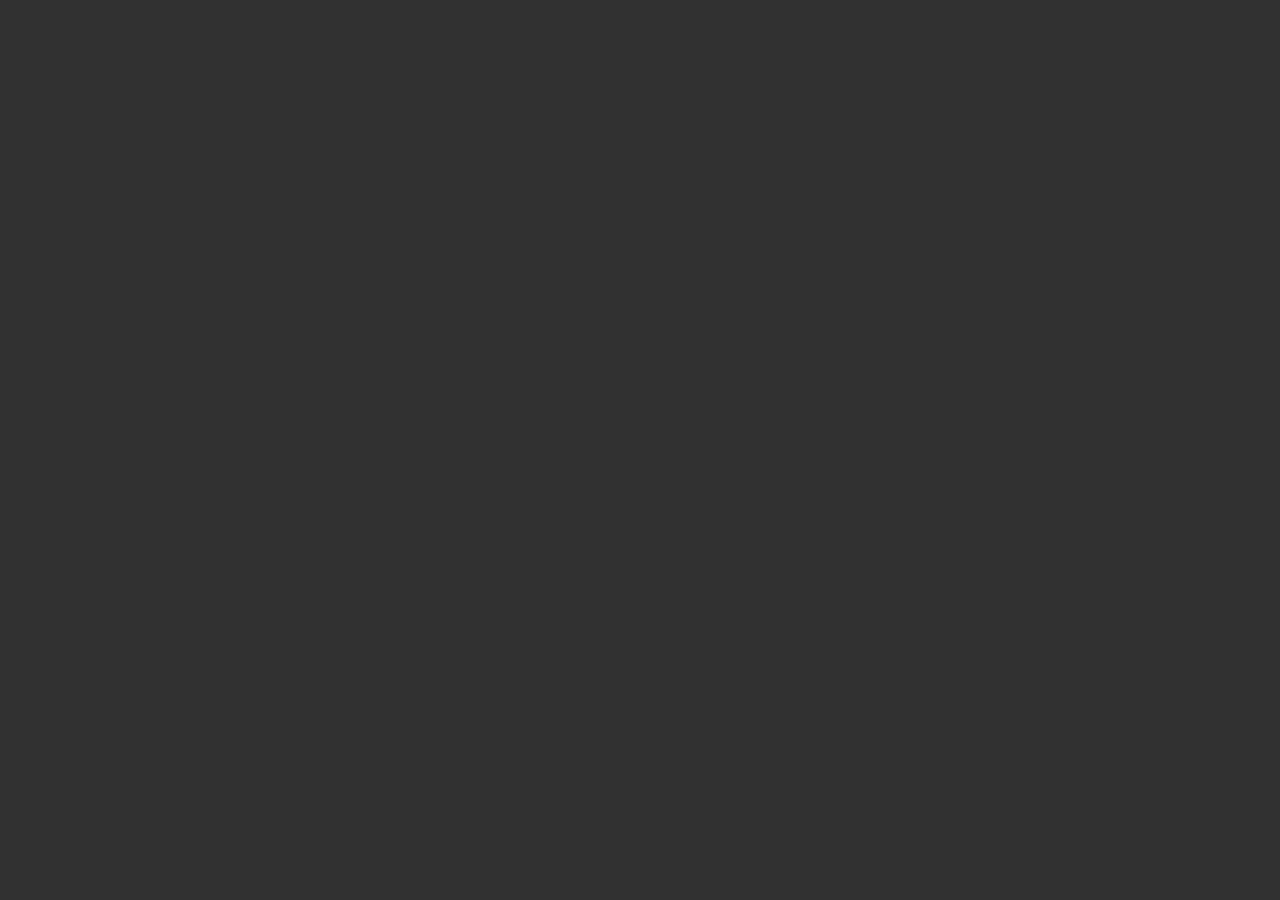
==== commit a03ad916: "Update contacts.html" ====
--- a/contacts.html
+++ b/contacts.html
@@ -68,7 +68,7 @@
                                     <li><a href="index.html">Home</a></li>
                                     <li><a href="about.html">About</a></li>
                                     <li><a href="contacts.html" class="act-link">Contacts</a></li>
-                                    <li><a href="log%2520in/login.html">log in</a></li>
+                                    <li><a href="log-in/login.html">log in</a></li>
                                 </ul>
                             </nav>
                         </div>
@@ -147,4 +147,4 @@
       <script   src="js/plugins.js"></script>
       <script   src="js/scripts.js"></script>
    </body>
-</html>+</html>
